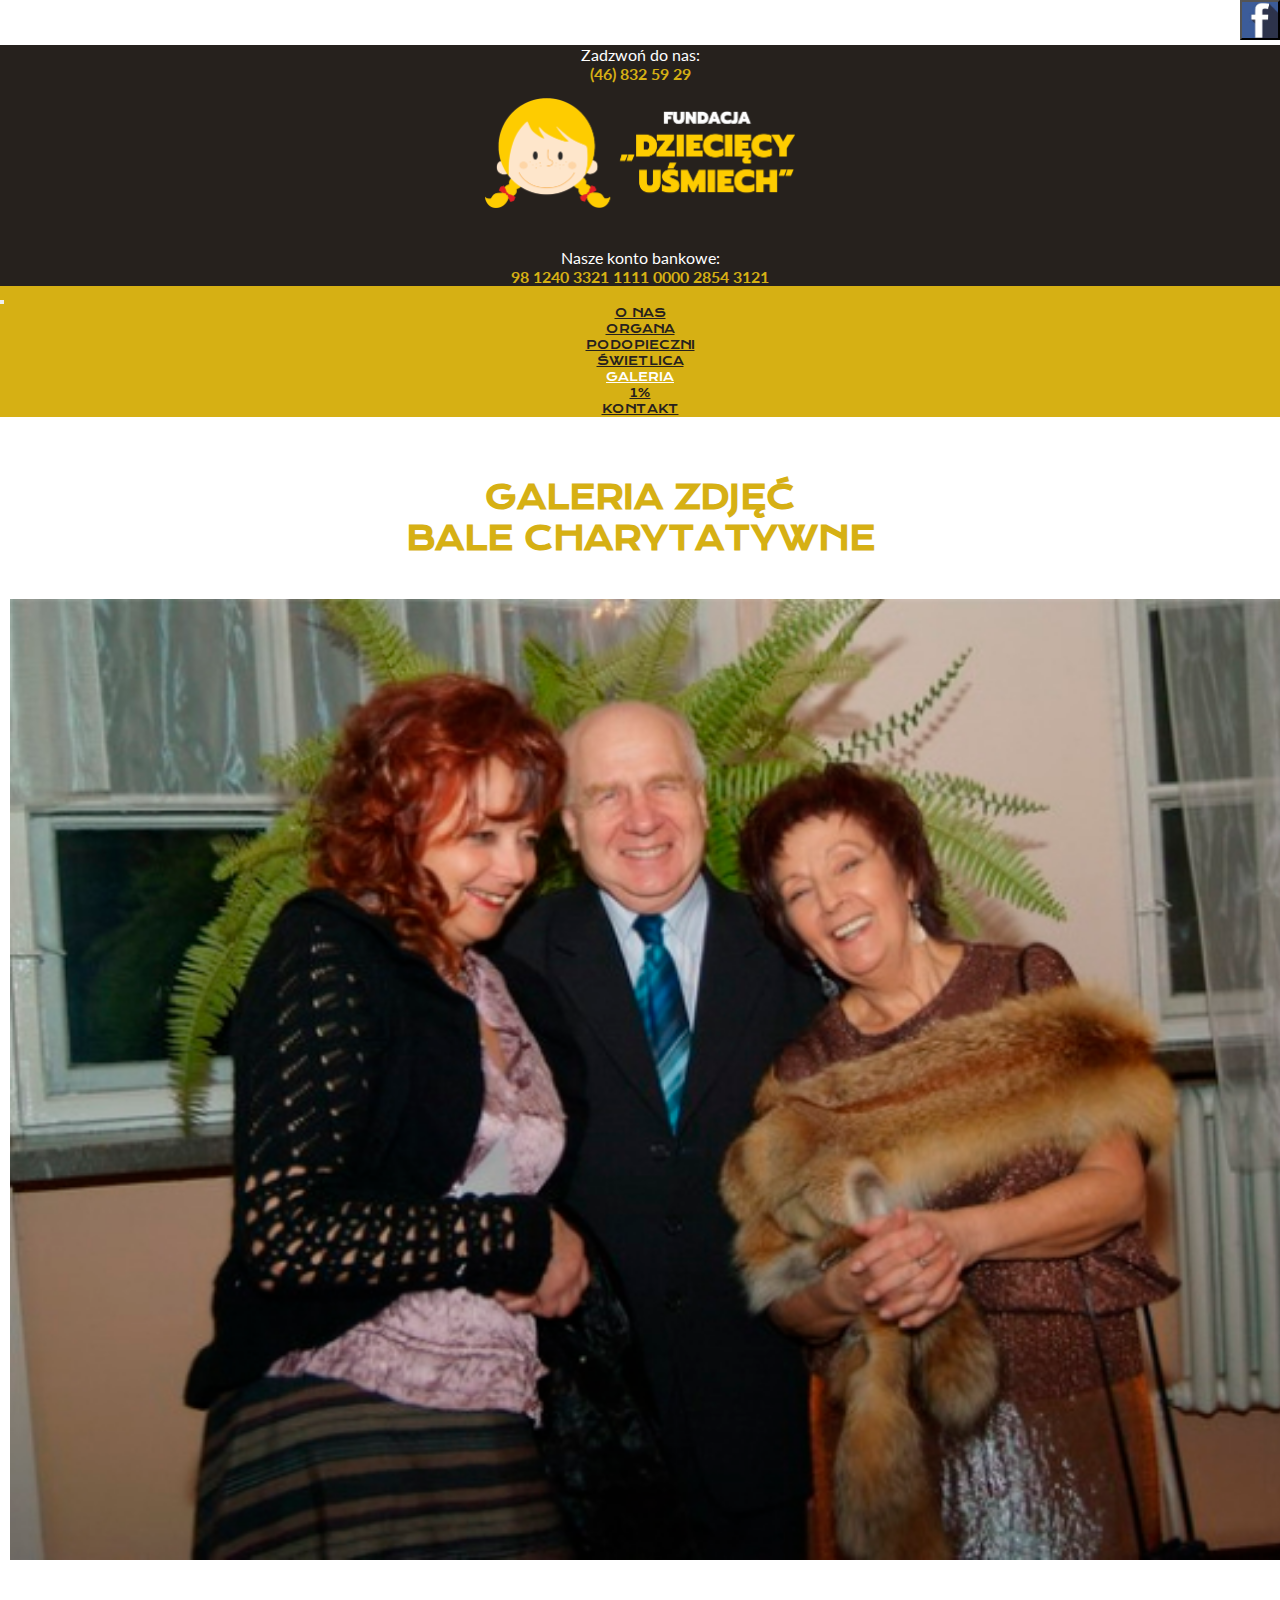
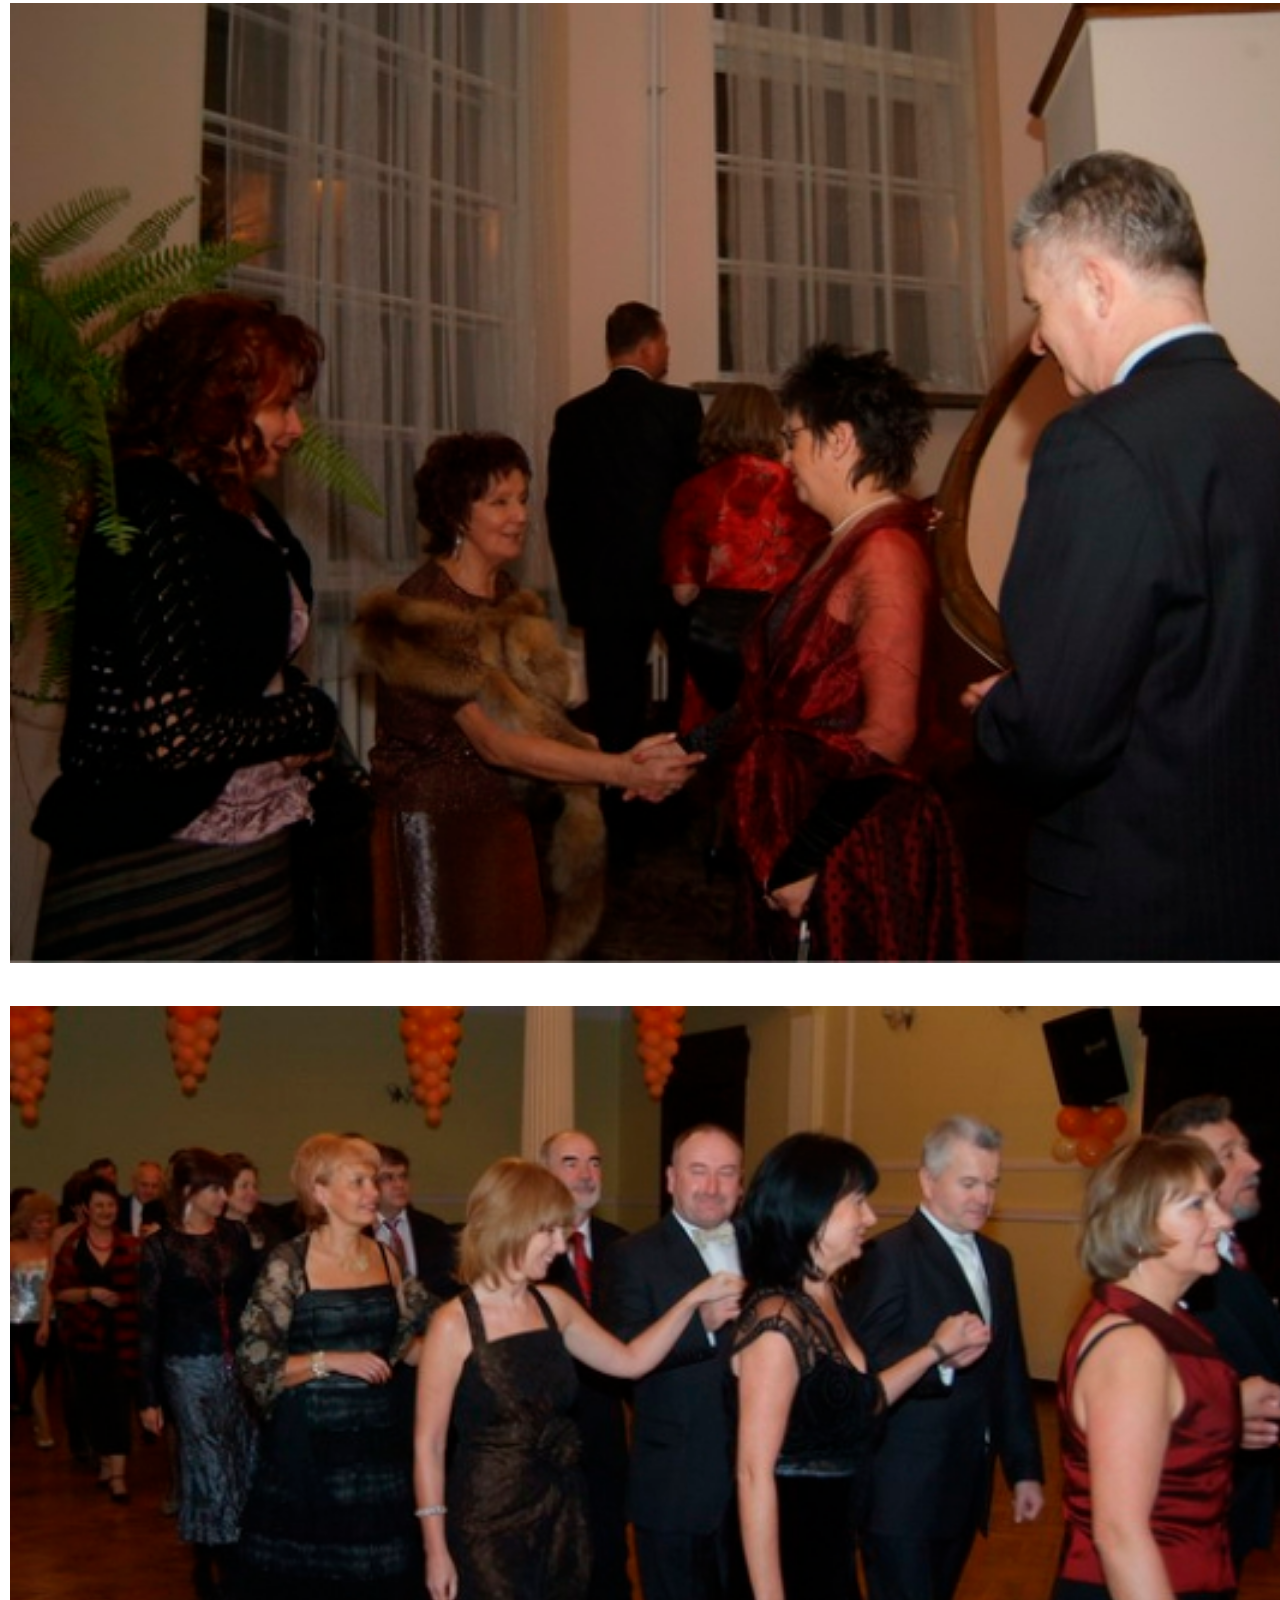
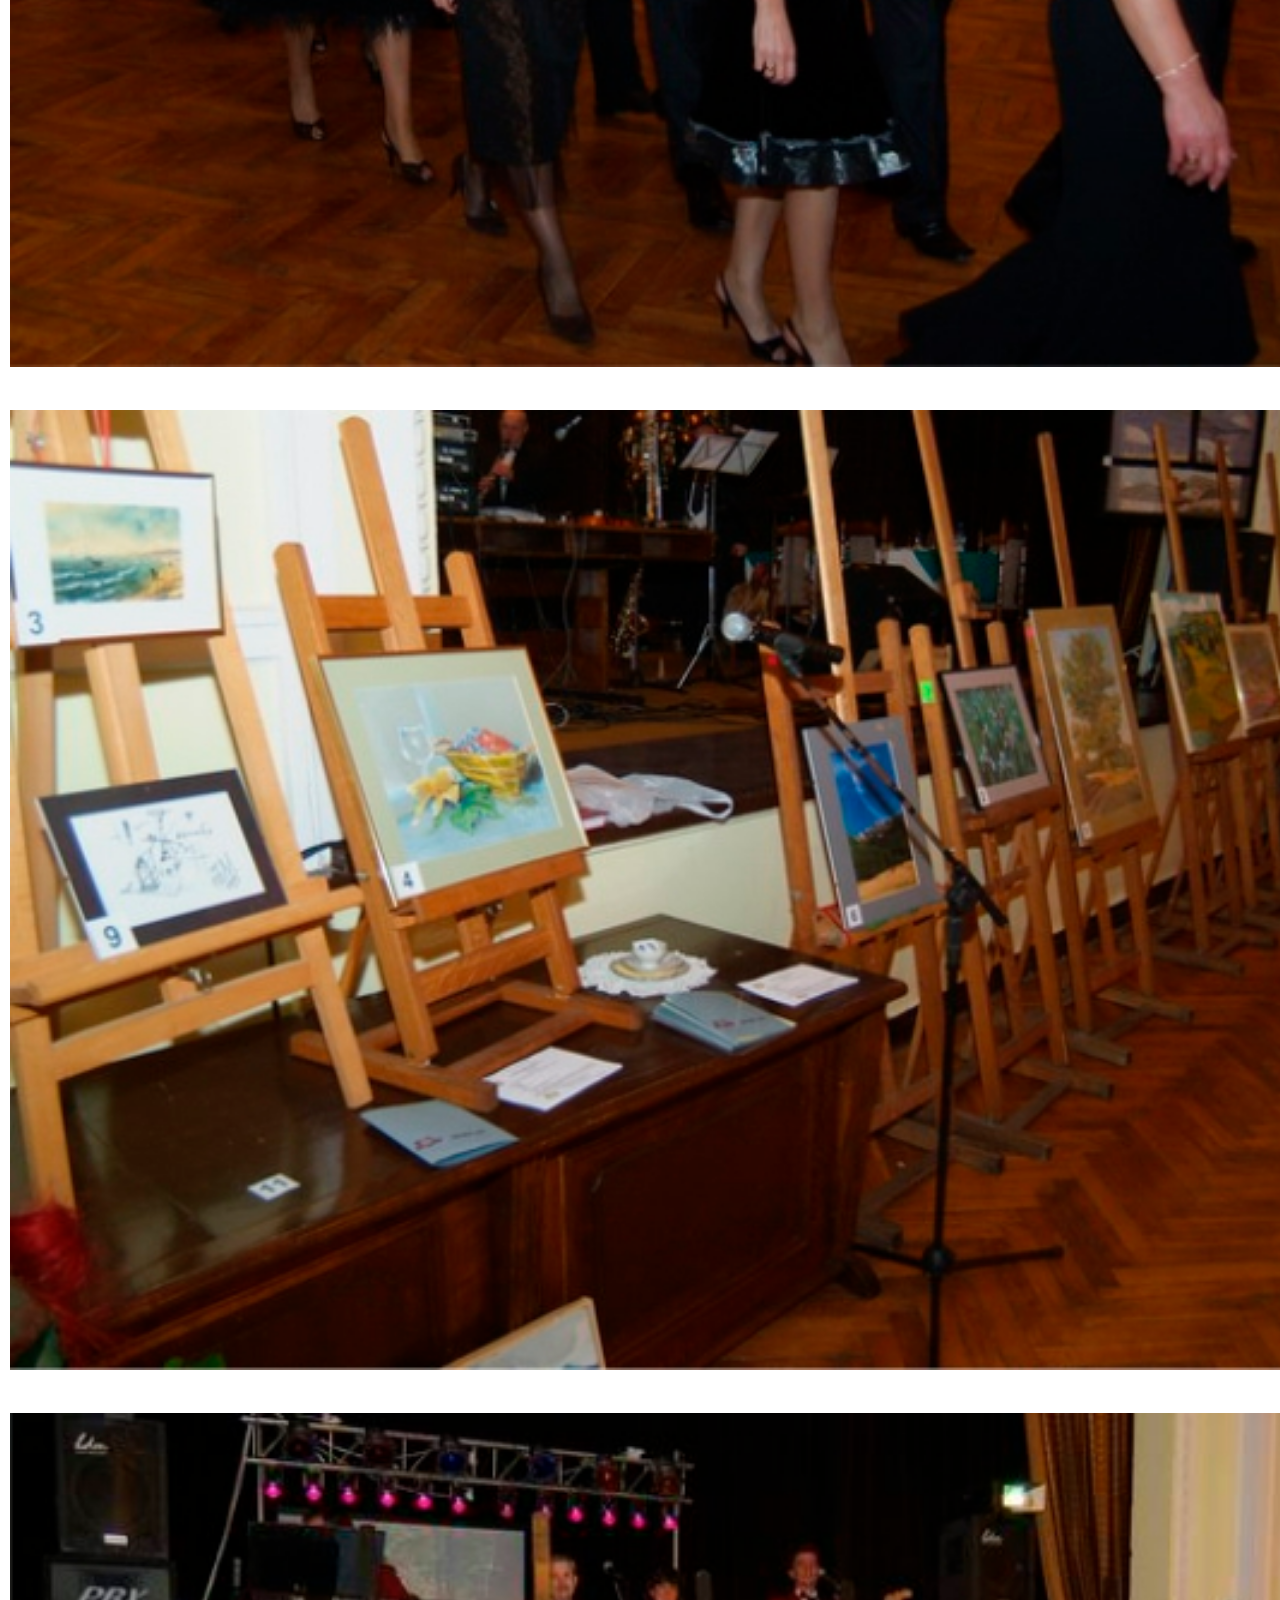
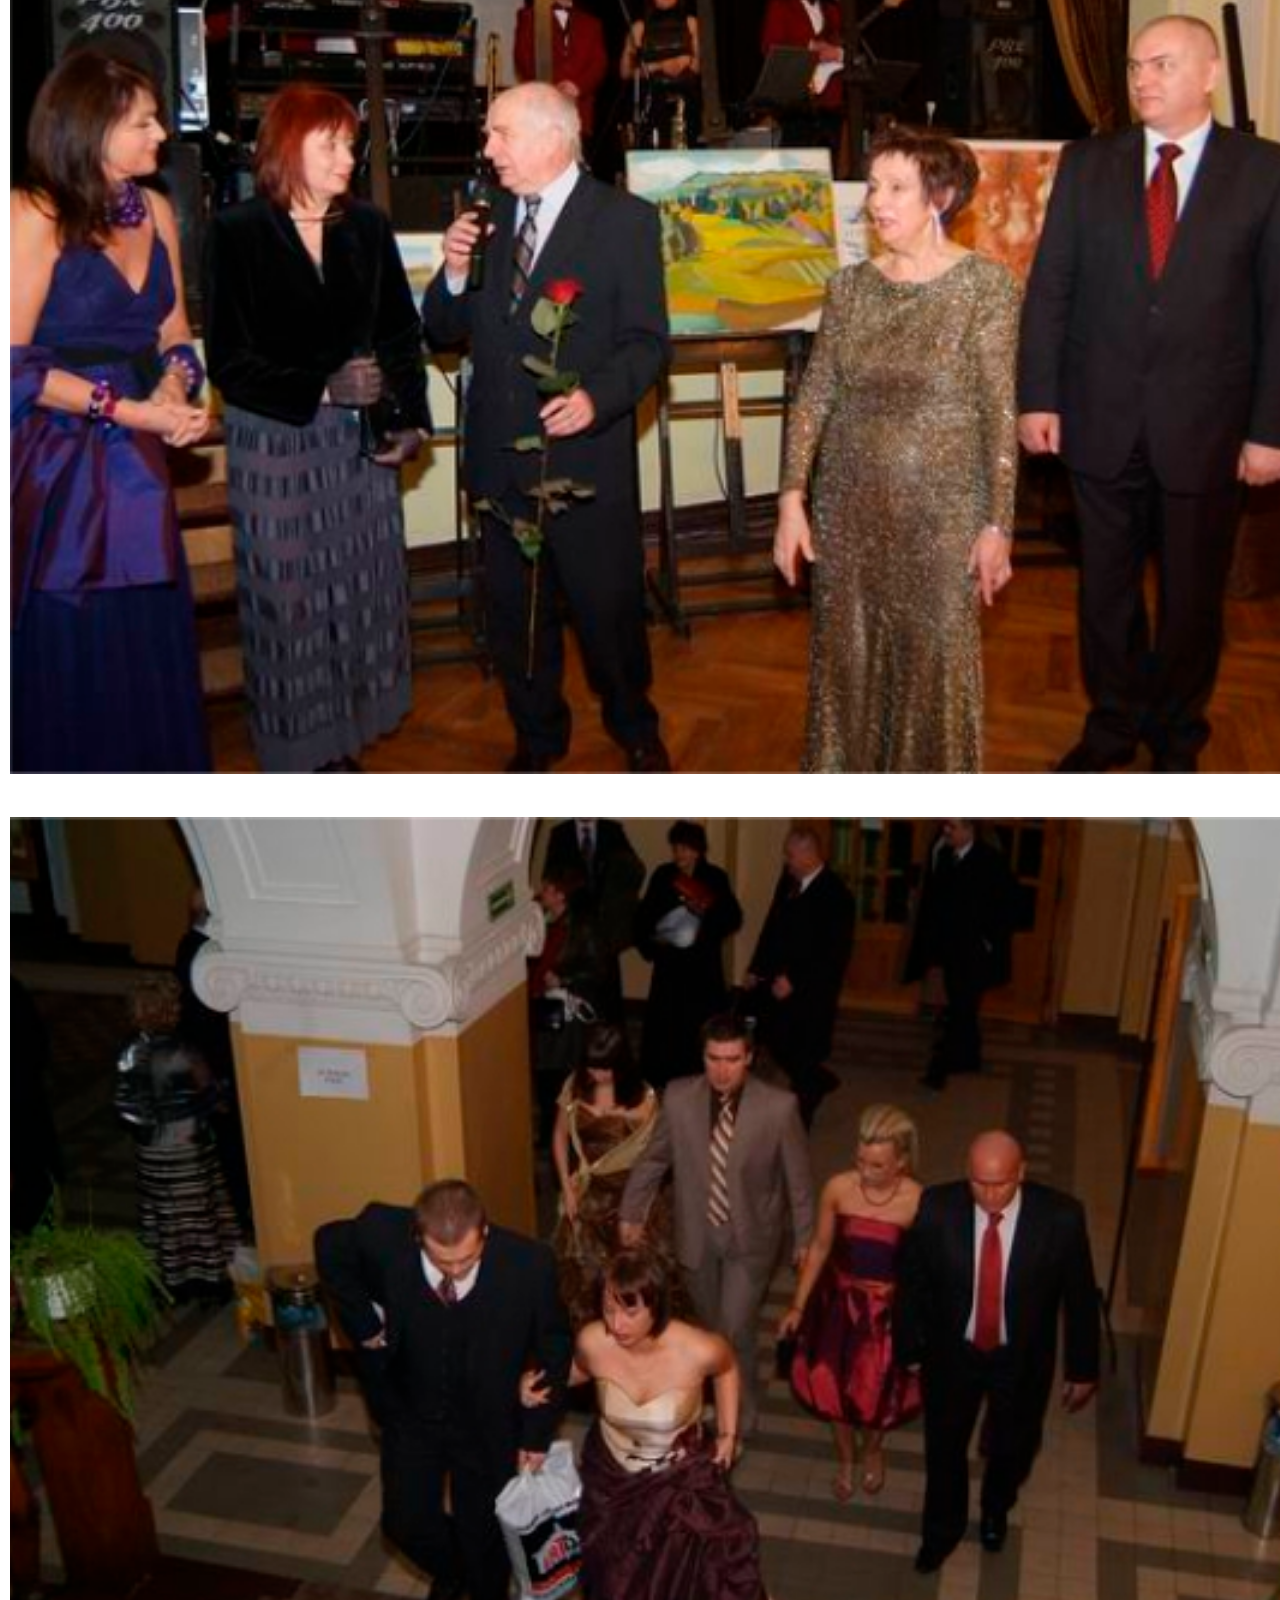
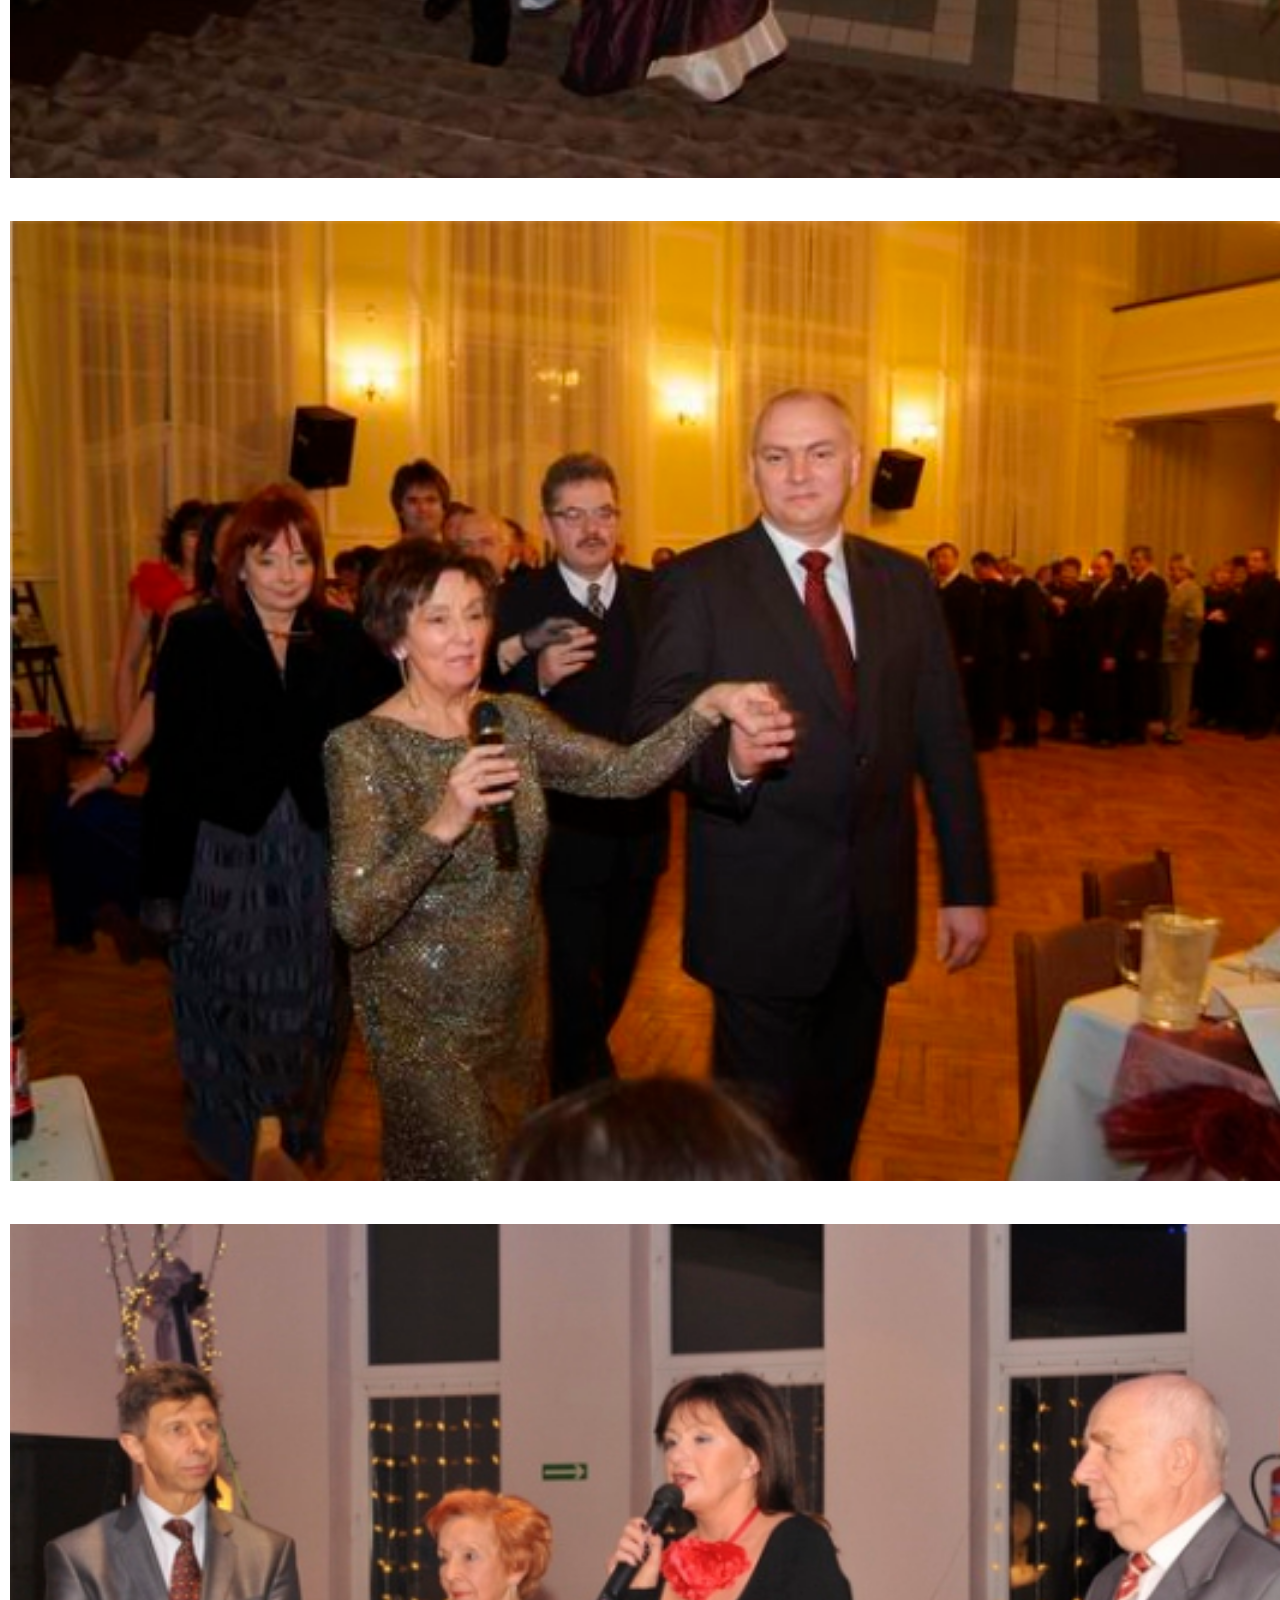
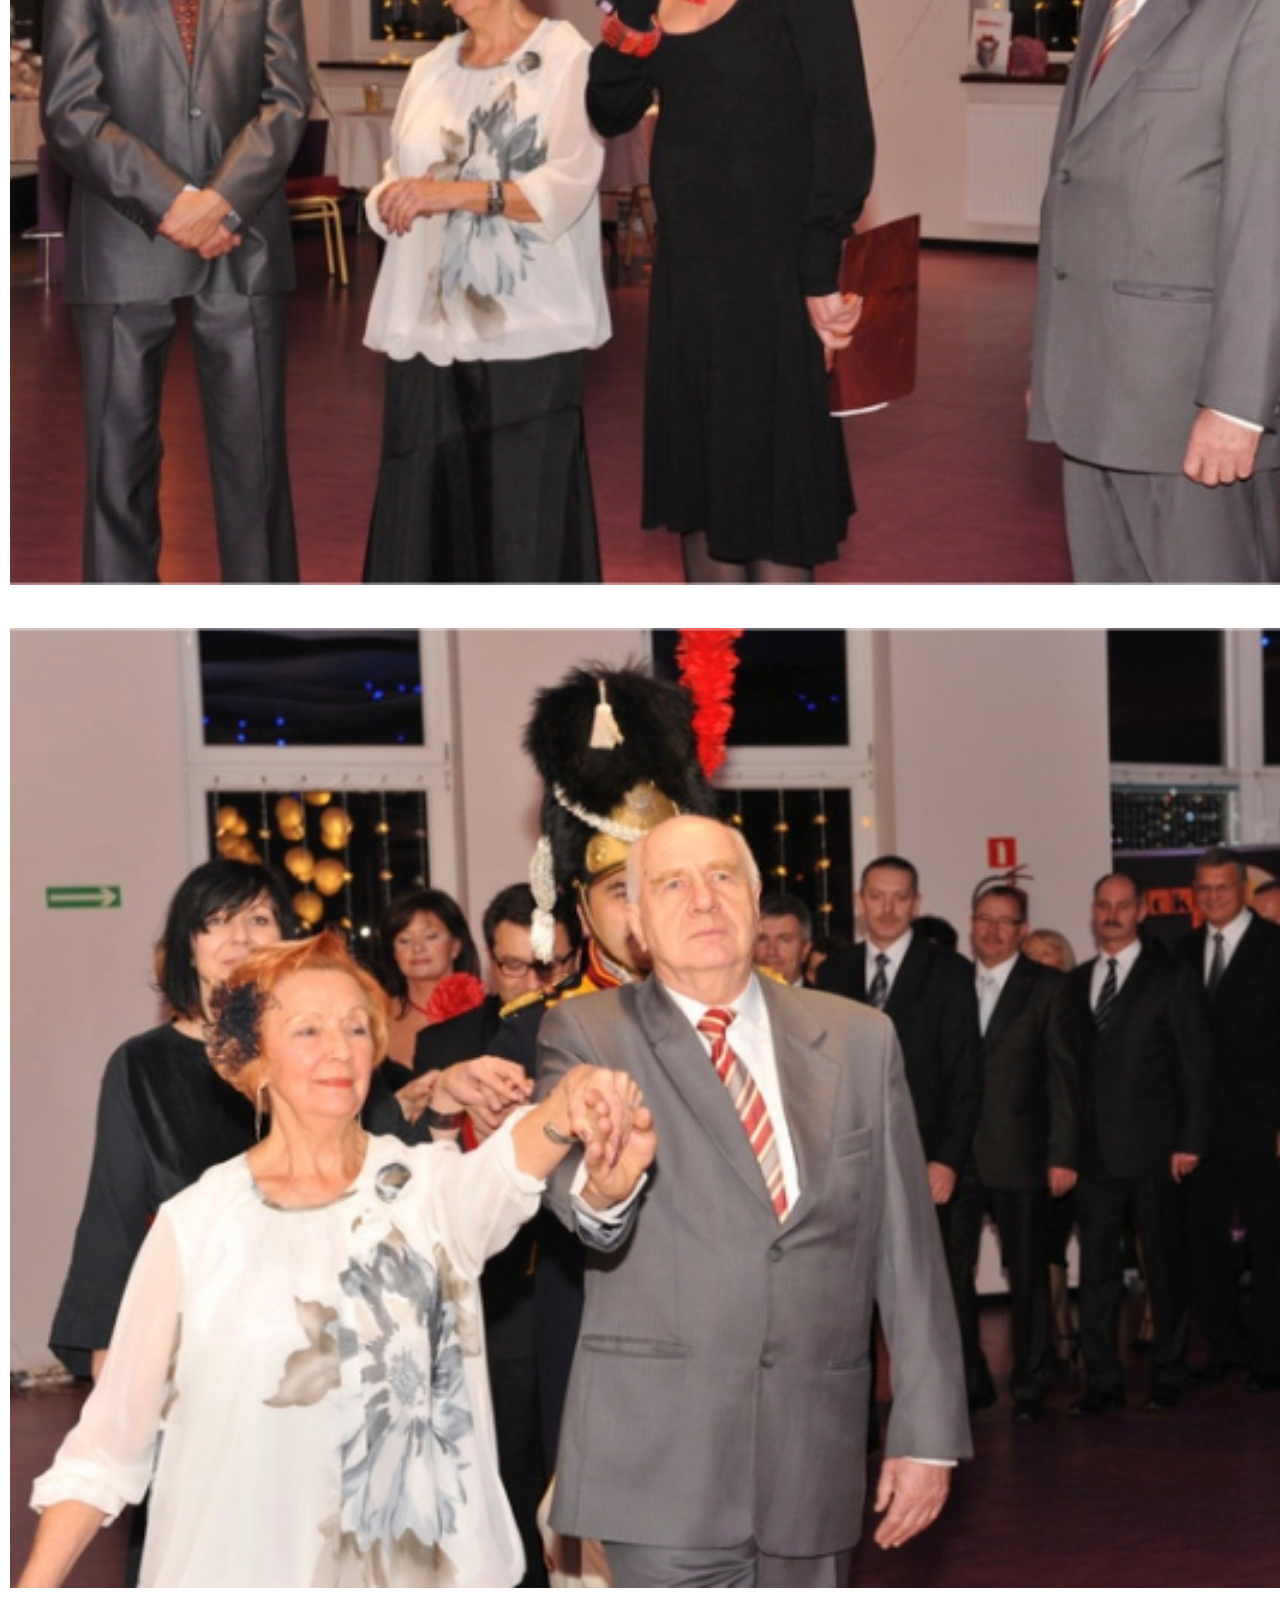
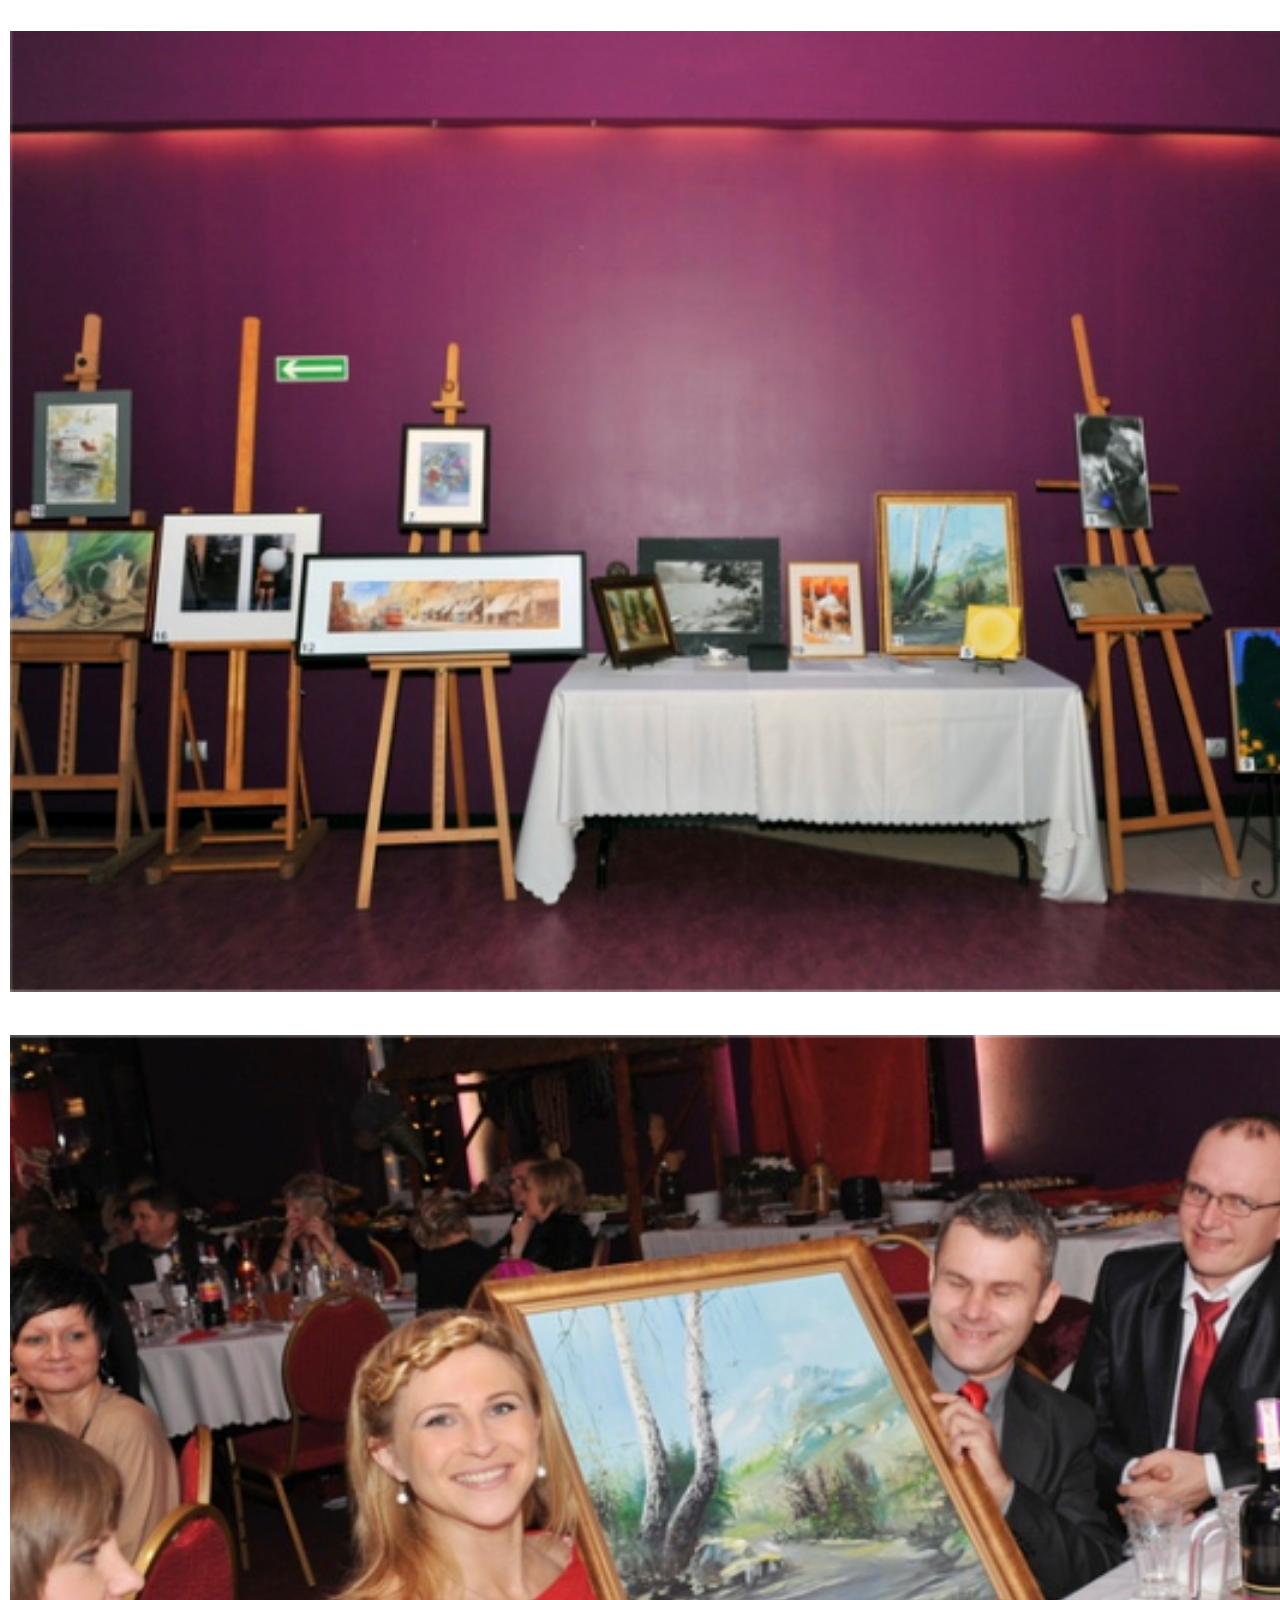
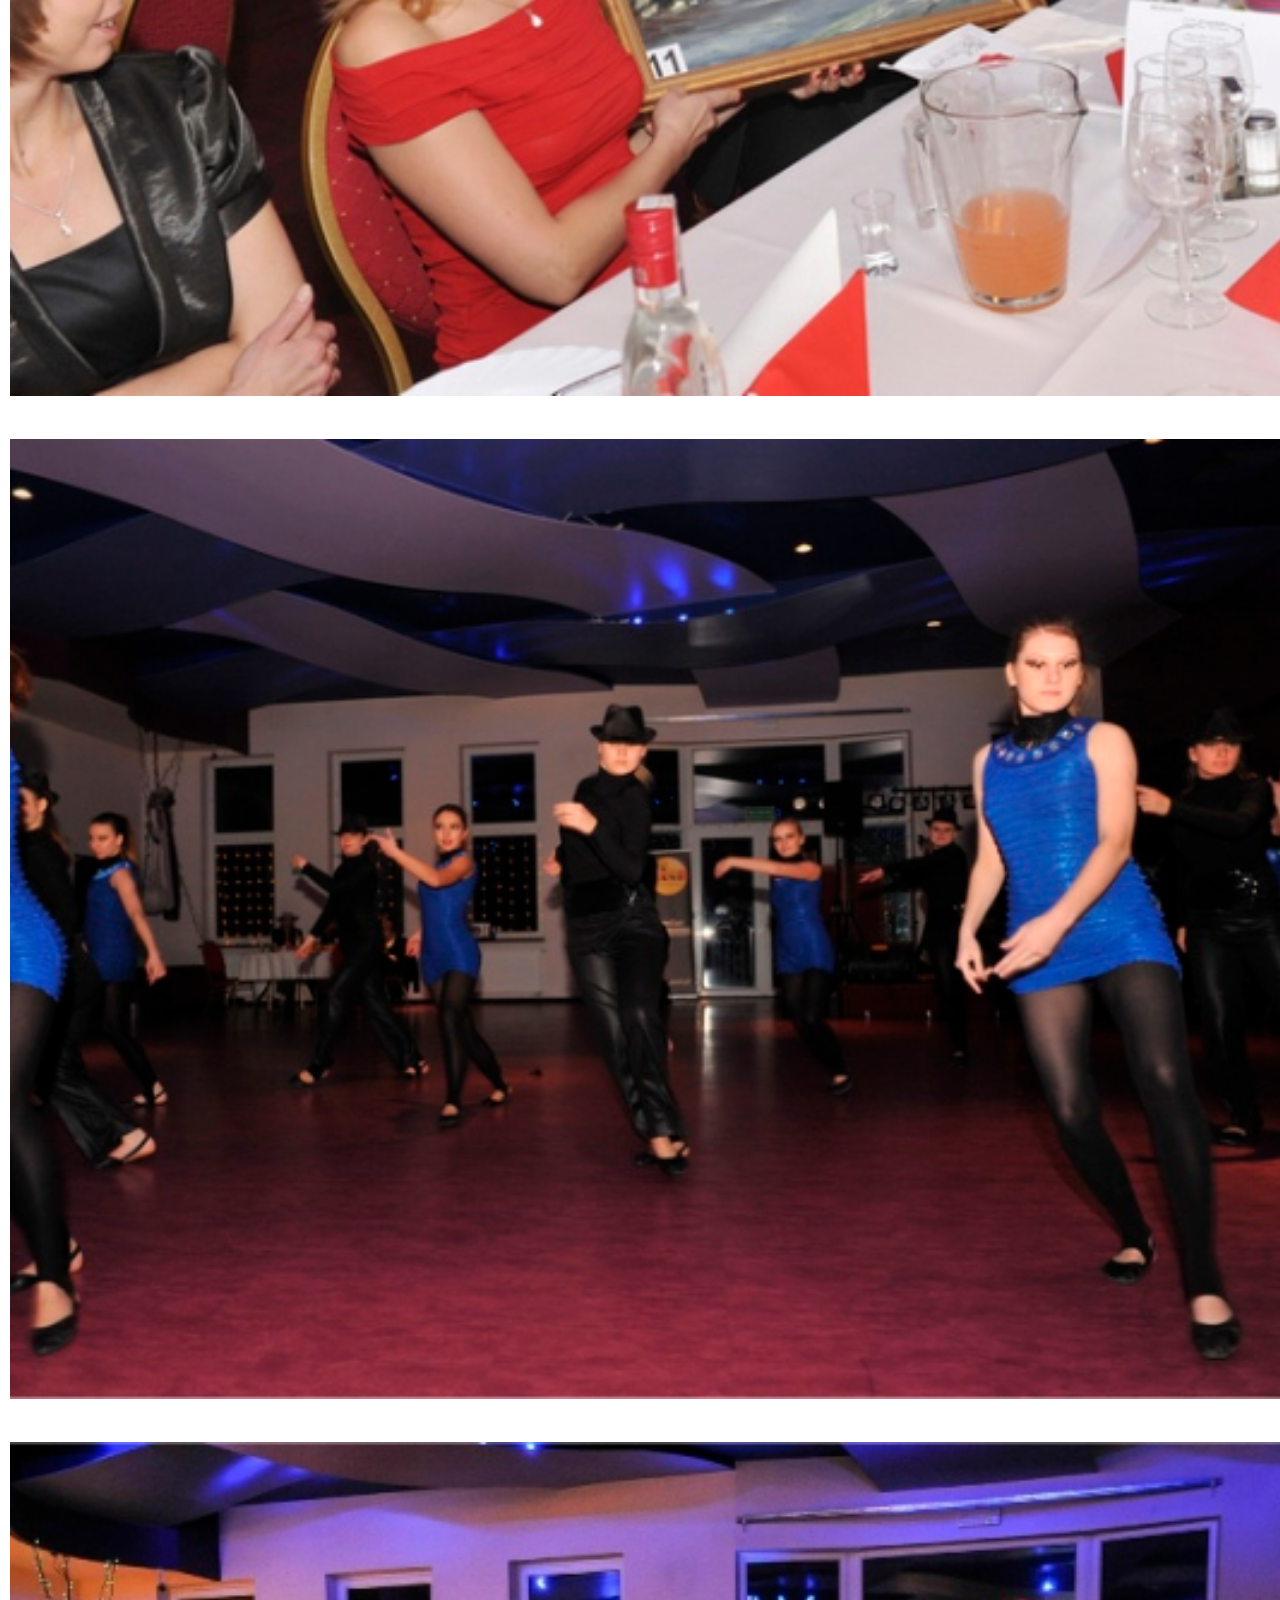
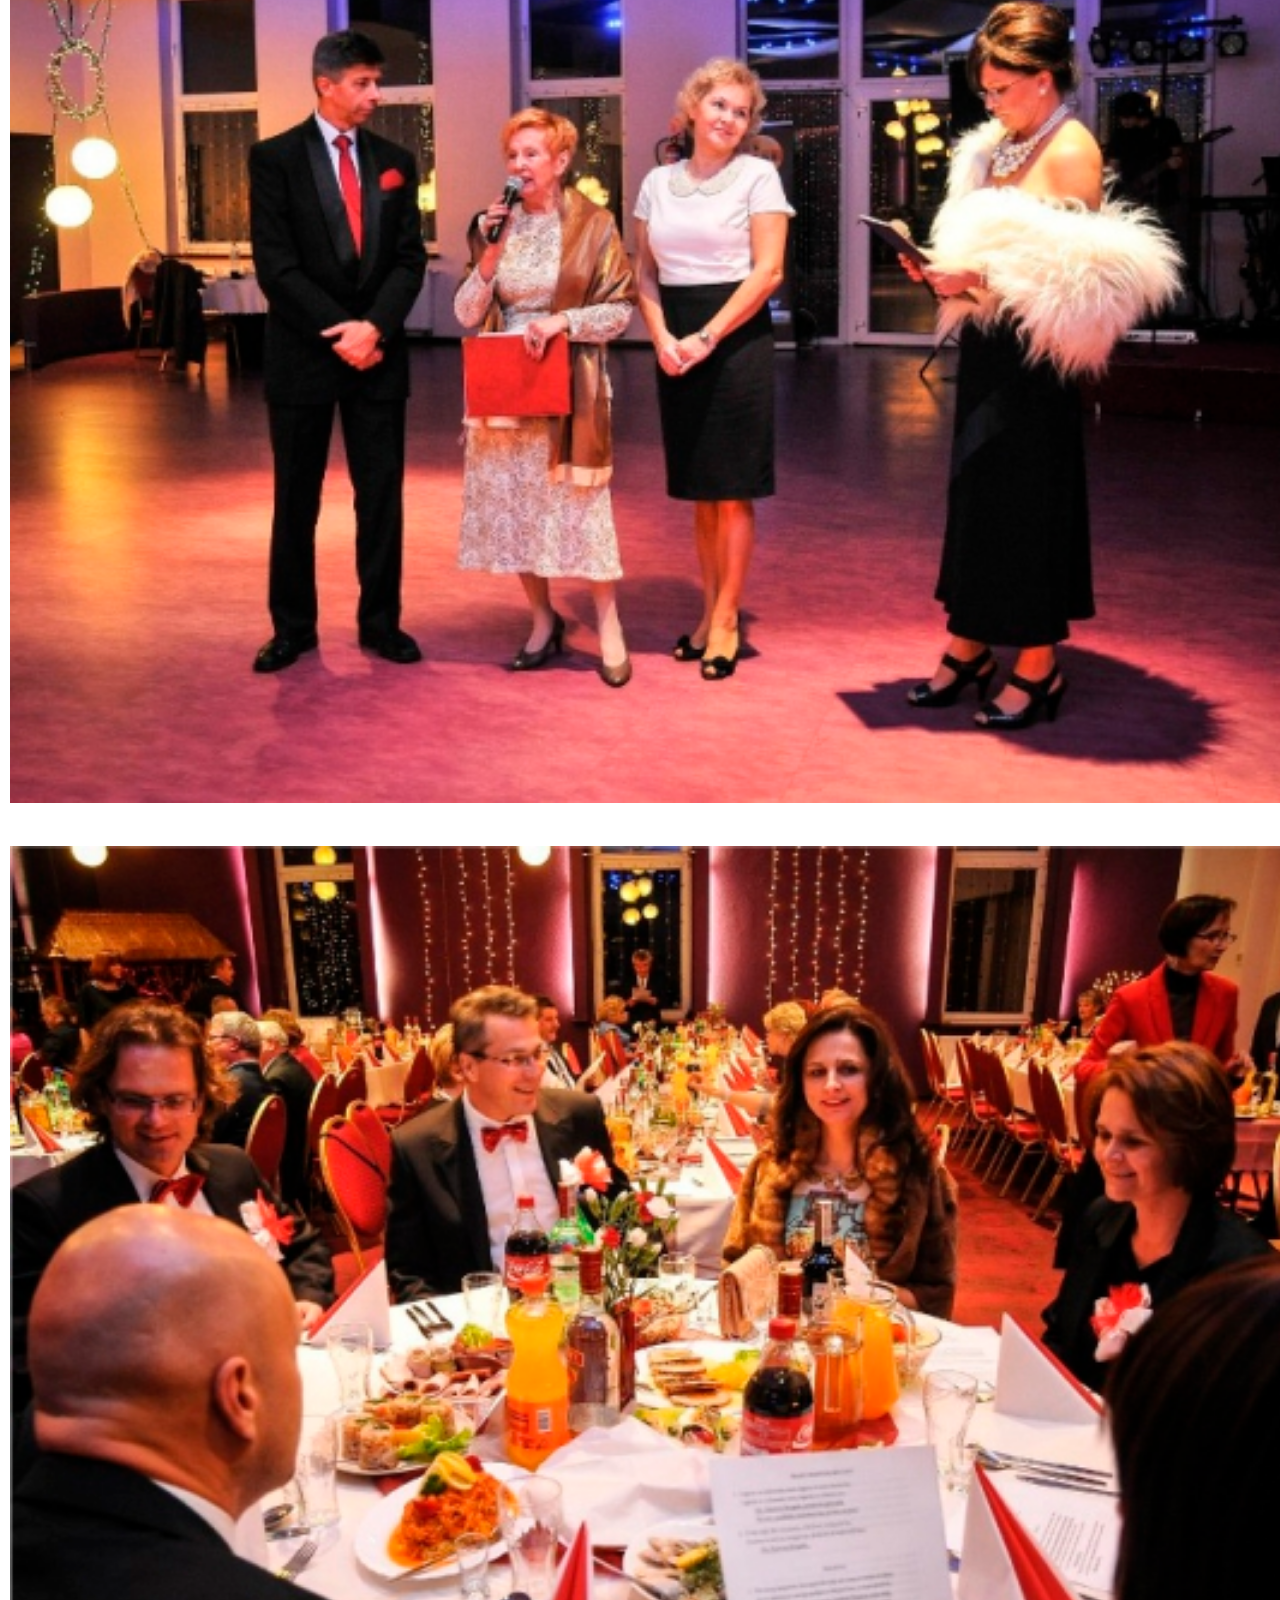
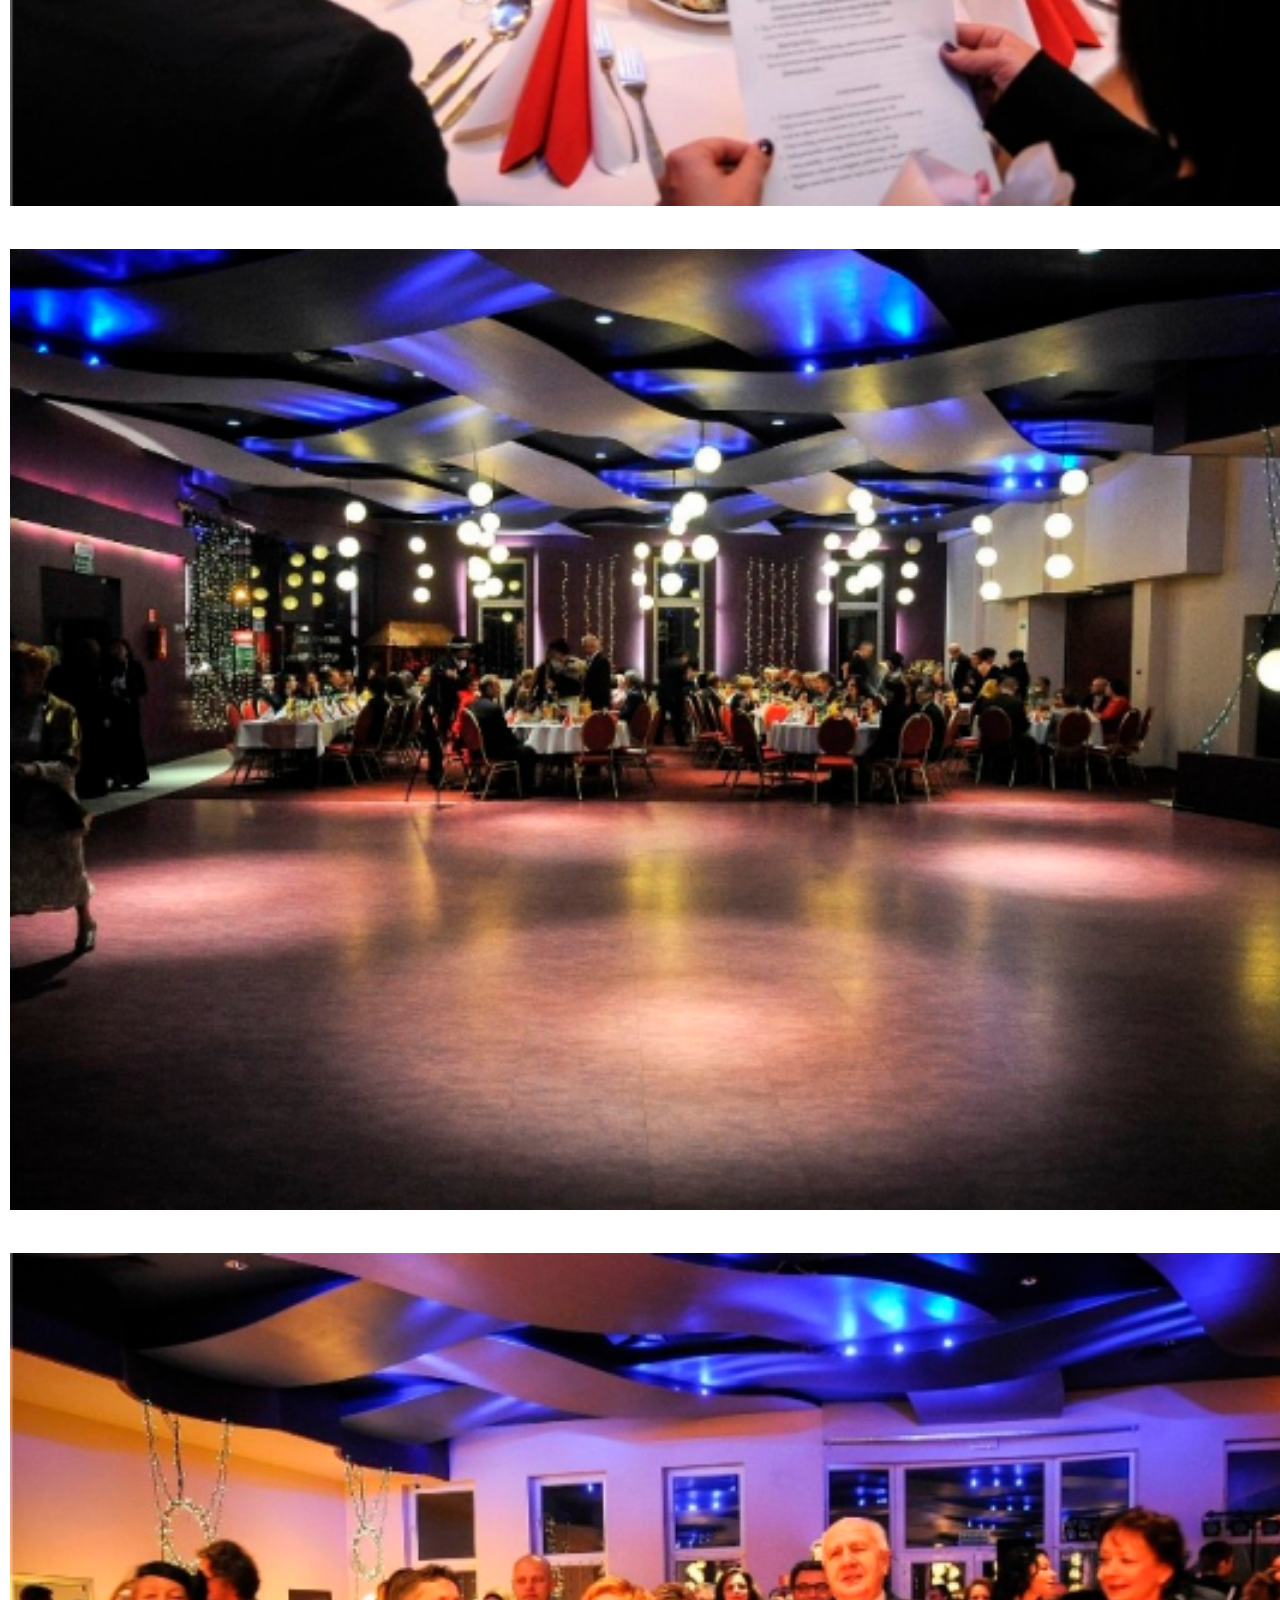
==== galeria-bale.html @ 439a2285 "strona - wersja 1" ====
<!DOCTYPE html>
<html lang="pl">
    <head>
        <meta charset='UTF-8'>
        <meta name='viewport' content='width=device-width, initial-scale=1.0, shrink-to-fit=no'>
        <meta name='description' content=''>
        <meta name='author' content='MW'>
        <meta name="keywords" content='fundacja Skierniewice, fundacja Skierniewice jagiellońska, skierniewice fundacja dzieciecy usmiech, skierniewice fundacja dziecięcy uśmiech, skierniewice 1%, prezes Krzesiak, galeria zdjęć fundacji, bal charytatywny skierniewice'>
        <title>galeria zdjęć - bale charytatywne Fundacji "Dziecięcy Uśmiech" w Skierniewicach</title>
        <!-- Bootstrap CSS -->
        <link rel='stylesheet' href='https://maxcdn.bootstrapcdn.com/bootstrap/4.0.0-beta/css/bootstrap.min.css' integrity='sha384-/Y6pD6FV/Vv2HJnA6t+vslU6fwYXjCFtcEpHbNJ0lyAFsXTsjBbfaDjzALeQsN6M' crossorigin='anonymous'>
        <!-- CSS -->
        <link rel='stylesheet' href='./css/style.css'>
        <!-- Fonts -->
        <link href='https://fonts.googleapis.com/css?family=Krona+One|Lato:400,700,900&amp;subset=latin-ext' rel='stylesheet'>
    </head>
    <body>
        <header class="header">
            <div class="container-fluid">
                <div class="container">
                    <div class="row">
                        <div class="col-sm-12 col-md-4">
                            <div class="call">
                                Zadzwoń do nas:<br>
                                <span>(46) 832 59 29</span>
                            </div>
                        </div>
                        <div class="col-sm-12 col-md-4">
                            <a href="./index.html">
                                <div class="logo" title="logo Fundacji 'Dziecięcy Uśmiech'">
                                </div>
                            </a>
                        </div>
                        <div class="col-sm-12 col-md-4">
                            <div class="bank">
                                Nasze konto bankowe:<br>
                                <span>98&nbsp;1240&nbsp;3321&nbsp;1111 0000&nbsp;2854&nbsp;3121</span>
                            </div>
                        </div>
                    </div>
                </div>
            </div>
            <nav class="navbar navbar-expand-lg navbar-light bg-faded py-lg-4 navigation">
                <div class="container">
                    <button class="navbar-toggler" type="button" data-toggle="collapse" data-target="#navbarResponsive" aria-controls="navbarResponsive" aria-expanded="false" aria-label="Toggle navigation">
                        <span class="navbar-toggler-icon"></span>
                    </button>
                    <div class="collapse navbar-collapse" id="navbarResponsive">
                        <ul class="navbar-nav mx-auto menu">
                            <li class="nav-item px-md-1" title='o nas - Fundacja "Dziecięcy Uśmiech"'>
                                <a id="link-o-nas" class="nav-link" href="./o-nas.html">o&nbsp;nas</a>
                            </li>
                            <li class="nav-item px-md-1" title='organa Fundacji "Dziecięcy Uśmiech"'>
                                <a id="link-organa" class="nav-link" href="./organa.html">organa</a>
                            </li>
                            <li class="nav-item px-md-1" title='podopieczni Fundacji "Dziecięcy Uśmiech"'>
                                <a id="link-podopieczni" class="nav-link" href="./podopieczni.html">podopieczni</a>
                            </li>
                            <li class="nav-item px-md-1" title='świetlica Fundacji "Dziecięcy Uśmiech"'>
                                <a id="link-swietlica" class="nav-link" href="./swietlica.html">świetlica</a>
                            </li>
                            <li class="nav-item px-md-1" title='galeria zdjęć Fundacji "Dziecięcy Uśmiech"'>
                                <a id="link-galeria" class="nav-link act" href="./galeria.html">galeria</a>
                            </li>
                            <li class="nav-item px-md-1" title='1% dla Fundacji "Dziecięcy Uśmiech"'>
                                <a id="link-jeden-procent" class="nav-link" href="./procent.html">1%</a>
                            </li>
                            <li class="nav-item px-md-1" title='kontakt z Fundacją "Dziecięcy Uśmiech"'>
                                <a id="link-kontakt" class="nav-link" href="./kontakt.html">kontakt</a>
                            </li>
                        </ul>
                    </div>
                </div>
            </nav>
        </header>

        <section class="galeria-bale" id="galeria-bale">
            <div class="container-fluid">
                <div class="container">
                    <div class="row">
                        <div class="col-sm-12">
                            <div class="title">
                                <h1>galeria zdjęć<br>bale charytatywne</h1>
                            </div>
                        </div>
                    </div>
                    <div class="row">
                        <div class="col-sm-12 col-md-6 col-lg-4 gal-item">
                            <a class="thumbnail" href="#" data-image-id="" data-toggle="modal" data-title="bal charytatywny 2007 - organizatorzy balu" data-caption="bal charytatywny 2007 - organizatorzy balu" data-image="./img/galeria/bale/bal-charytatywny-2007-organizatorzy-balu.jpg" data-target="#image-gallery">
                                <img class="img-responsive" src="./img/galeria/bale/bal-charytatywny-2007-organizatorzy-balu.jpg" alt="bal charytatywny 2007 - organizatorzy balu">
                            </a>
                        </div>
                        <div class="col-sm-12 col-md-6 col-lg-4 gal-item">
                            <a class="thumbnail" href="#" data-image-id="" data-toggle="modal" data-title="bal charytatywny 2007 - powitanie gości" data-caption="bal charytatywny 2007 - powitanie gości" data-image="./img/galeria/bale/bal-charytatywny-2007-powitanie-gosci.jpg" data-target="#image-gallery">
                                <img class="img-responsive" src="./img/galeria/bale/bal-charytatywny-2007-powitanie-gosci.jpg" alt="bal charytatywny 2007 - powitanie gości">
                            </a>
                        </div>
                        <div class="col-sm-12 col-md-6 col-lg-4 gal-item">
                            <a class="thumbnail" href="#" data-image-id="" data-toggle="modal" data-title="bal charytatywny 2007 - polonez" data-caption="bal charytatywny 2007 - polonez" data-image="./img/galeria/bale/bal-charytatywny-2007-polonez.jpg" data-target="#image-gallery">
                                <img class="img-responsive" src="./img/galeria/bale/bal-charytatywny-2007-polonez.jpg" alt="bal charytatywny 2007 - polonez">
                            </a>
                        </div>
                        <div class="col-sm-12 col-md-6 col-lg-4 gal-item">
                            <a class="thumbnail" href="#" data-image-id="" data-toggle="modal" data-title="bal charytatywny 2007 - aukcja obrazów" data-caption="bal charytatywny 2007 - aukcja obrazów" data-image="./img/galeria/bale/bal-charytatywny-2007-aukcja-obrazow.jpg" data-target="#image-gallery">
                                <img class="img-responsive" src="./img/galeria/bale/bal-charytatywny-2007-aukcja-obrazow.jpg" alt="bal charytatywny 2007 - aukcja obrazów">
                            </a>
                        </div>
                        <div class="col-sm-12 col-md-6 col-lg-4 gal-item">
                            <a class="thumbnail" href="#" data-image-id="" data-toggle="modal" data-title="bal charytatywny 2008 - organizatorzy balu" data-caption="bal charytatywny 2008 - organizatorzy balu" data-image="./img/galeria/bale/bal-charytatywny-2008-organizatorzy-balu.jpg" data-target="#image-gallery">
                                <img class="img-responsive" src="./img/galeria/bale/bal-charytatywny-2008-organizatorzy-balu.jpg" alt="bal charytatywny 2008 - organizatorzy balu">
                            </a>
                        </div>
                        <div class="col-sm-12 col-md-6 col-lg-4 gal-item">
                            <a class="thumbnail" href="#" data-image-id="" data-toggle="modal" data-title="bal charytatywny 2008 - goście" data-caption="bal charytatywny 2008 - goście" data-image="./img/galeria/bale/bal-charytatywny-2008-goscie.jpg" data-target="#image-gallery">
                                <img class="img-responsive" src="./img/galeria/bale/bal-charytatywny-2008-goscie.jpg" alt="bal charytatywny 2008 - goście">
                            </a>
                        </div>
                        <div class="col-sm-12 col-md-6 col-lg-4 gal-item">
                            <a class="thumbnail" href="#" data-image-id="" data-toggle="modal" data-title="bal charytatywny 2008 - polonez" data-caption="bal charytatywny 2008 - polonez" data-image="./img/galeria/bale/bal-charytatywny-2008-polonez.jpg" data-target="#image-gallery">
                                <img class="img-responsive" src="./img/galeria/bale/bal-charytatywny-2008-polonez.jpg" alt="bal charytatywny 2008 - polonez">
                            </a>
                        </div>
                        <div class="col-sm-12 col-md-6 col-lg-4 gal-item">
                            <a class="thumbnail" href="#" data-image-id="" data-toggle="modal" data-title="bal charytatywny 2011 - organizatorzy balu" data-caption="bal charytatywny 2011 - organizatorzy balu" data-image="./img/galeria/bale/bal-charytatywny-2011-organizatorzy-balu.jpg" data-target="#image-gallery">
                                <img class="img-responsive" src="./img/galeria/bale/bal-charytatywny-2011-organizatorzy-balu.jpg" alt="bal charytatywny 2011 - organizatorzy balu">
                            </a>
                        </div>
                        <div class="col-sm-12 col-md-6 col-lg-4 gal-item">
                            <a class="thumbnail" href="#" data-image-id="" data-toggle="modal" data-title="bal charytatywny 2011 - polonez" data-caption="bal charytatywny 2011 - polonez" data-image="./img/galeria/bale/bal-charytatywny-2011-polonez.jpg" data-target="#image-gallery">
                                <img class="img-responsive" src="./img/galeria/bale/bal-charytatywny-2011-polonez.jpg" alt="bal charytatywny 2011 - polonez">
                            </a>
                        </div>
                        <div class="col-sm-12 col-md-6 col-lg-4 gal-item">
                            <a class="thumbnail" href="#" data-image-id="" data-toggle="modal" data-title="bal charytatywny 2011 - przed licytacją" data-caption="bal charytatywny 2011 - przed licytacją" data-image="./img/galeria/bale/bal-charytatywny-2011-obrazy-przed-licytacja.jpg" data-target="#image-gallery">
                                <img class="img-responsive" src="./img/galeria/bale/bal-charytatywny-2011-obrazy-przed-licytacja.jpg" alt="bal charytatywny 2011 - przed licytacją">
                            </a>
                        </div>
                        <div class="col-sm-12 col-md-6 col-lg-4 gal-item">
                            <a class="thumbnail" href="#" data-image-id="" data-toggle="modal" data-title="bal charytatywny 2011 - nabywcy obrazu" data-caption="bal charytatywny 2011 - nabywcy obrazu" data-image="./img/galeria/bale/bal-charytatywny-2011-nabywcy-obrazu.jpg" data-target="#image-gallery">
                                <img class="img-responsive" src="./img/galeria/bale/bal-charytatywny-2011-nabywcy-obrazu.jpg" alt="bal charytatywny 2011 - nabywcy obrazu">
                            </a>
                        </div>
                        <div class="col-sm-12 col-md-6 col-lg-4 gal-item">
                            <a class="thumbnail" href="#" data-image-id="" data-toggle="modal" data-title="bal charytatywny 2011 - występ taneczny" data-caption="bal charytatywny 2011 - występ taneczny" data-image="./img/galeria/bale/bal-charytatywny-2011-wystep-taneczny.jpg" data-target="#image-gallery">
                                <img class="img-responsive" src="./img/galeria/bale/bal-charytatywny-2011-wystep-taneczny.jpg" alt="bal charytatywny 2011 - występ taneczny">
                            </a>
                        </div>
                        <div class="col-sm-12 col-md-6 col-lg-4 gal-item">
                            <a class="thumbnail" href="#" data-image-id="" data-toggle="modal" data-title="bal charytatywny 2013 - organizatorzy balu" data-caption="bal charytatywny 2013 - organizatorzy balu" data-image="./img/galeria/bale/bal-charytatywny-2013-organizatorzy.jpg" data-target="#image-gallery">
                                <img class="img-responsive" src="./img/galeria/bale/bal-charytatywny-2013-organizatorzy.jpg" alt="bal charytatywny 2013 - organizatorzy balu">
                            </a>
                        </div>
                        <div class="col-sm-12 col-md-6 col-lg-4 gal-item">
                            <a class="thumbnail" href="#" data-image-id="" data-toggle="modal" data-title="bal charytatywny 2013 - goście" data-caption="bal charytatywny 2013 - goście" data-image="./img/galeria/bale/bal-charytatywny-2013-goscie.jpg" data-target="#image-gallery">
                                <img class="img-responsive" src="./img/galeria/bale/bal-charytatywny-2013-goscie.jpg" alt="bal charytatywny 2013 - goście">
                            </a>
                        </div>
                        <div class="col-sm-12 col-md-6 col-lg-4 gal-item">
                            <a class="thumbnail" href="#" data-image-id="" data-toggle="modal" data-title="bal charytatywny 2013 - sala balowa" data-caption="bal charytatywny 2013 - sala balowa" data-image="./img/galeria/bale/bal-charytatywny-2013-sala-balowa.jpg" data-target="#image-gallery">
                                <img class="img-responsive" src="./img/galeria/bale/bal-charytatywny-2013-sala-balowa.jpg" alt="bal charytatywny 2013 - sala balowa">
                            </a>
                        </div>
                        <div class="col-sm-12 col-md-6 col-lg-4 gal-item">
                            <a class="thumbnail" href="#" data-image-id="" data-toggle="modal" data-title="bal charytatywny 2013 - polonez" data-caption="bal charytatywny 2013 - polonez" data-image="./img/galeria/bale/bal-charytatywny-2013-polonez.jpg" data-target="#image-gallery">
                                <img class="img-responsive" src="./img/galeria/bale/bal-charytatywny-2013-polonez.jpg" alt="bal charytatywny 2013 - polonez">
                            </a>
                        </div>
                        <div class="col-sm-12 col-md-6 col-lg-4 gal-item">
                            <a class="thumbnail" href="#" data-image-id="" data-toggle="modal" data-title="bal charytatywny 2013 - przed licytacją" data-caption="bal charytatywny 2013 - przed licytacją" data-image="./img/galeria/bale/bal-charytatywny-2013-przed-licytacja-obrazow.jpg" data-target="#image-gallery">
                                <img class="img-responsive" src="./img/galeria/bale/bal-charytatywny-2013-przed-licytacja-obrazow.jpg" alt="bal charytatywny 2013 - przed licytacją">
                            </a>
                        </div>
                    </div>
                    <div class="modal fade" id="image-gallery" tabindex="-1" role="dialog" aria-labelledby="myModalLabel" aria-hidden="true">
                        <div class="modal-dialog">
                            <div class="modal-content">
                                <div class="modal-body">
                                    <button type="button" class="close" data-dismiss="modal"><span aria-hidden="true">×</span></button>
                                    <img id="image-gallery-image" class="img-responsive" src="">
                                </div>
                                <div class="modal-footer">
                                    <div id="image-gallery-caption">
                                    </div>
                                </div>
                                <div class="col-md-2">
                                    <button type="button" class="btn-primary" id="show-previous-image">&lt;</button>
                                </div>
                                <div class="col-md-2">
                                    <button type="button" id="show-next-image" class="btn-default">&gt;</button>
                                </div>
                            </div>
                        </div>
                    </div>
                    <div class="row">
                        <div class="col-sm-12 col-md-6">
                        <a href="galeria-ferie.html">
                            <button type="button" class="btn btn-sm btn-block"  title="galeria zdjęć - ferie">
                                &lt;&lt; Poprzednia galeria
                            </button>
                        </a>
                    </div>
                        <div class="col-sm-12 col-md-6">
                            <a href="galeria-koncerty.html">
                                <button type="button" class="btn btn-sm btn-block" title="galeria zdjęć - koncerty">
                                    Następna galeria &gt;&gt;
                                </button>
                            </a>
                        </div>
                    </div>
                    <div class="row">
                        <div class="col-sm-12">
                            <a href="galeria.html">
                                <button type="button" class="btn btn-sm btn-block" title="galeria zdjęć">
                                    Powrót
                                </button>
                            </a>
                        </div>
                    </div>
                </div>
            </div>
        </section>

        <footer>
            <div class="container-fluid">
                <div class="container">
                    <div class="row">
                        <div class="col-sm-12">
                            <p>
                                <strong>Fundacja "Dziecięcy Uśmiech"</strong> &copy; 2018. Wszystkie prawa zastrzeżone.
                            </p>
                        </div>
                    </div>
                </div>
            </div>
        </footer>

        <a href="https://www.facebook.com/Fundacja-Dzieci%C4%99cy-U%C5%9Bmiech-360753877364679/" target="_blank">
            <button class="fb" title="Odwiedź nas na fb!">
            </button>
        </a>

        <a href="./galeria-bale.html">
            <button class="scrollup" title="Do góry">
                GÓRA
            </button>
        </a>

        <!-- jQuery, Popper.js, Bootstrap JS -->
        <script src="https://code.jquery.com/jquery-3.2.1.js" integrity="sha256-DZAnKJ/6XZ9si04Hgrsxu/8s717jcIzLy3oi35EouyE=" crossorigin="anonymous"></script>
        <script src="./js/jquery.viewportchecker.min.js"></script>
        <script src="https://cdnjs.cloudflare.com/ajax/libs/popper.js/1.11.0/umd/popper.min.js" integrity="sha384-b/U6ypiBEHpOf/4+1nzFpr53nxSS+GLCkfwBdFNTxtclqqenISfwAzpKaMNFNmj4" crossorigin="anonymous"></script>
        <script src="https://npmcdn.com/tether@1.2.4/dist/js/tether.min.js"></script>
        <script src="https://maxcdn.bootstrapcdn.com/bootstrap/4.0.0-alpha.6/js/bootstrap.min.js" integrity="sha384-vBWWzlZJ8ea9aCX4pEW3rVHjgjt7zpkNpZk+02D9phzyeVkE+jo0ieGizqPLForn" crossorigin="anonymous"></script>
        <script src="./js/jquery.scrollTo.min.js"></script>
        <script src="./js/app-gallery.js"></script>
        <script>
            $(document).ready(function() {
                // scroll-to-up
                        // kiedy użytkownik zescrolluje w dół dokumentu 300px, pokaze się klawisz "do góry"
                        window.onscroll = function() {scrollFunction()};

                        function scrollFunction() {
                            if (document.body.scrollTop > 300 || document.documentElement.scrollTop > 300) {
                                document.querySelector(".scrollup").style.display = "block";
                            } else {
                                document.querySelector(".scrollup").style.display = "none";
                            }
                        }

            });
        </script>
    </body>
</html>
---- css/style.css ----
* {
    box-sizing: border-box;
    padding: 0;
    margin: 0;
}

body {
    font-size: 16px;
    font-family: "Lato", sans-serif;
    color: #26211d;
    text-align: justify;
}

a:hover {
    text-decoration: none;
}

.title {
    font-family: 'Krona One', sans-serif;
    text-transform: uppercase;
    text-align: center;
    margin: 30px 0;
    color: #d6b014;
}

@media screen and (max-width: 620px) {
    .title h1 {
        font-size: 16px;
    }
}
@media screen and (min-width: 621px) and (max-width: 768px) {
    .title h1 {
        font-size: 26px;
    }
}

.fb {
    width: 40px;
    height: 40px;
    position: fixed;
    top: 0;
    right: 0;
    z-index: 9999;
    cursor: pointer;
    outline: 0;
    background-image: url(../img/fb.jpg);
    background-position: center center;
    background-repeat: no-repeat;
    background-size: 40px 40px;
}

.scrollup {
    position: fixed;
    display: none;
    bottom: 0;
    right: 0;
    width: 70px;
    height: 40px;
    text-decoration: none;
    z-index: 999;
    background-color: rgba(214,176,20,0.5);
    color: #fff;
    font-weight: 700;
    font-size: 14px;
    cursor: pointer;
}

.scrollup:hover {
    background-color: rgba(214,176,20,0.9);
}

section {
    padding: 30px 0;
}

/*Nagłówek*/
.header {
    width: 100%;
    min-height: 170px;
    background-color: #26211d;
}

.header .navigation {
    background-color: #d6b014;
    min-height: 40px;
}

.logo {
    background-image: url(../img/DzieciecyUsmiech-logo.png);
    background-position: center;
    background-repeat: no-repeat;
    -webkit-background-size: contain;
    -moz-background-size: contain;
    background-size: contain;
    -o-background-size: contain;
    height: 110px;
    margin: 15px auto;
}

.call, .bank {
    color: #fff;
    text-align: center;
}

.call {
    margin-top: 45px;
}

.bank {
    margin-top: 40px;
}

@media screen and (max-width: 768px) {
    .call, .bank {
        display: none;
    }
}

.call span, .bank span {
    color: #d6b014;
    font-weight: 700;
}

nav .menu {
    list-style-type: none;
    font-family: 'Krona One', sans-serif;
    font-size: 12px;
}

nav .menu li {
    text-transform: uppercase;
    text-align: center;
    width: 100%;
    list-style-type: none;
}

nav .menu li a {
    color: #26211d !important;
}

nav .menu li a:hover {
    color: #fff !important;
}

nav .menu li .act {
    color: #fff !important;
}

button {
    margin: 0 auto;
    color: white;
}

/*Zdjęcie główne*/
.main {
    width: 100%;
    height: 450px;
    background: url(../img/dzieci.jpg) no-repeat center center;
    -webkit-background-size: cover;
    -moz-background-size: cover;
    background-size: cover;
    -o-background-size: cover;
}

.main p {
    padding: 150px 0;
    font-size: 30px;
    font-weight: 700;
    color: #d6b014;
    text-shadow: 2px 2px 5px #000;
}

.main p span {
    font-size: 48px;
}

@media screen and (max-width: 768px) {
    .main {
        display: none;
    }
}

/*Sekcje*/
.sekcje {
    padding: 30px 0;
    width: 100%;
    min-height: 450px;
    background-color: #fff;
}

.sekcja {
    -webkit-background-size: cover;
    -moz-background-size: cover;
    background-size: cover;
    -o-background-size: cover;
}

.nazwa {
    font-size: 20px;
    font-weight: 400px;
    font-family: 'Krona One', sans-serif;
    text-transform: uppercase;
    text-align: center;
    padding: 10px 0;
}

.procent {
    width: 100%;
    height: 280px;
    background: url(../img/1procent.jpg) no-repeat center center;
}

.swietlica {
    width: 100%;
    height: 280px;
    background: url(../img/swietlica.jpg) no-repeat center center;
    /*<a href="https://pl.freepik.com/darmowe-zdjecie/szczęśliwy-nauczyciel-słuchać-jej-uczniow_863620.htm">Zaprojektowane przez Freepik</a>*/
}

.podopieczni {
    width: 100%;
    height: 280px;
    background: url(../img/podopieczni.jpg) no-repeat center center;
    /*<a href="https://pl.freepik.com/darmowe-zdjecie/dziewczyna-trzyma-się-za-ręce-uśmiechnięte_1267707.htm">Zaprojektowane przez Freepik</a>*/
}

.klik {
    background-color: #26211d;
    width: 50%;
    height: 30px;
    line-height: 30px;
    text-align: center;
    text-transform: uppercase;
    cursor: pointer;
    font-size: 14px;
    font-weight: 700;
    position: relative;
    bottom: 0;
    margin: 0 auto;
    color: #fff;
}

.klik:hover {
    color: #d6b014;
}

.procent:hover, .swietlica:hover, .podopieczni:hover {
    -o-transition: all 0.6s;
    -moz-transition: all 0.6s;
    -webkit-transition: all 0.6s;
    -moz-transform: scale(1.05);
    -o-transform: scale(1.05);
    -webkit-transform: scale(1.05);
}

/*o nas*/
.przedsiewziecia {
    list-style-type: none;
    text-indent: 50px;
}

/*organa*/
table {
    margin: 0 auto;
    margin-bottom: 30px;
}

table tr, table th {
    text-align: center;
}

table th {
    font-size: 20px;
    padding: 10px 0;
    text-transform: uppercase;
}

table td {
    padding: 0 8px;
    color: grey;
}

#podopieczni p {
    margin: 150px 0;
    text-align: center;
    font-size: 20px;
    text-transform: uppercase;
}

/*świetlica*/
#swietlica li {
    list-style-type: none;
    text-indent: 50px;
}

/*galeria*/
.title2 {
    text-transform: uppercase;
    font-family: 'Krona One', sans-serif;
    font-weight: 700;
    color: #26211d;
    background-color: rgba(255,255,255,.6);
    text-shadow: 2px 2px 5px #fff;
    position: relative;
    top: 200px;
}

.title2 h2 {
    font-size: 26px;
}

.img1, .img2, .img3, .img4, .img5, .img6 {
    -webkit-background-size: cover;
    -moz-background-size: cover;
    background-size: cover;
    -o-background-size: cover;
    height: 300px;
    margin-bottom: 15px;
}

.img1 {
    background: url(../img/galeria/swietlica/zajecia-plastyczne.jpg) no-repeat center center;
}

.img2 {
    background: url(../img/galeria/wakacje/wakacje2016-grupa.jpg) no-repeat bottom center;
}

.img3 {
    background: url(../img/galeria/ferie/ferie2016-lyzwy.jpg) no-repeat center center;
}

.img4 {
    background: url(../img/galeria/bale/bal-charytatywny-2013-sala-balowa.jpg) no-repeat center center;
}

.img5 {
    background: url(../img/galeria/koncerty/koncert-charytatywny-2010-Katarzyna-Dabrowska.jpg) no-repeat center center;
}

.img6 {
    background: url(../img/galeria/uroczystosci/wigilia-2017-jaselka.jpg) no-repeat center left;
}

.img1:hover, .img2:hover, .img3:hover, .img4:hover, .img5:hover, .img6:hover {
    -webkit-box-shadow: 0 0 5px 5px rgba(0,0,0,0.35);
    -moz-box-shadow: 0 0 5px 5px rgba(0,0,0,0.35);
	box-shadow: 0 0 5px 5px rgba(0,0,0,0.35);
}

.img-responsive {
    padding-bottom: 20px;
}

.modal-dialog {
    max-width: 580px;
}

.modal-body{
    margin: 0 auto;
    display: block;
}

.modal-footer {
    border-top: none;
    justify-content: center;
}

@media screen and (max-width: 620px) {
    .modal-dialog img {
        width: 100%;
    }
    .modal {
        margin-top: 50px;
    }
}

button.close, #show-previous-image, #show-next-image {
    width: 40px;
    height: 40px;
    background-color: #fff;
    opacity: 1;
    color: #d6b014;
    border-radius: 50%;
    border: none;
    font-size: 25px;
    line-height: 40px;
    font-weight: 900;
    -webkit-box-shadow: 0 0 2px 2px rgba(0,0,0,0.35);
    -moz-box-shadow: 0 0 2px 2px rgba(0,0,0,0.35);
	box-shadow: 0 0 2px 2px rgba(0,0,0,0.35);
}

button.close {
    position: absolute;
    z-index: 3;
    right: -25px;
    top: -15px;
}

#show-previous-image {
    position: absolute;
    z-index: 3;
    left: -48px;
    top: -300px;
}

#show-next-image {
    position: absolute;
    z-index: 3;
    right: -530px;
    top: -300px;
}

button.close:hover, #show-previous-image:hover, #show-next-image:hover{
    font-size: 30px;
    color: #d6b014;
    background-color: #fff;
    opacity: 1;
    box-shadow: 0 0 10px rgba(0,0,0,0.5);
    -webkit-box-shadow: 0 0 10px rgba(0,0,0,0.5);
    -moz-box-shadow: 0 0 10px rgba(0,0,0,0.5);
}

#image-gallery-caption {
	margin: 15px 0 30px 0;
	color: #26211d;
	font-size: 16px;
    font-family: 'Krona One', sans-serif;
	line-height: 16px;
    text-align: center;
    font-weight: 400;
}

.thumbnail img {
	height: 100%;
	width: 100%;
    margin: 10px;
}

.btn-block {
    cursor: pointer;
    border-radius: 0;
    text-align: center;
    text-transform: uppercase;
    padding: 10px;
    margin: 10px 0;
    background-color: #d6b014;
    font-weight: 700;
}

.btn-block:hover {
    box-shadow: 0 0 10px rgba(0,0,0,0.5);
    -webkit-box-shadow: 0 0 10px rgba(0,0,0,0.5);
    -moz-box-shadow: 0 0 10px rgba(0,0,0,0.5);
}

/*1procent*/
.center {
    margin: 20px 0;
    text-align: center;
}

#procent span {
    font-size: 20px;
    font-weight: 700;
}

/*kontakt */
#kontakt {
    padding-bottom: 0;
}

.type-data {
    margin-top: 10px;
    font-size: 20px;
    text-align: center;
    font-weight: 700;
    text-transform: uppercase;
}

.data {
    text-align: center;
    margin-bottom: 25px;
    color: grey;
    font-size: 18px;
}

.data a {
    color: inherit;
}

.map {
    width: 100%;
    height: 500px;
    margin-top: 20px;
}

/*Stopka*/
footer {
    width: 100%;
    min-height: 30px;
    padding: 25px 0;
    font-size: 13px;
    background-color: #26211d;
    color: #fff;
}

footer p {
    text-align: center;
}
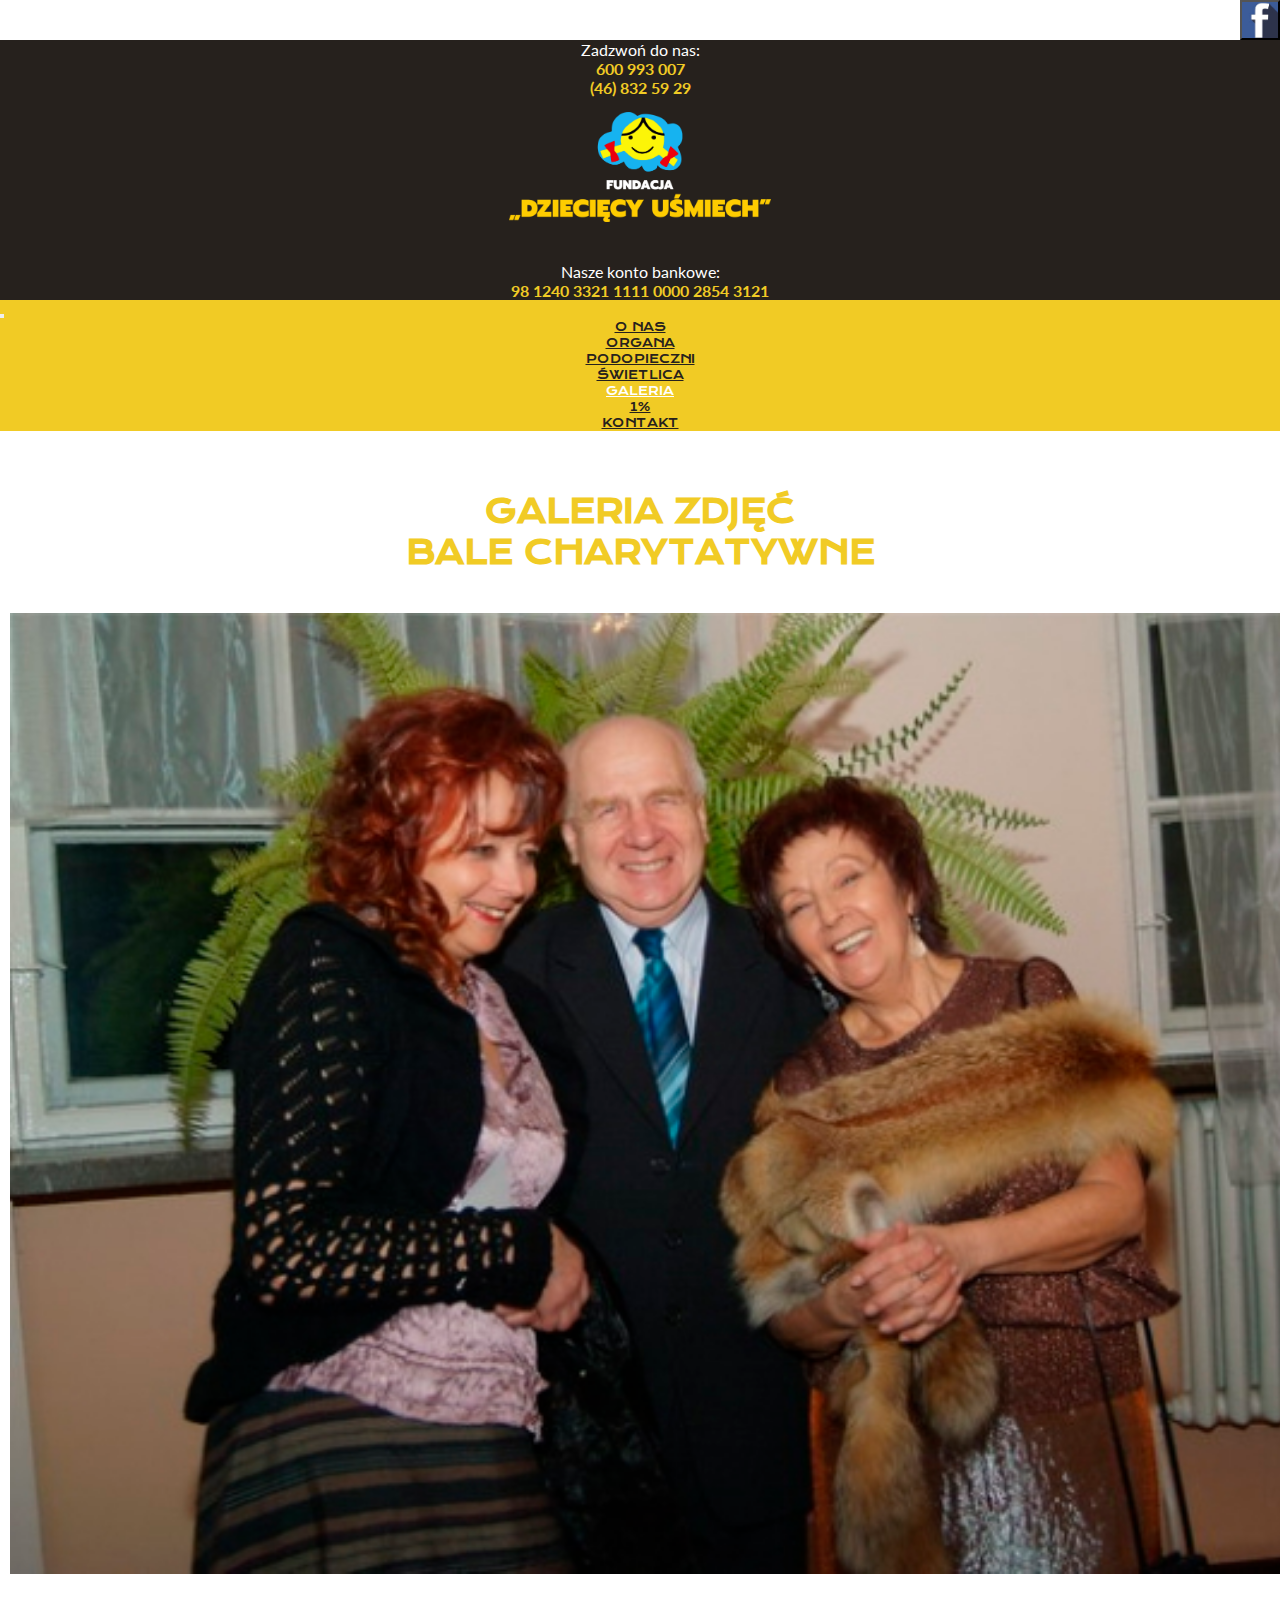
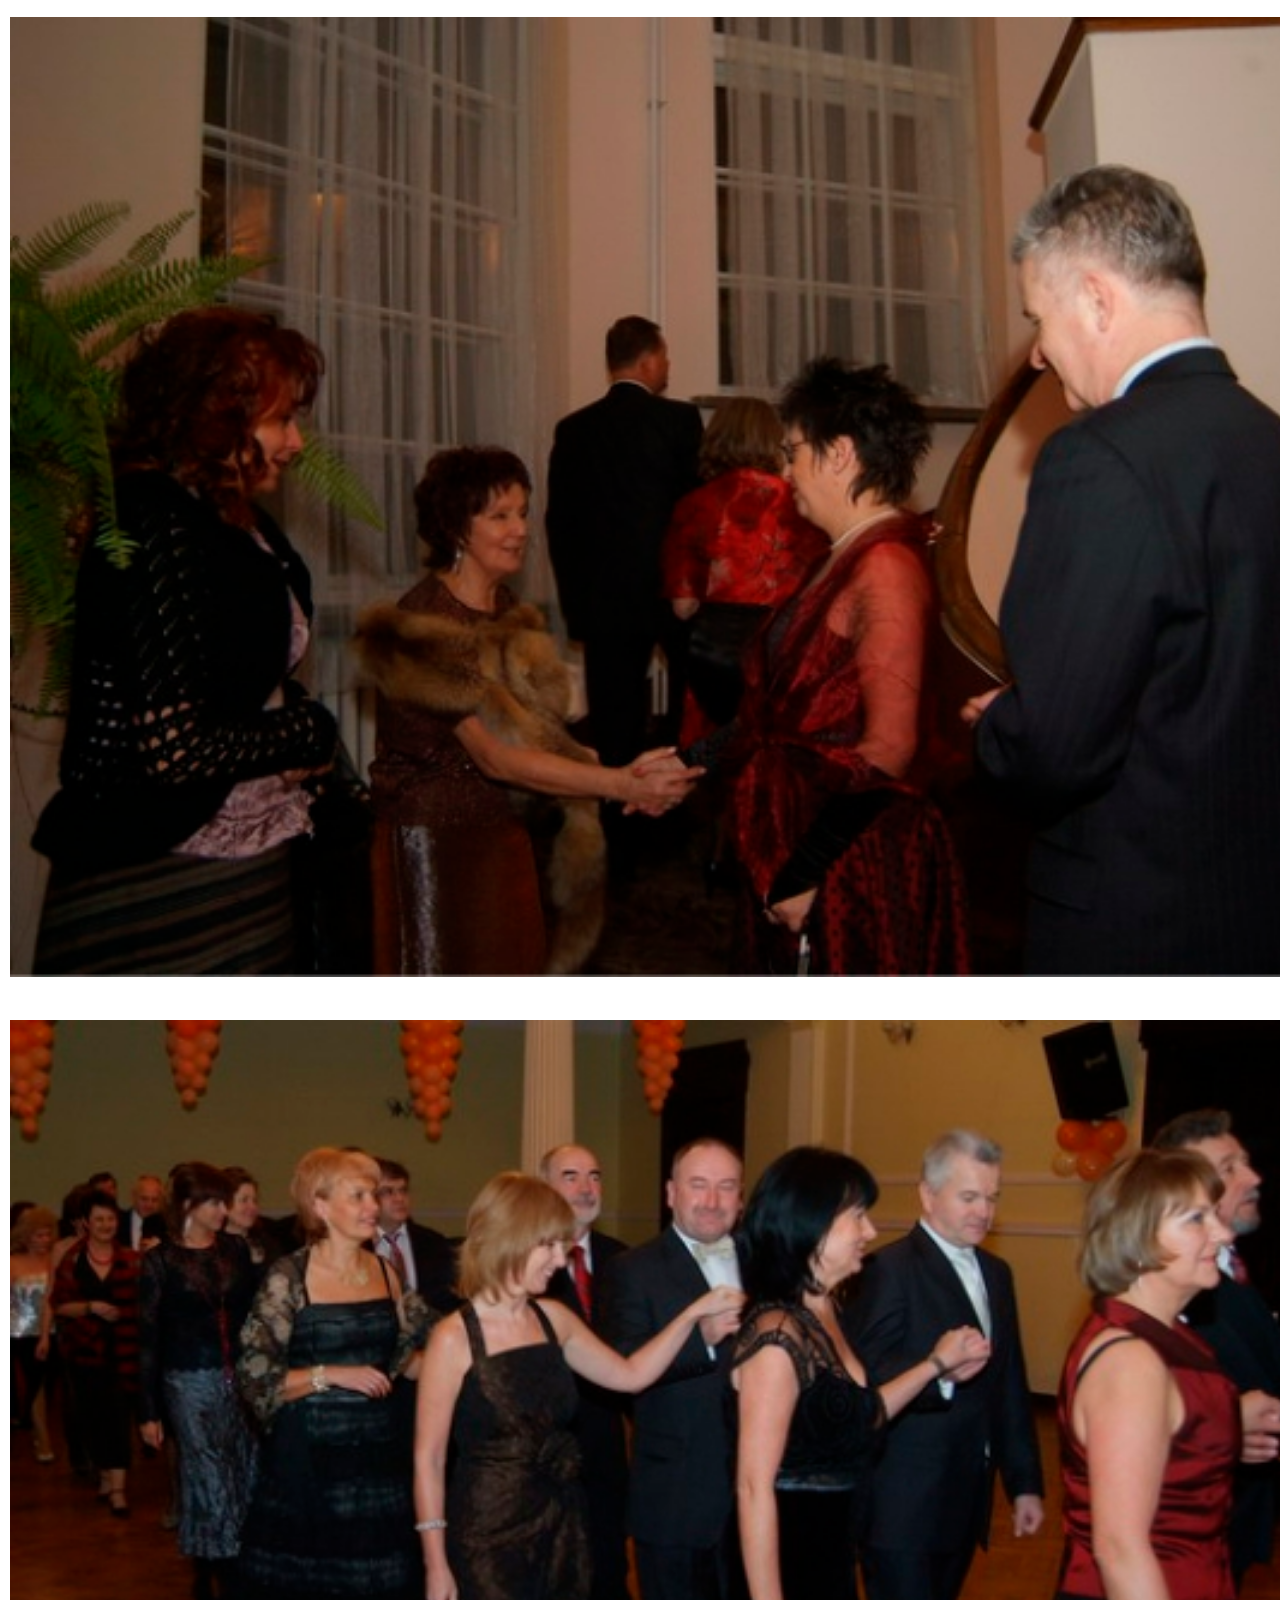
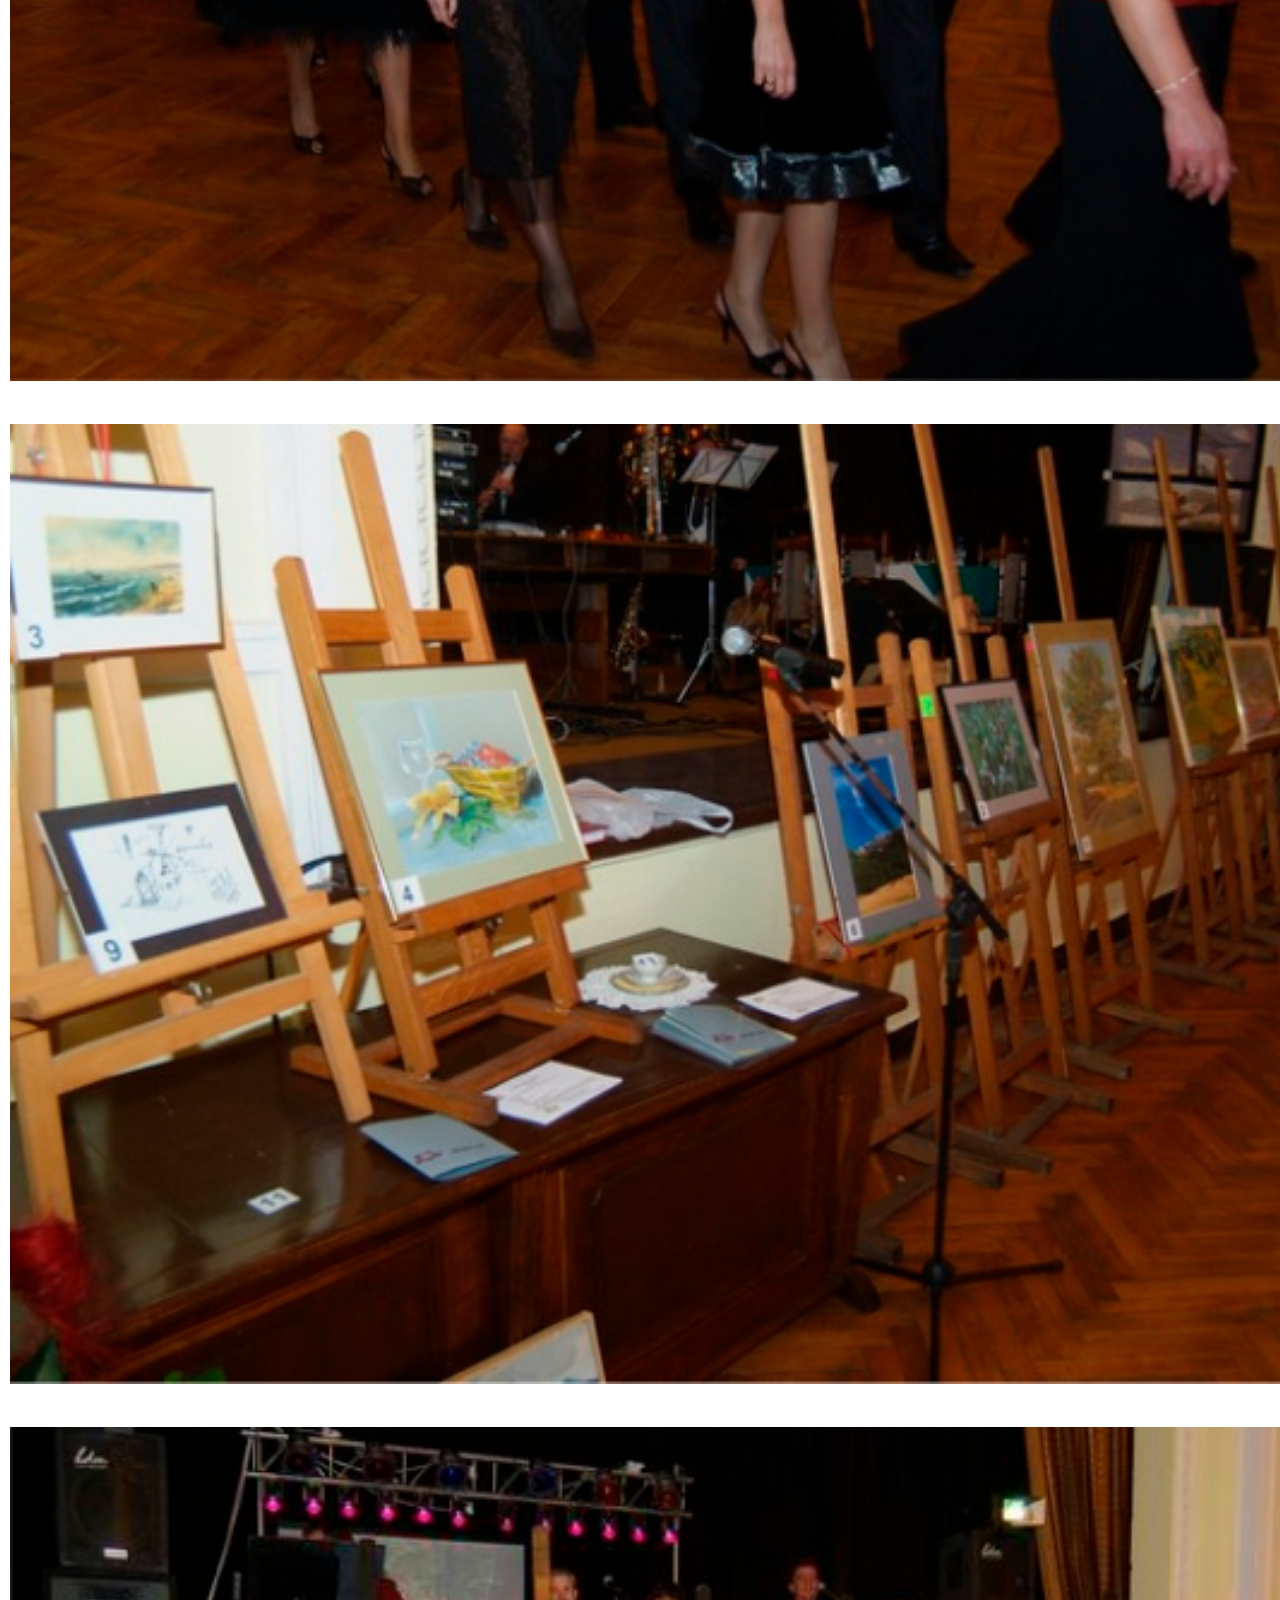
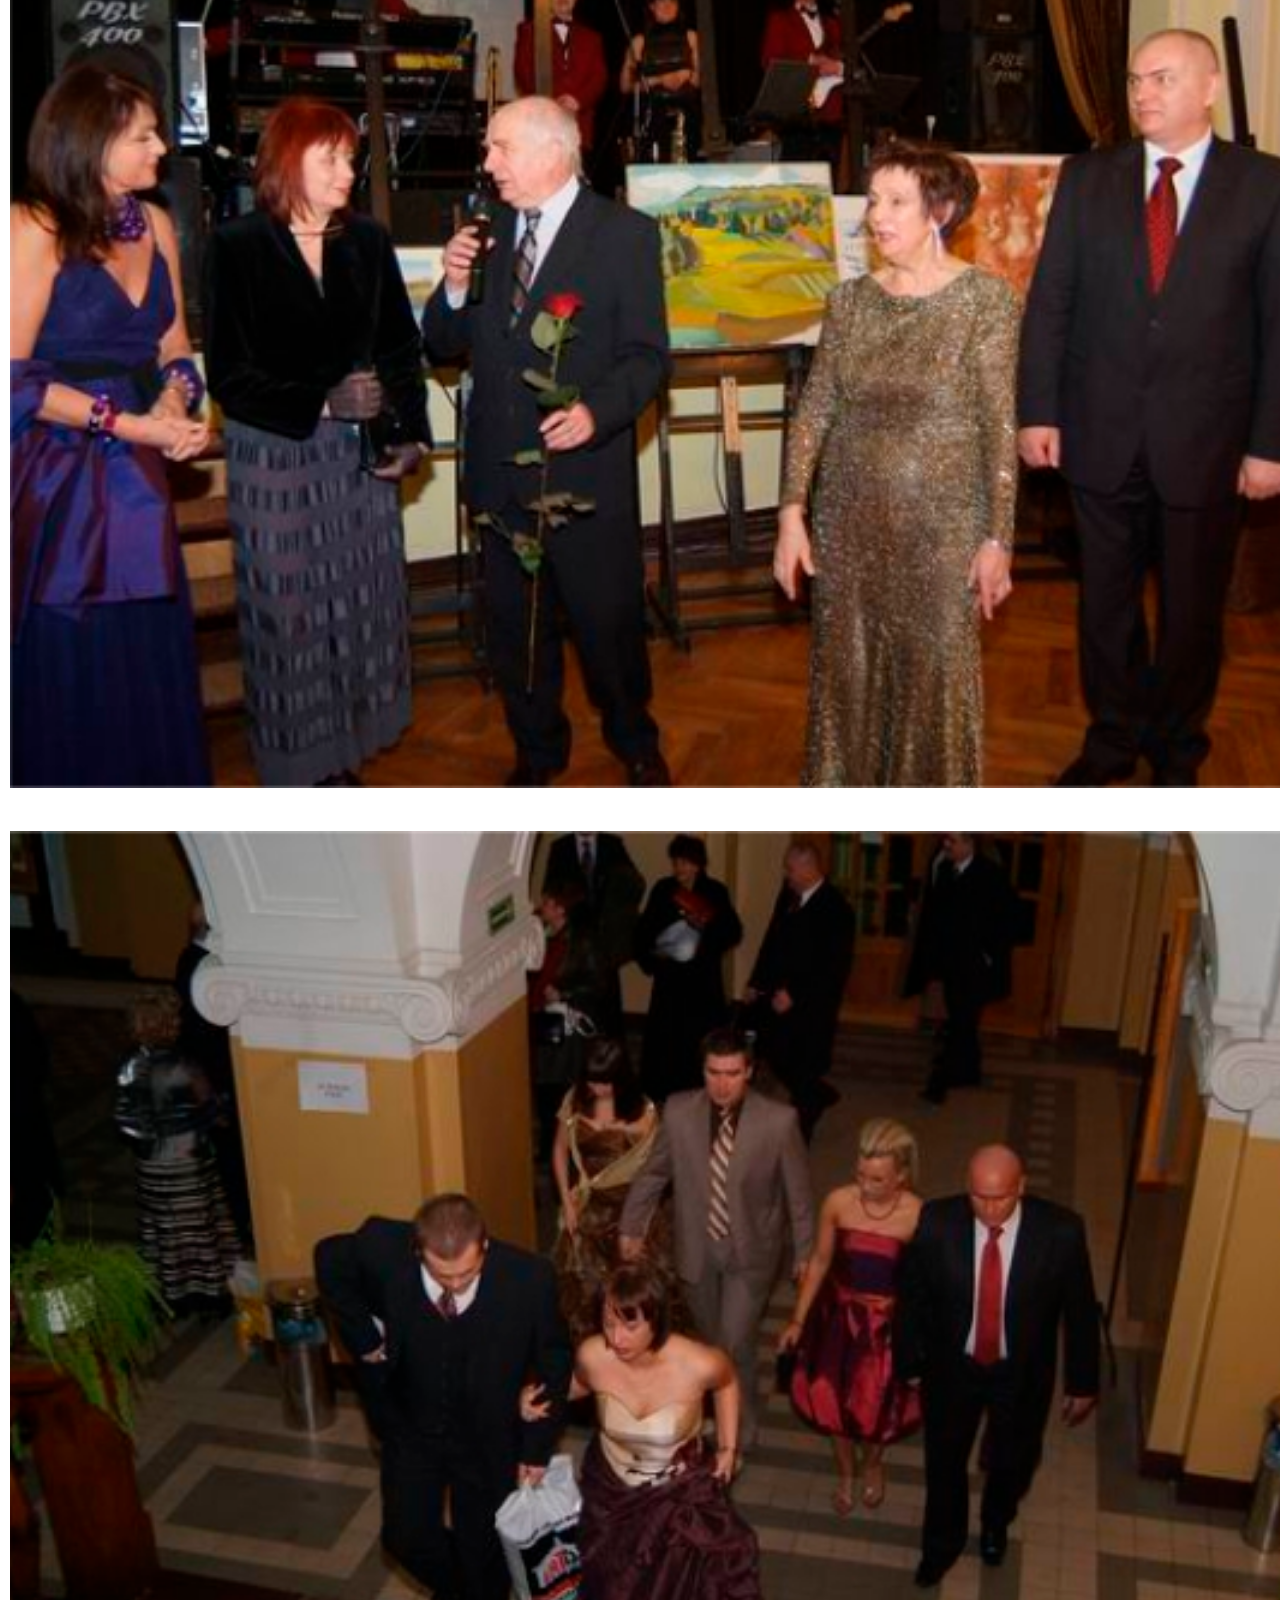
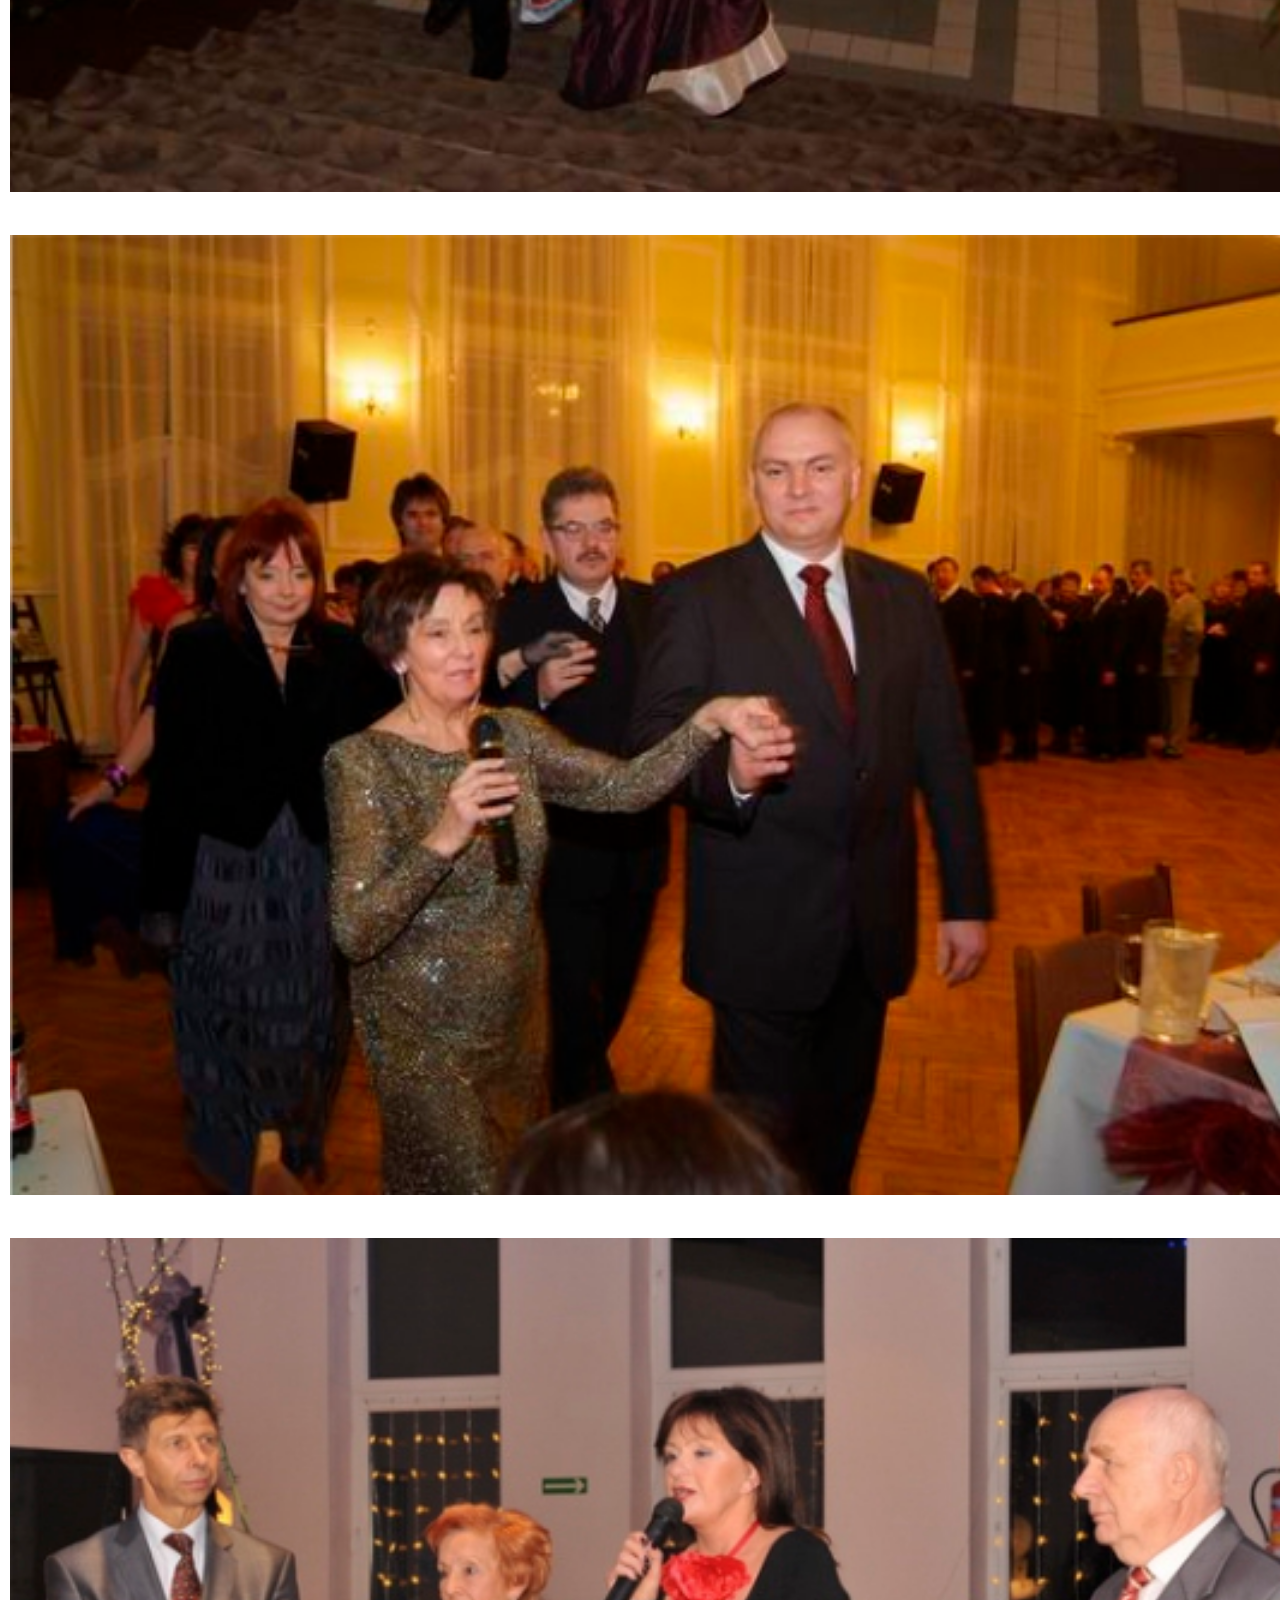
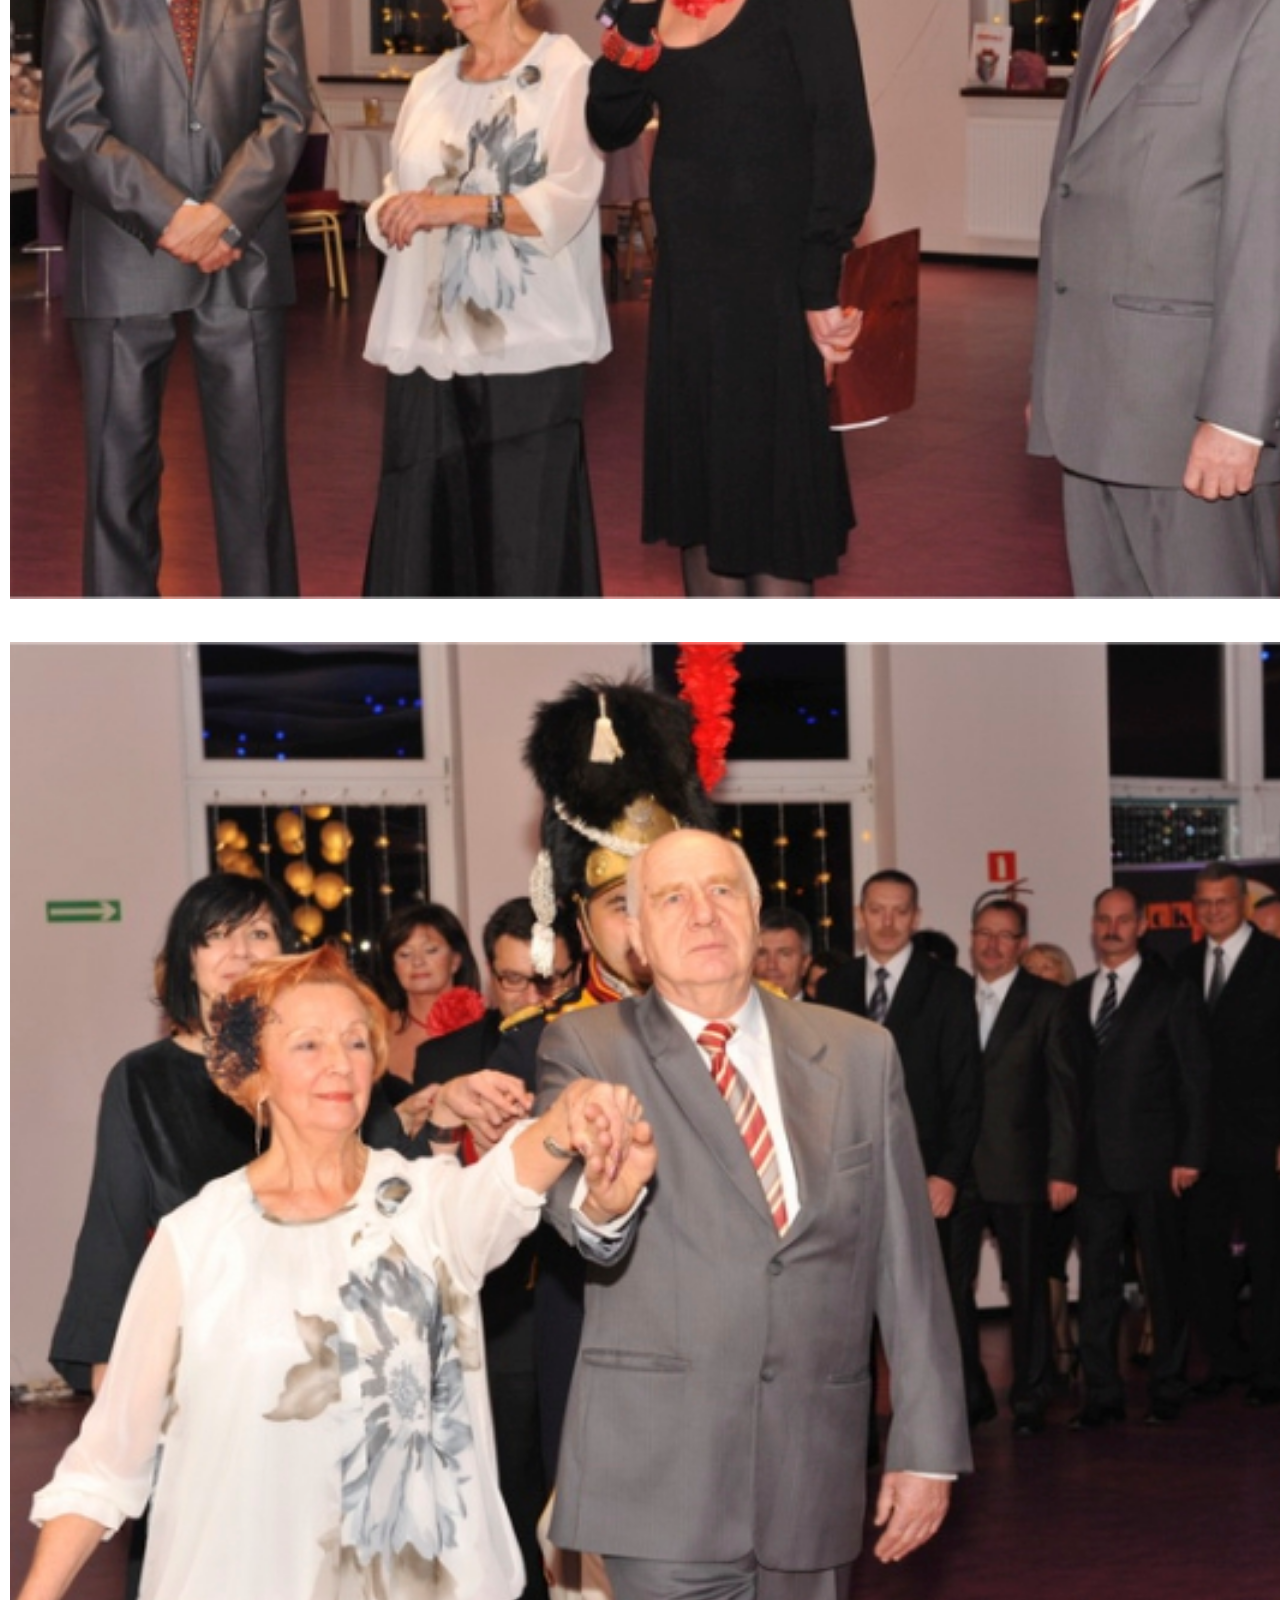
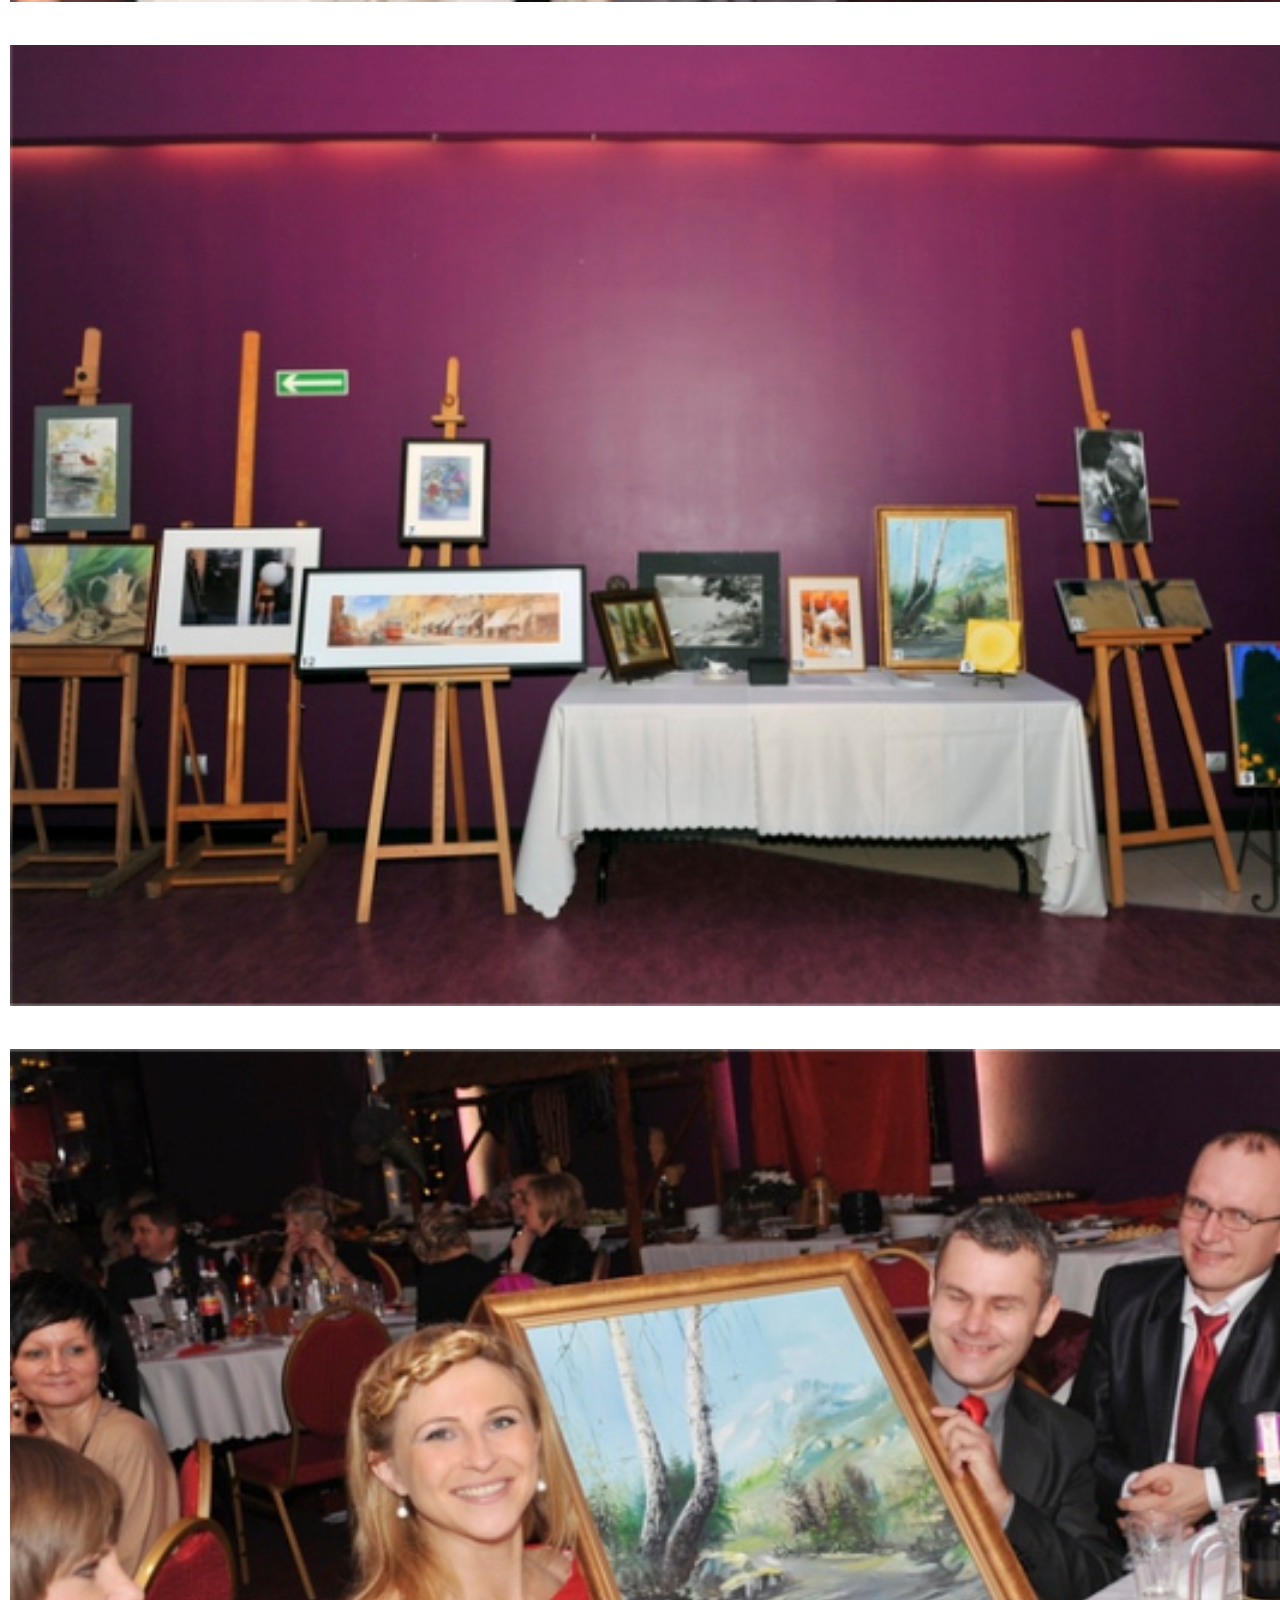
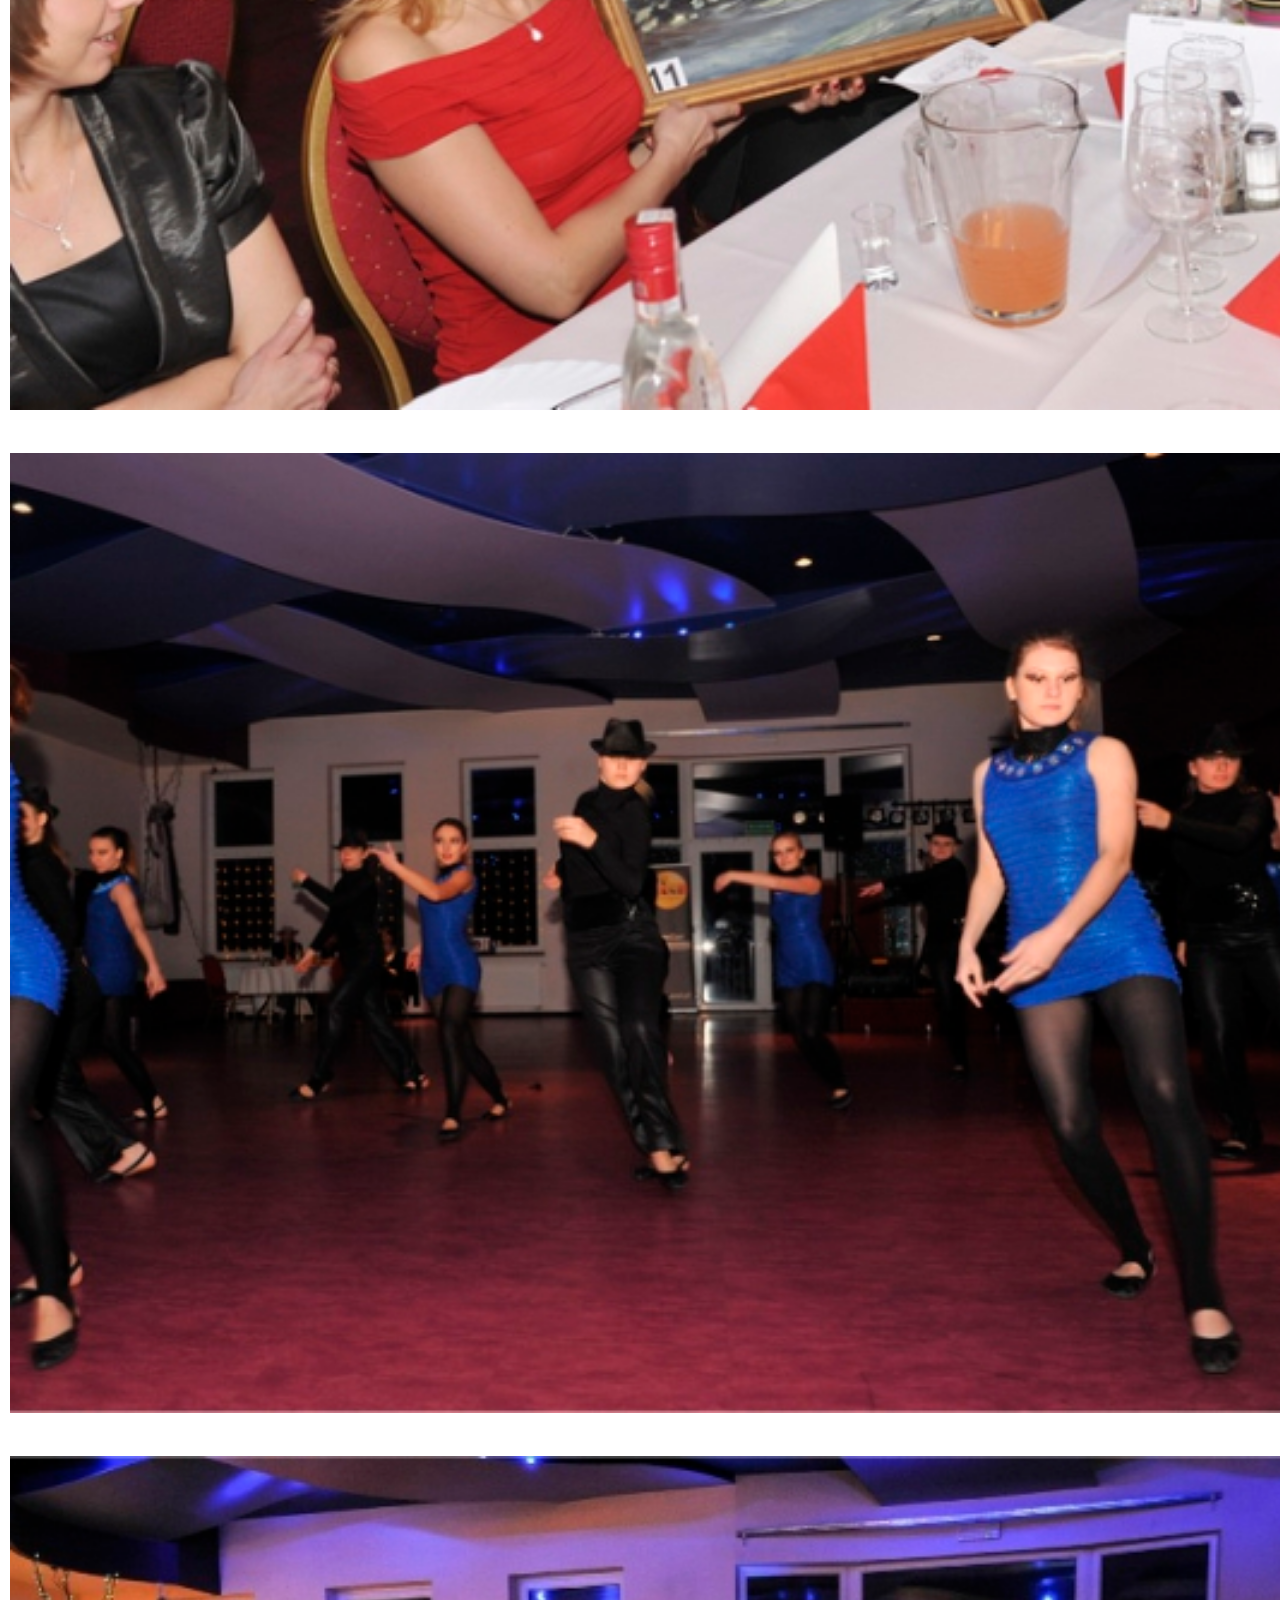
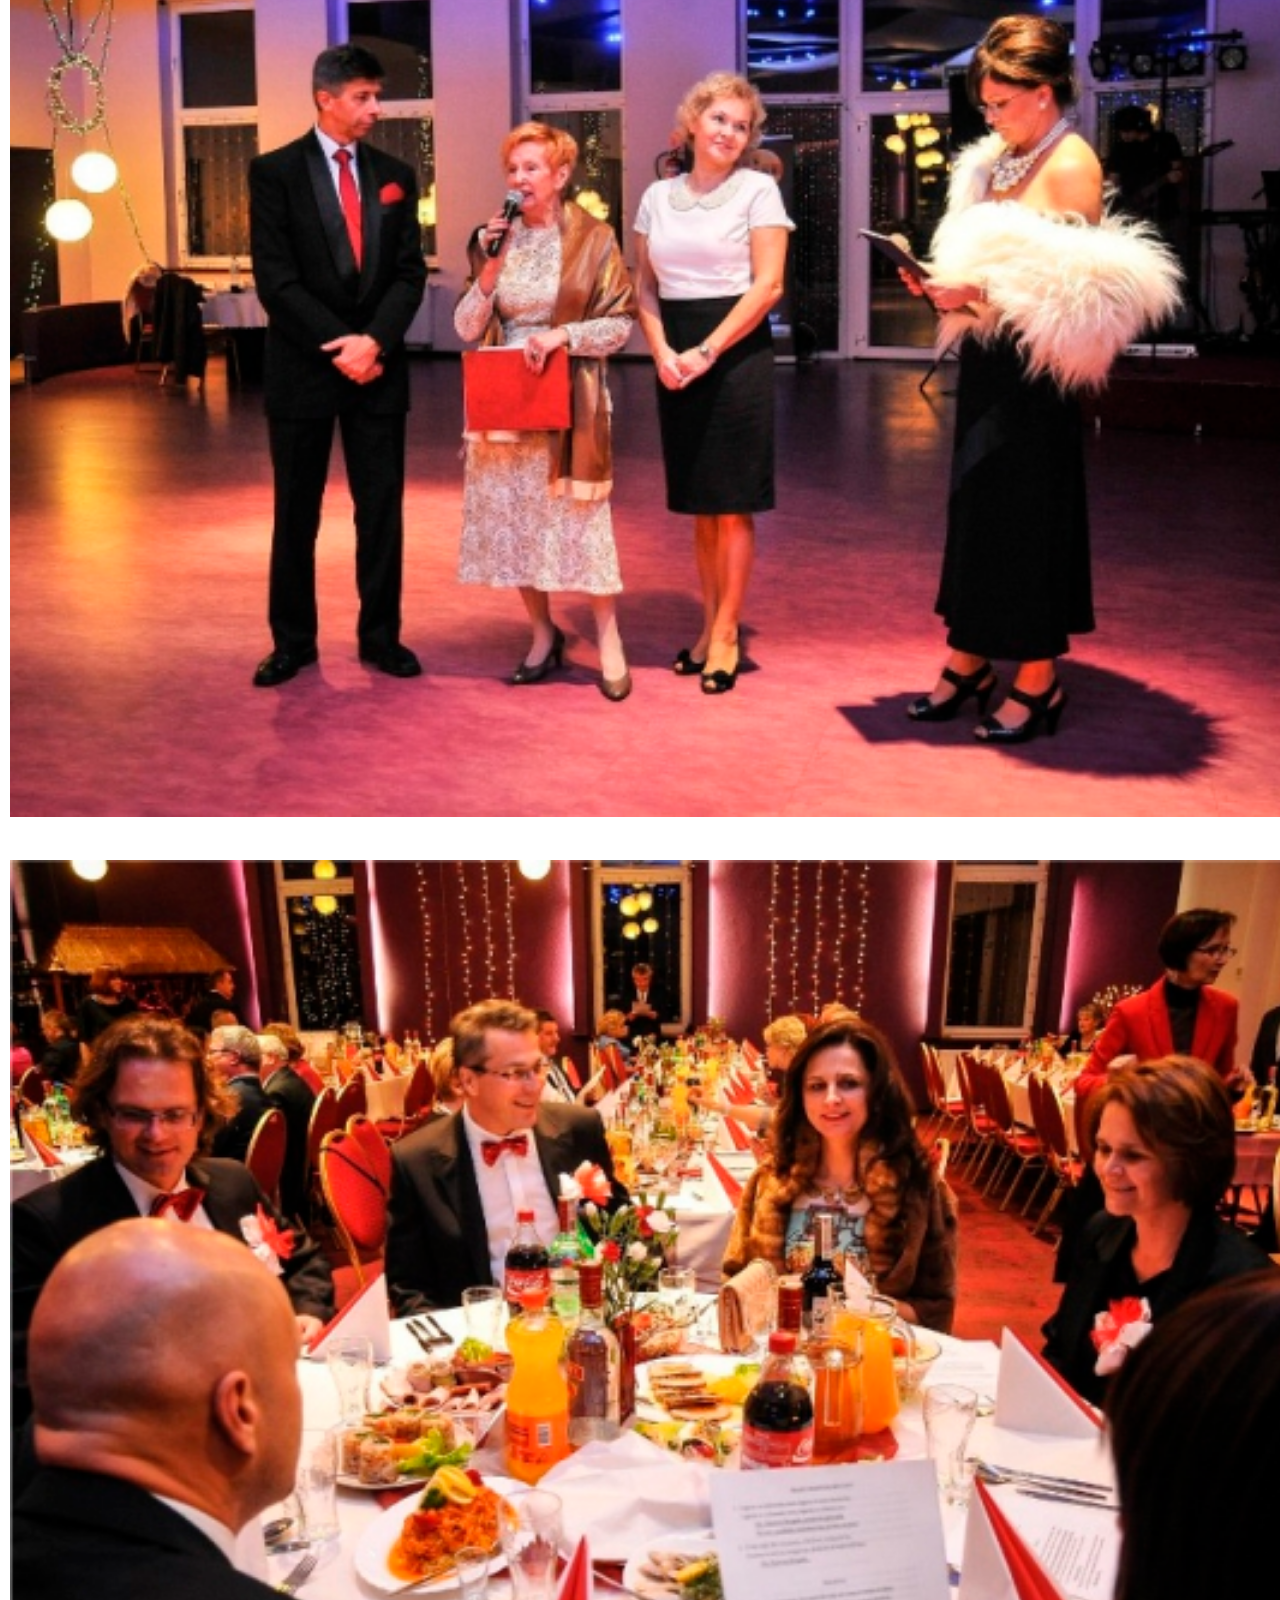
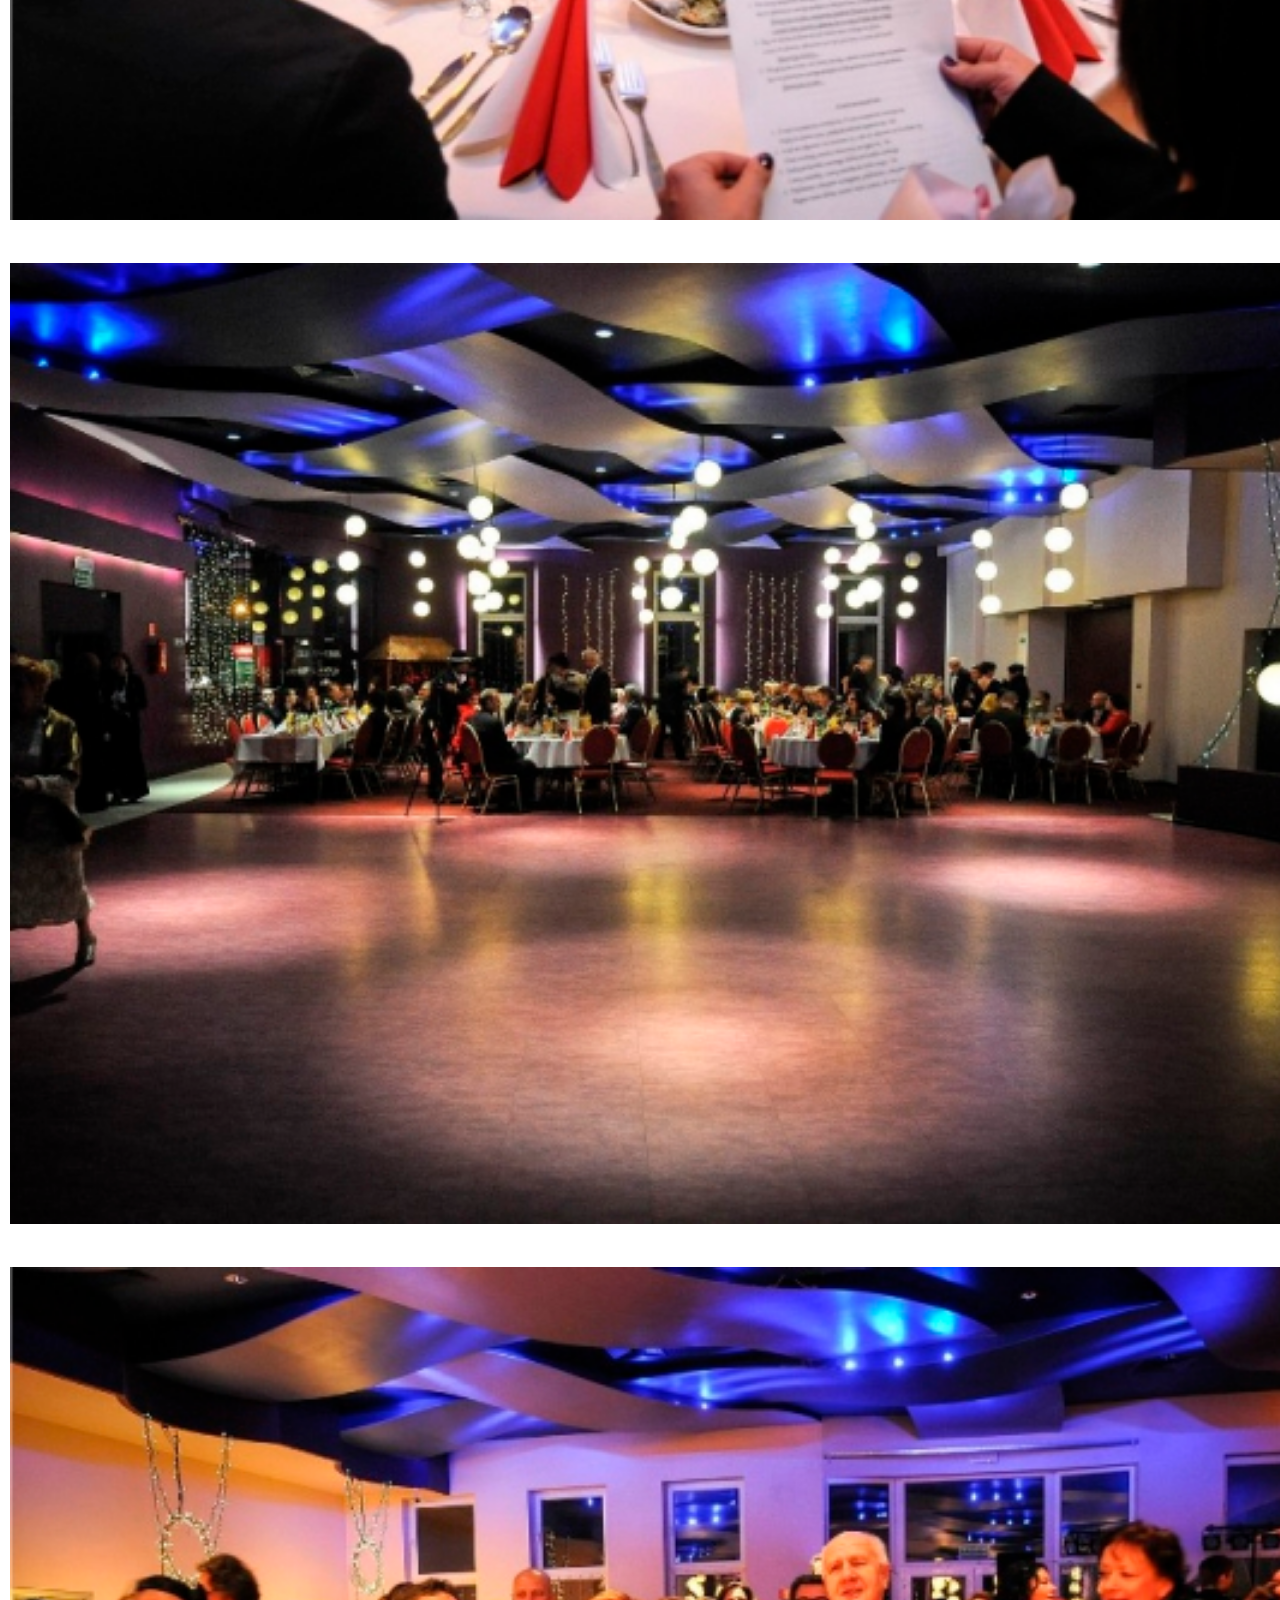
==== commit 8053624a: "logo, opisy o nas i swietlica" ====
--- a/galeria-bale.html
+++ b/galeria-bale.html
@@ -21,7 +21,8 @@
                     <div class="row">
                         <div class="col-sm-12 col-md-4">
                             <div class="call">
-                                Zadzwoń do nas:<br>
+                                Zadzwoń do nas:</br>
+                                <span>600 993 007</span></br>
                                 <span>(46) 832 59 29</span>
                             </div>
                         </div>
--- a/css/style.css
+++ b/css/style.css
@@ -20,12 +20,12 @@
     text-transform: uppercase;
     text-align: center;
     margin: 30px 0;
-    color: #d6b014;
+    color: #f1cb25;
 }
 
 @media screen and (max-width: 620px) {
     .title h1 {
-        font-size: 16px;
+        font-size: 22px;
     }
 }
 @media screen and (min-width: 621px) and (max-width: 768px) {
@@ -81,7 +81,7 @@
 }
 
 .header .navigation {
-    background-color: #d6b014;
+    background-color: #f1cb25;
     min-height: 40px;
 }
 
@@ -100,13 +100,6 @@
 .call, .bank {
     color: #fff;
     text-align: center;
-}
-
-.call {
-    margin-top: 45px;
-}
-
-.bank {
     margin-top: 40px;
 }
 
@@ -117,7 +110,7 @@
 }
 
 .call span, .bank span {
-    color: #d6b014;
+    color: #f1cb25;
     font-weight: 700;
 }
 
@@ -166,7 +159,7 @@
     padding: 150px 0;
     font-size: 30px;
     font-weight: 700;
-    color: #d6b014;
+    color: #f1cb25;
     text-shadow: 2px 2px 5px #000;
 }
 
@@ -224,9 +217,7 @@
     /*<a href="https://pl.freepik.com/darmowe-zdjecie/dziewczyna-trzyma-się-za-ręce-uśmiechnięte_1267707.htm">Zaprojektowane przez Freepik</a>*/
 }
 
-.klik {
-    background-color: #26211d;
-    width: 50%;
+.klik, .gal {
     height: 30px;
     line-height: 30px;
     text-align: center;
@@ -234,16 +225,29 @@
     cursor: pointer;
     font-size: 14px;
     font-weight: 700;
+    color: #fff;
+}
+
+.klik {
+    width: 50%;
+    background-color: #26211d;
     position: relative;
     bottom: 0;
     margin: 0 auto;
-    color: #fff;
+}
+
+.gal {
+    width: 35%;
+    background-color: #f1cb25;
 }
 
 .klik:hover {
-    color: #d6b014;
-}
-
+    color: #f1cb25;
+}
+
+.gal:hover {
+    color: #26211d;
+}
 .procent:hover, .swietlica:hover, .podopieczni:hover {
     -o-transition: all 0.6s;
     -moz-transition: all 0.6s;
@@ -259,6 +263,12 @@
     text-indent: 50px;
 }
 
+blockquote {
+    border-left: 5px solid #ddd;
+    padding-left: 25px;
+    position: relative;
+}
+
 /*organa*/
 table {
     margin: 0 auto;
@@ -291,6 +301,14 @@
 #swietlica li {
     list-style-type: none;
     text-indent: 50px;
+}
+
+.second {
+    padding-left: 30px;
+}
+
+.center {
+    margin: 0 auto;
 }
 
 /*galeria*/
@@ -380,7 +398,7 @@
     height: 40px;
     background-color: #fff;
     opacity: 1;
-    color: #d6b014;
+    color: #f1cb25;
     border-radius: 50%;
     border: none;
     font-size: 25px;
@@ -414,7 +432,7 @@
 
 button.close:hover, #show-previous-image:hover, #show-next-image:hover{
     font-size: 30px;
-    color: #d6b014;
+    color: #f1cb25;
     background-color: #fff;
     opacity: 1;
     box-shadow: 0 0 10px rgba(0,0,0,0.5);
@@ -445,7 +463,7 @@
     text-transform: uppercase;
     padding: 10px;
     margin: 10px 0;
-    background-color: #d6b014;
+    background-color: #f1cb25;
     font-weight: 700;
 }
 
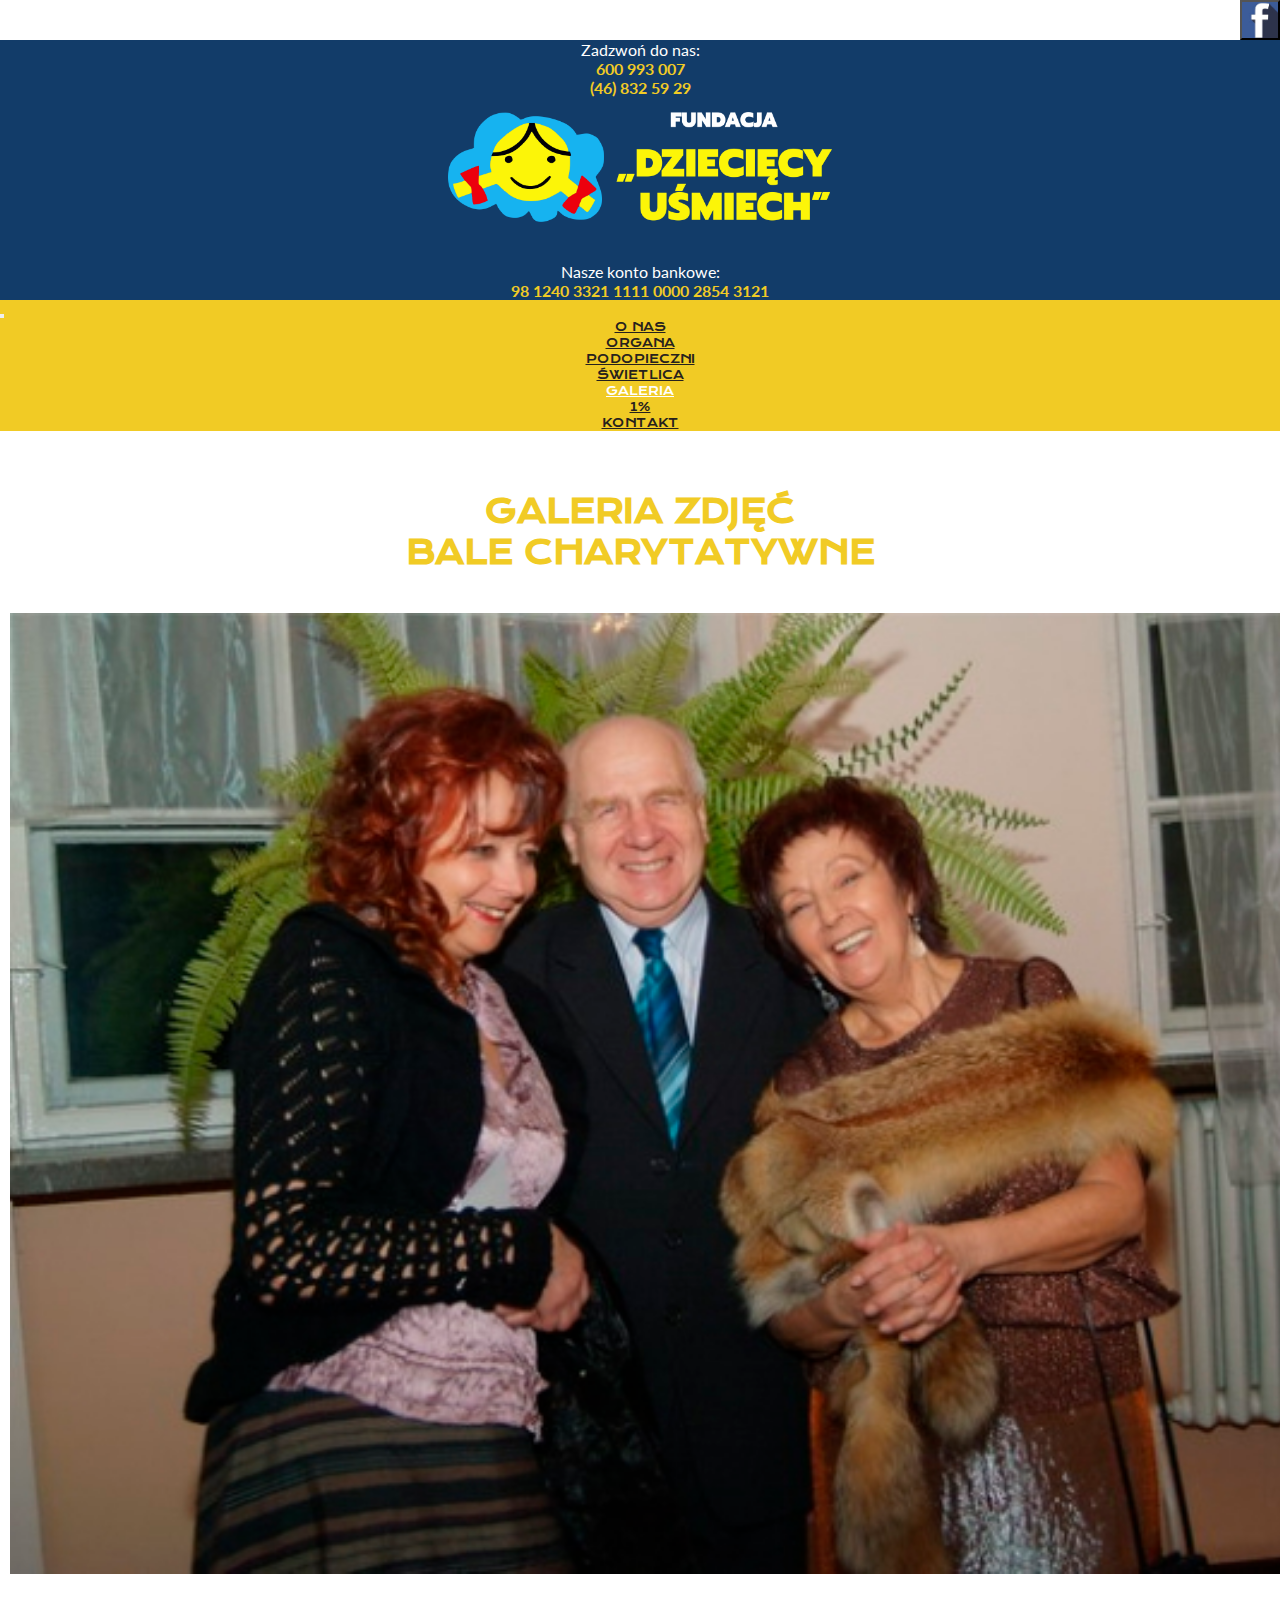
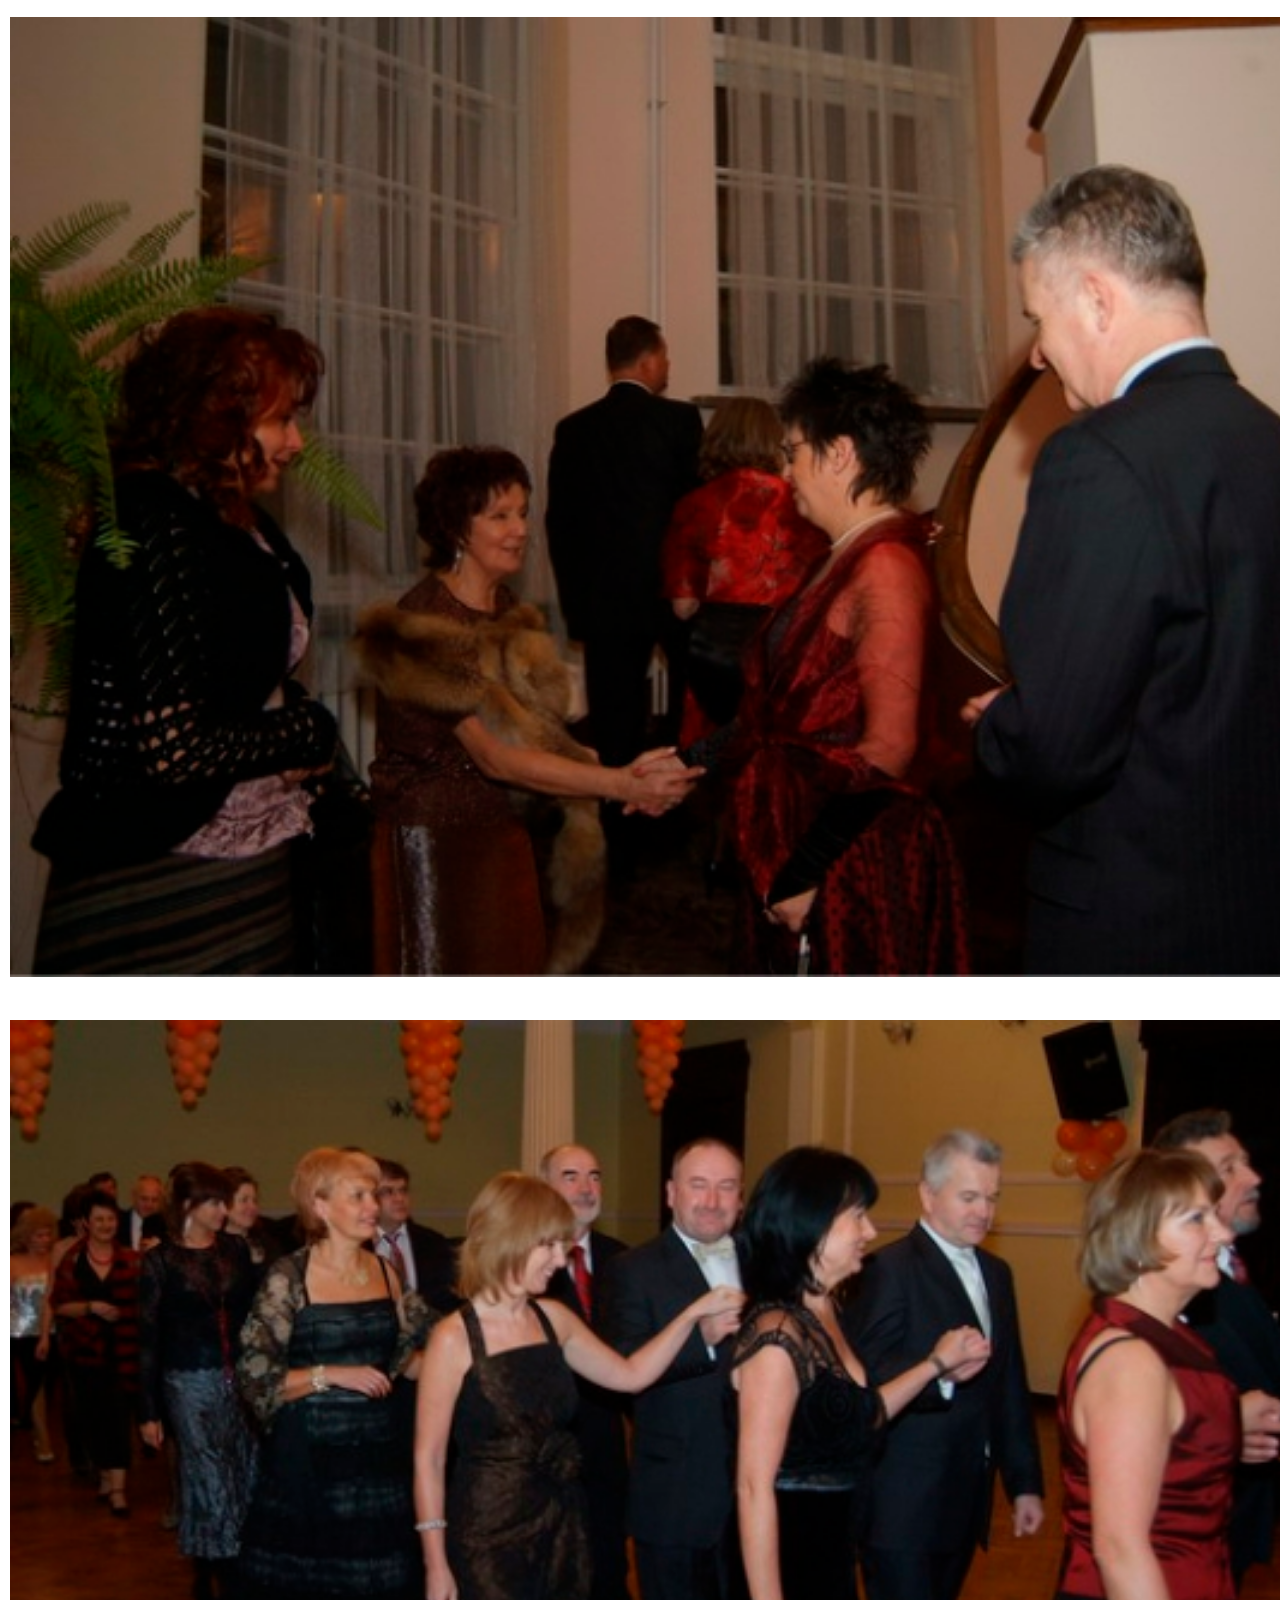
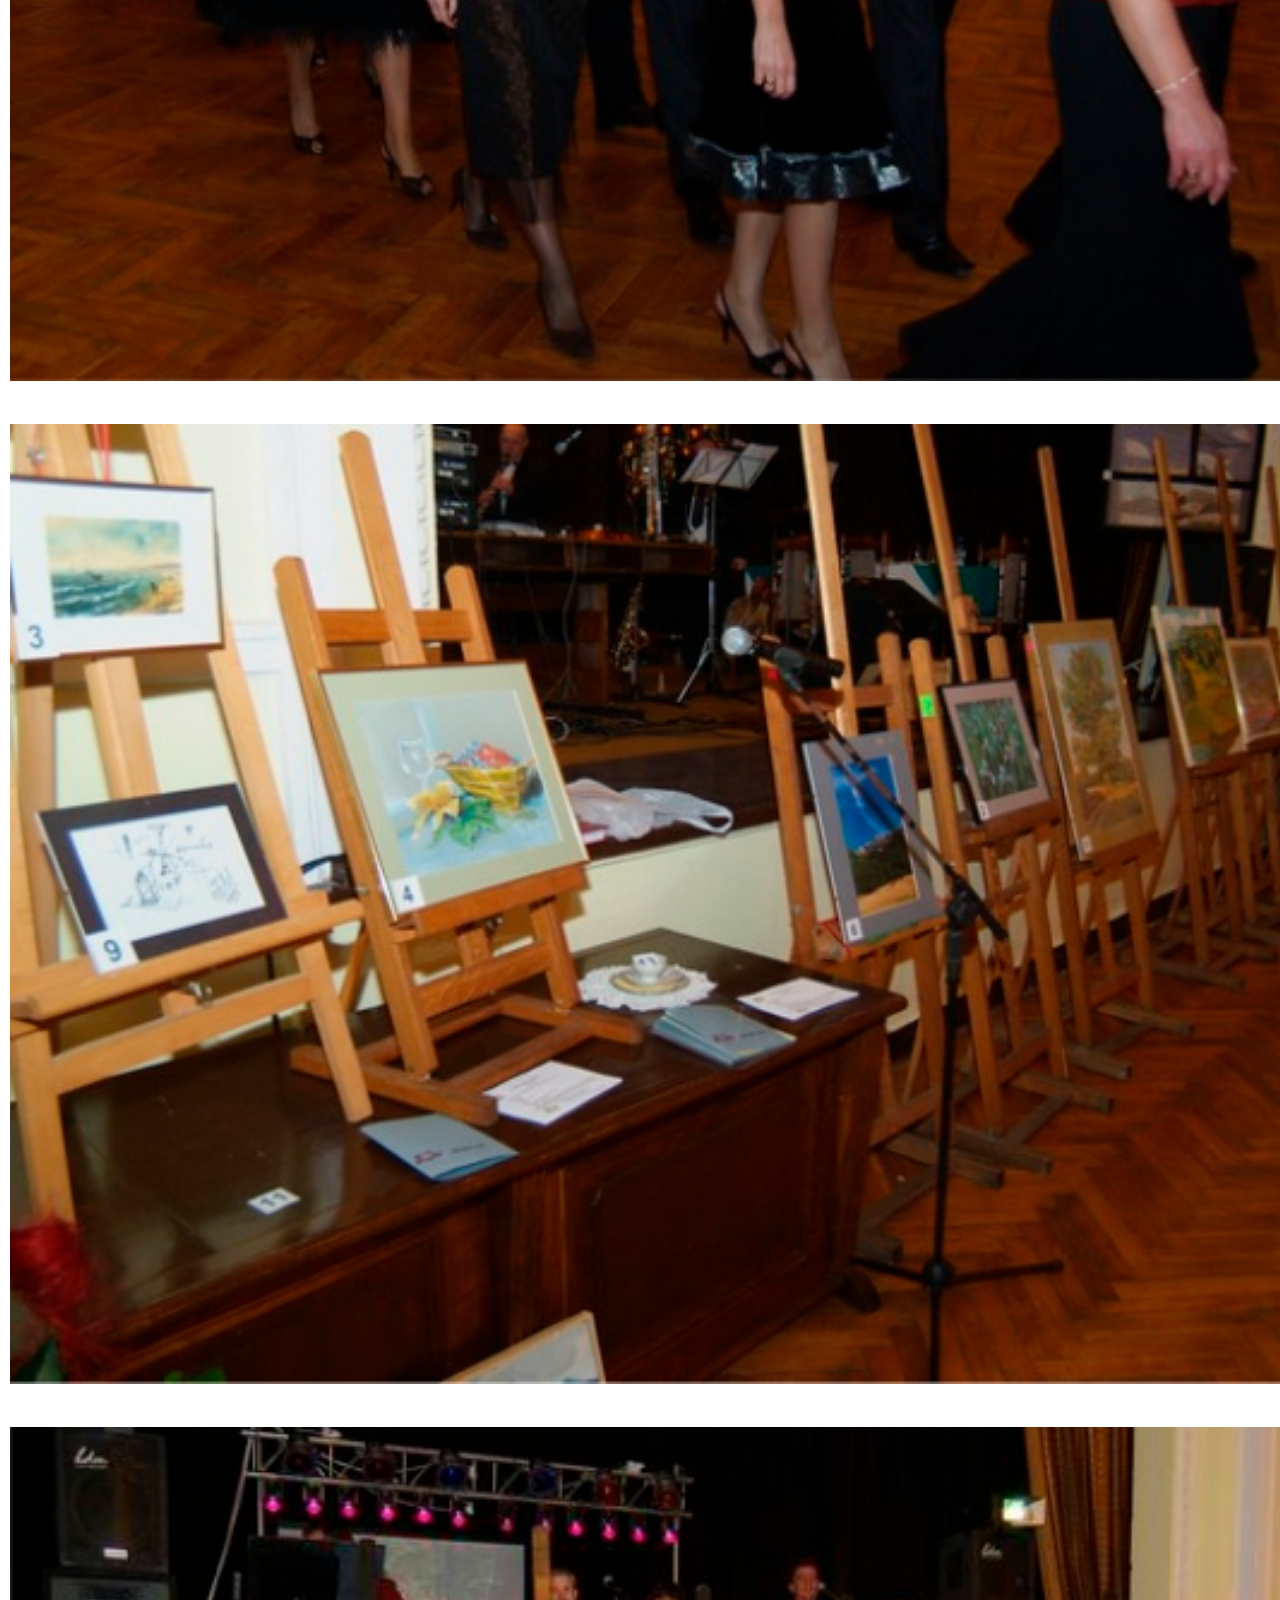
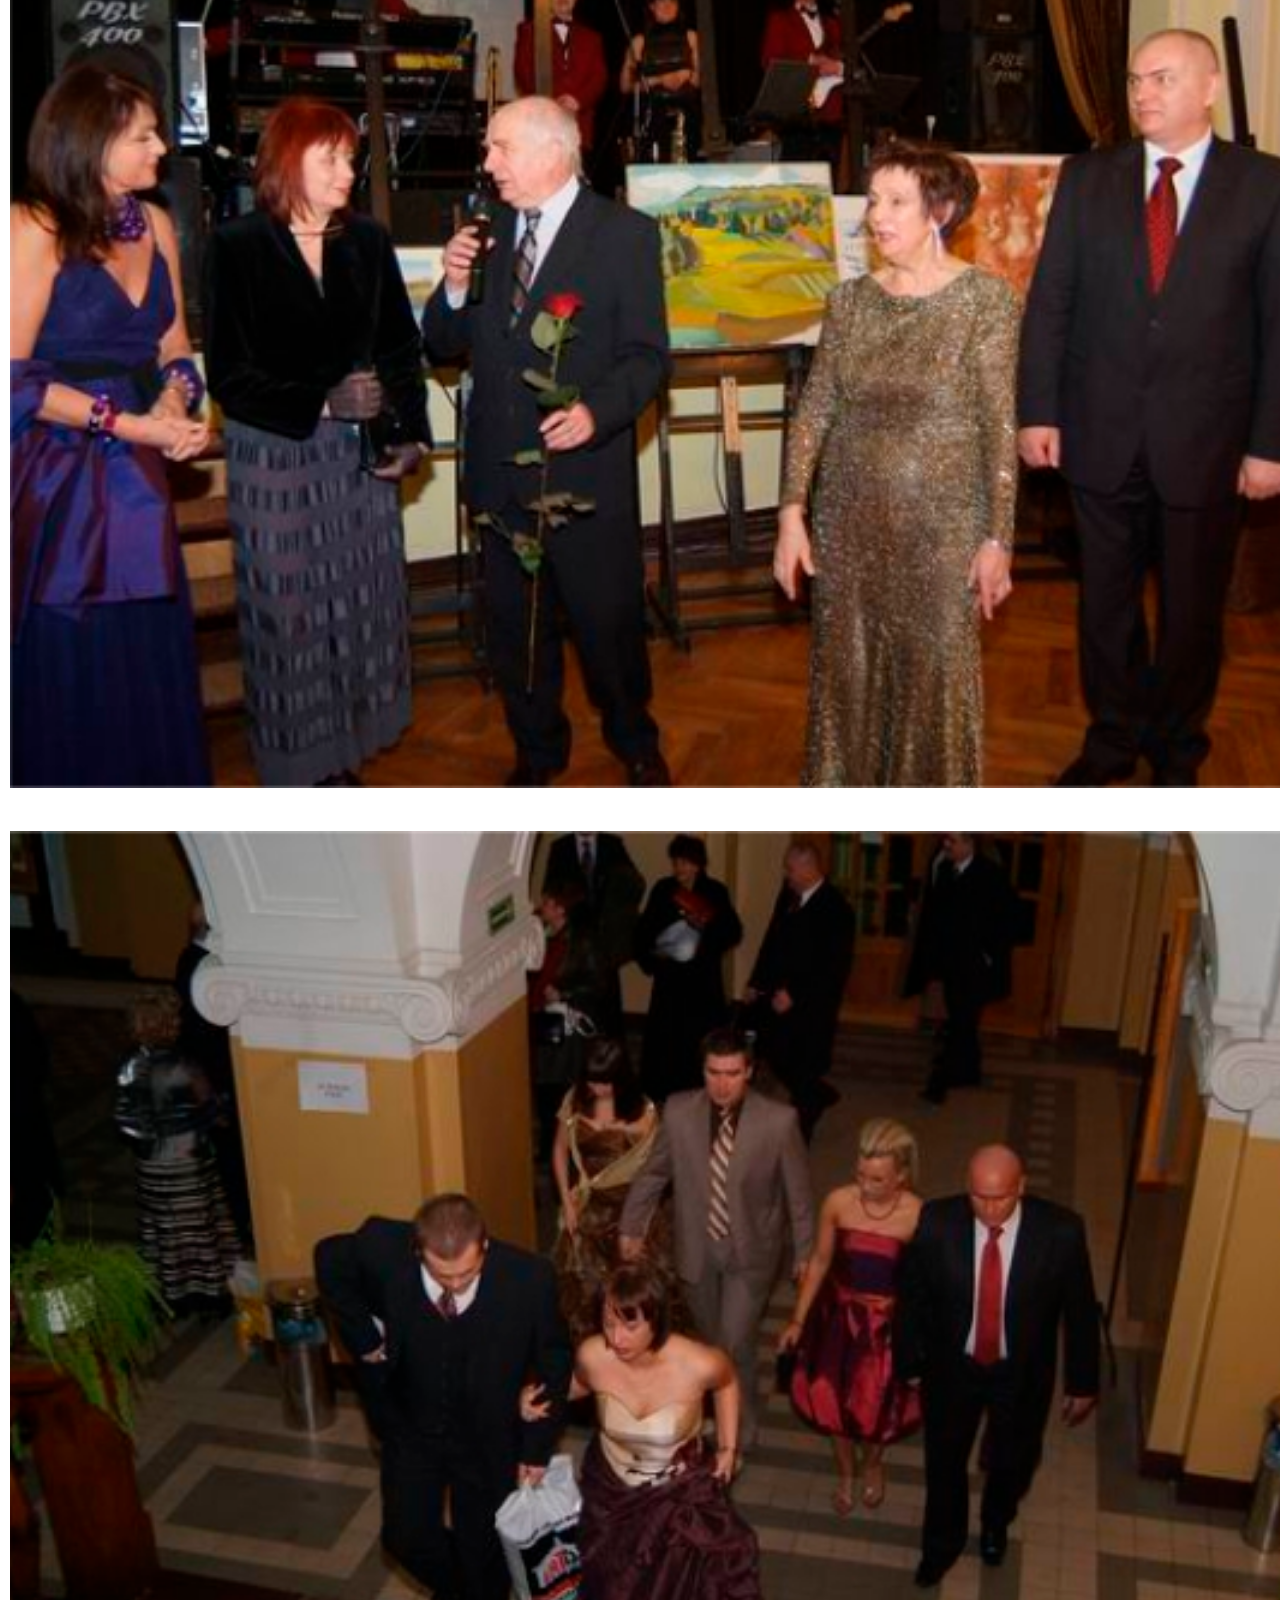
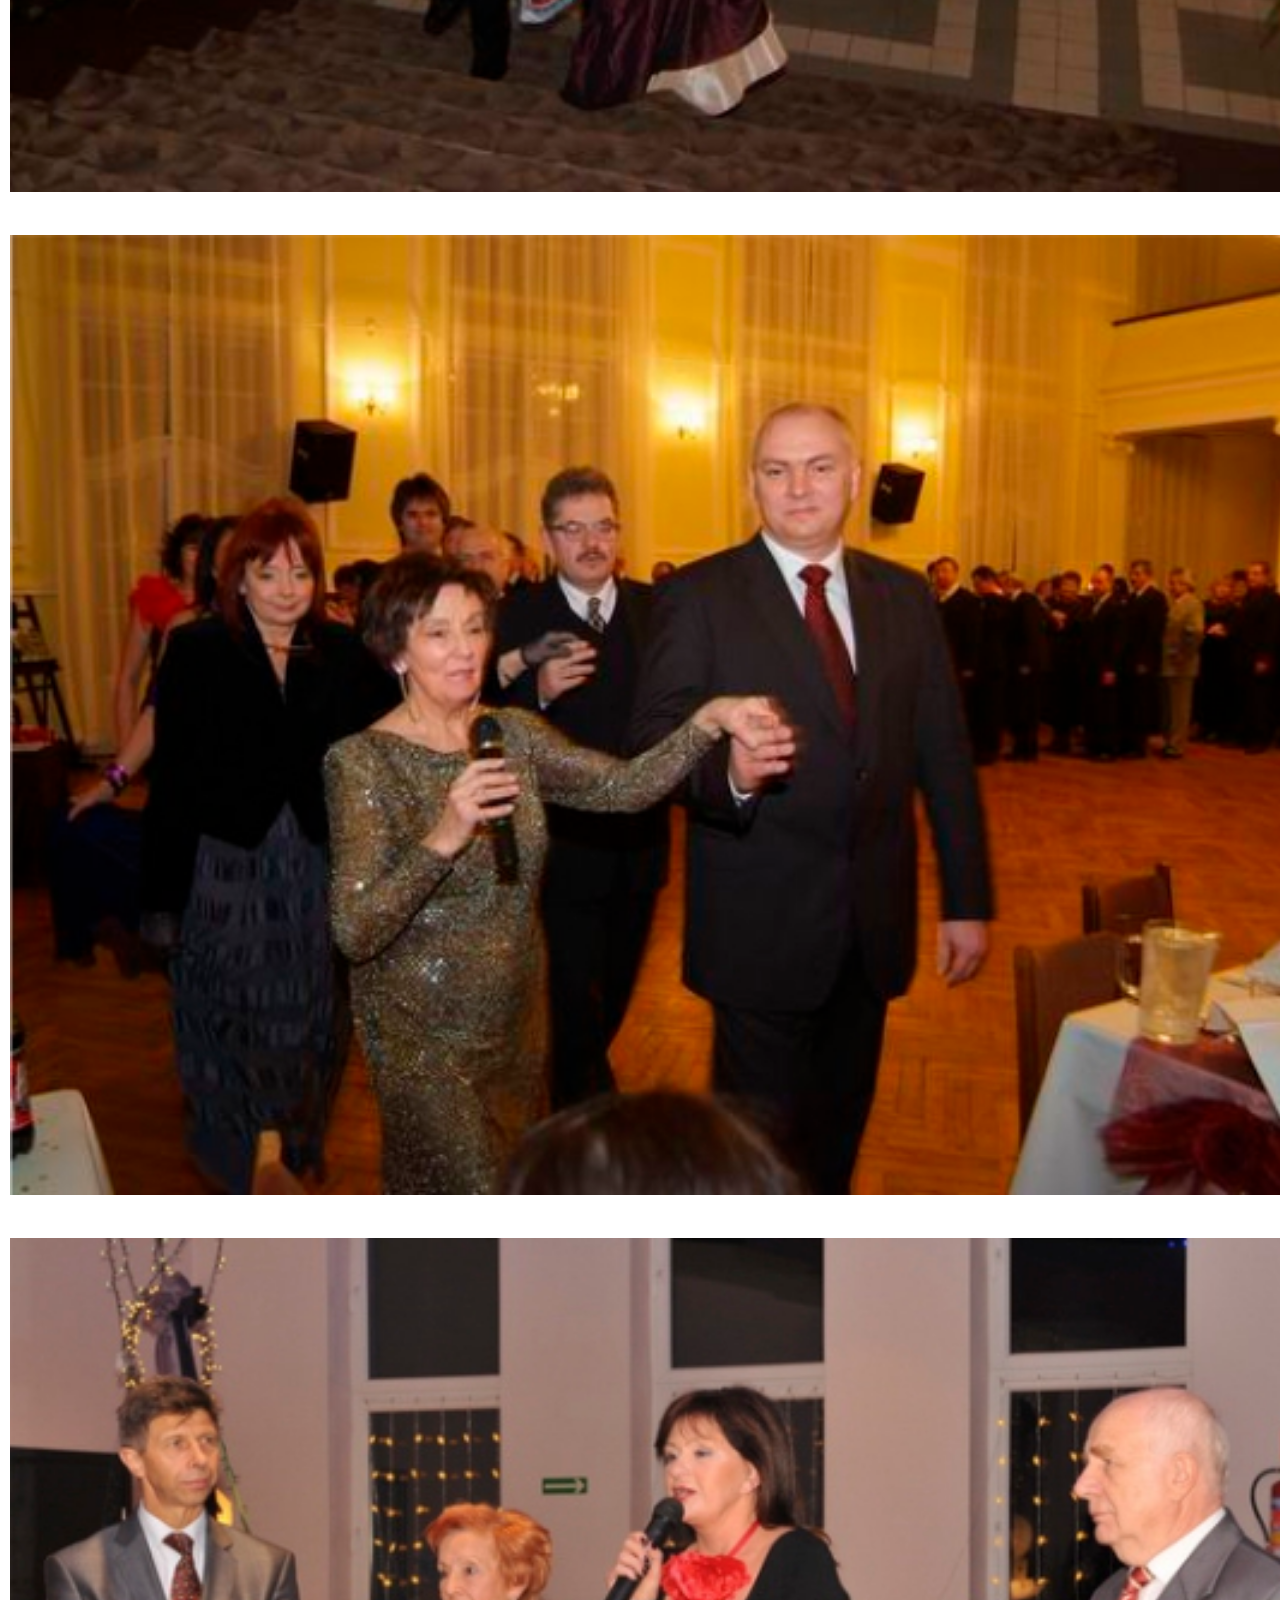
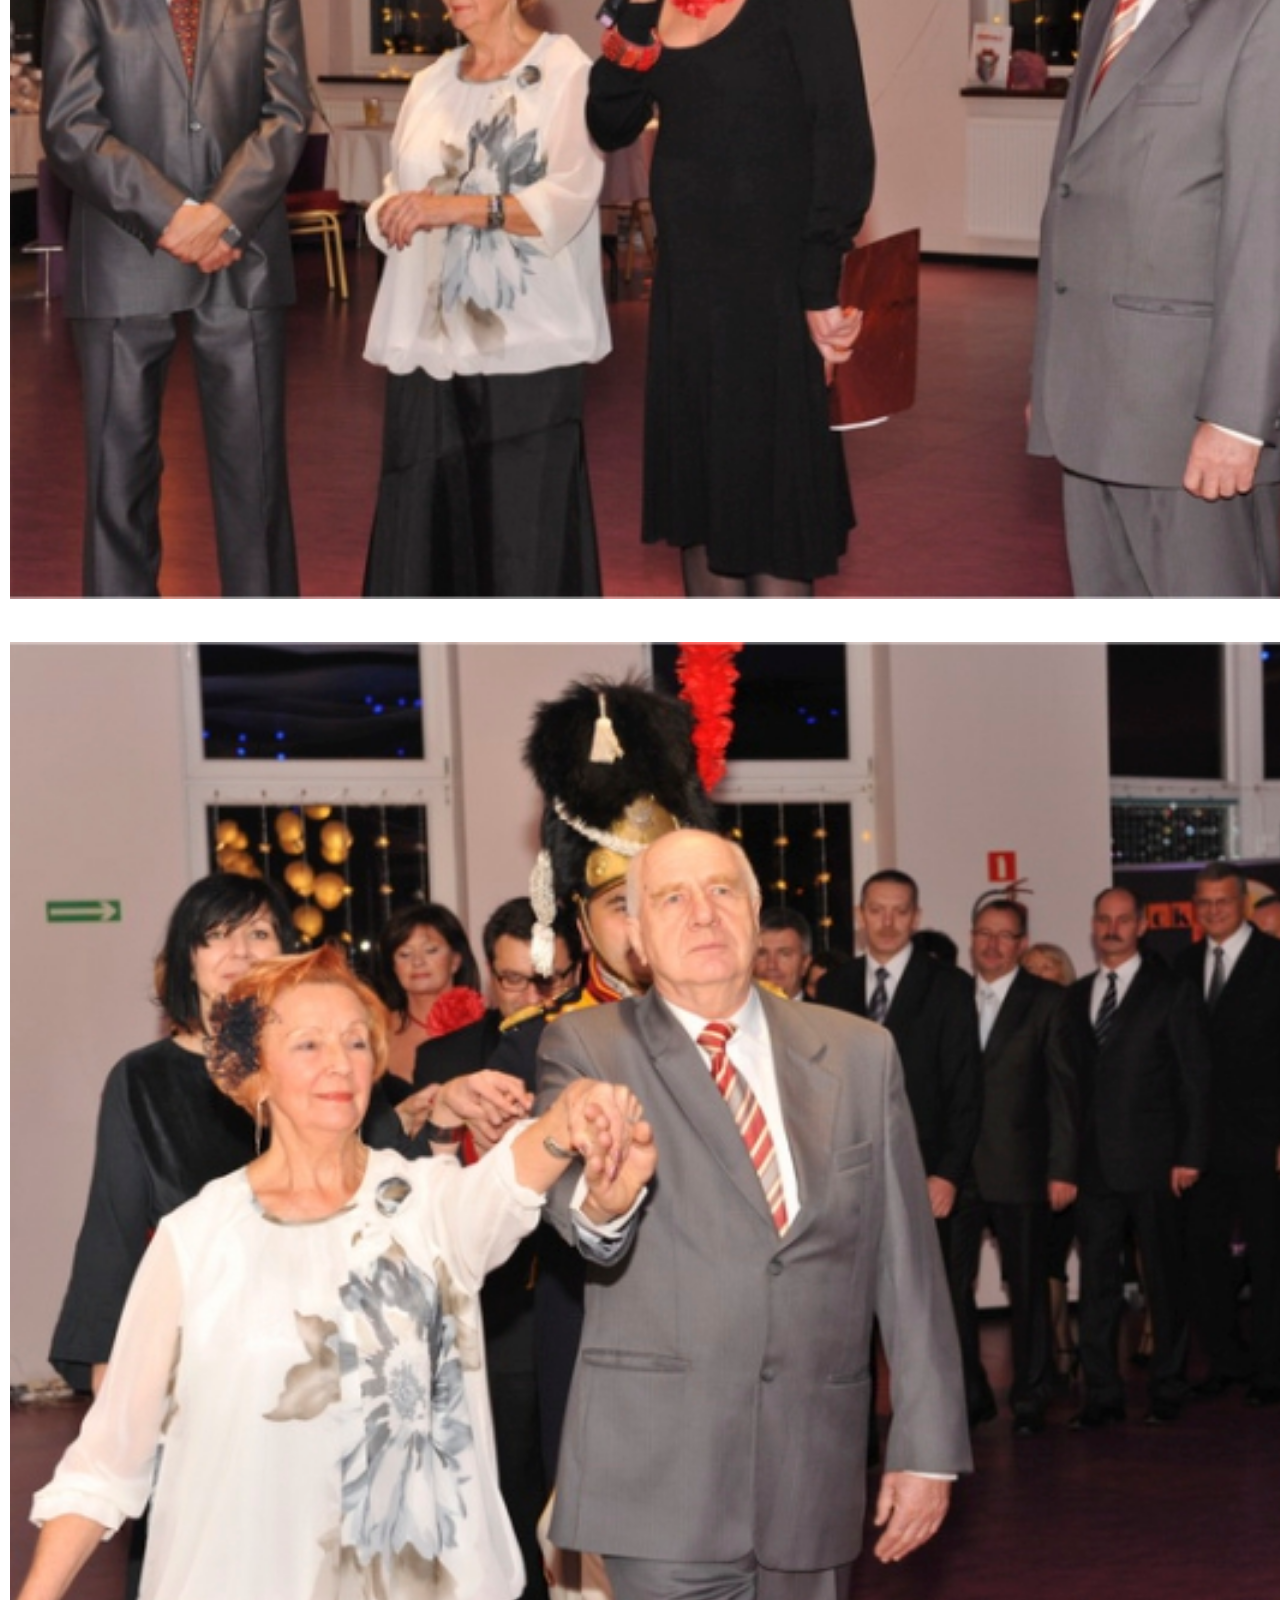
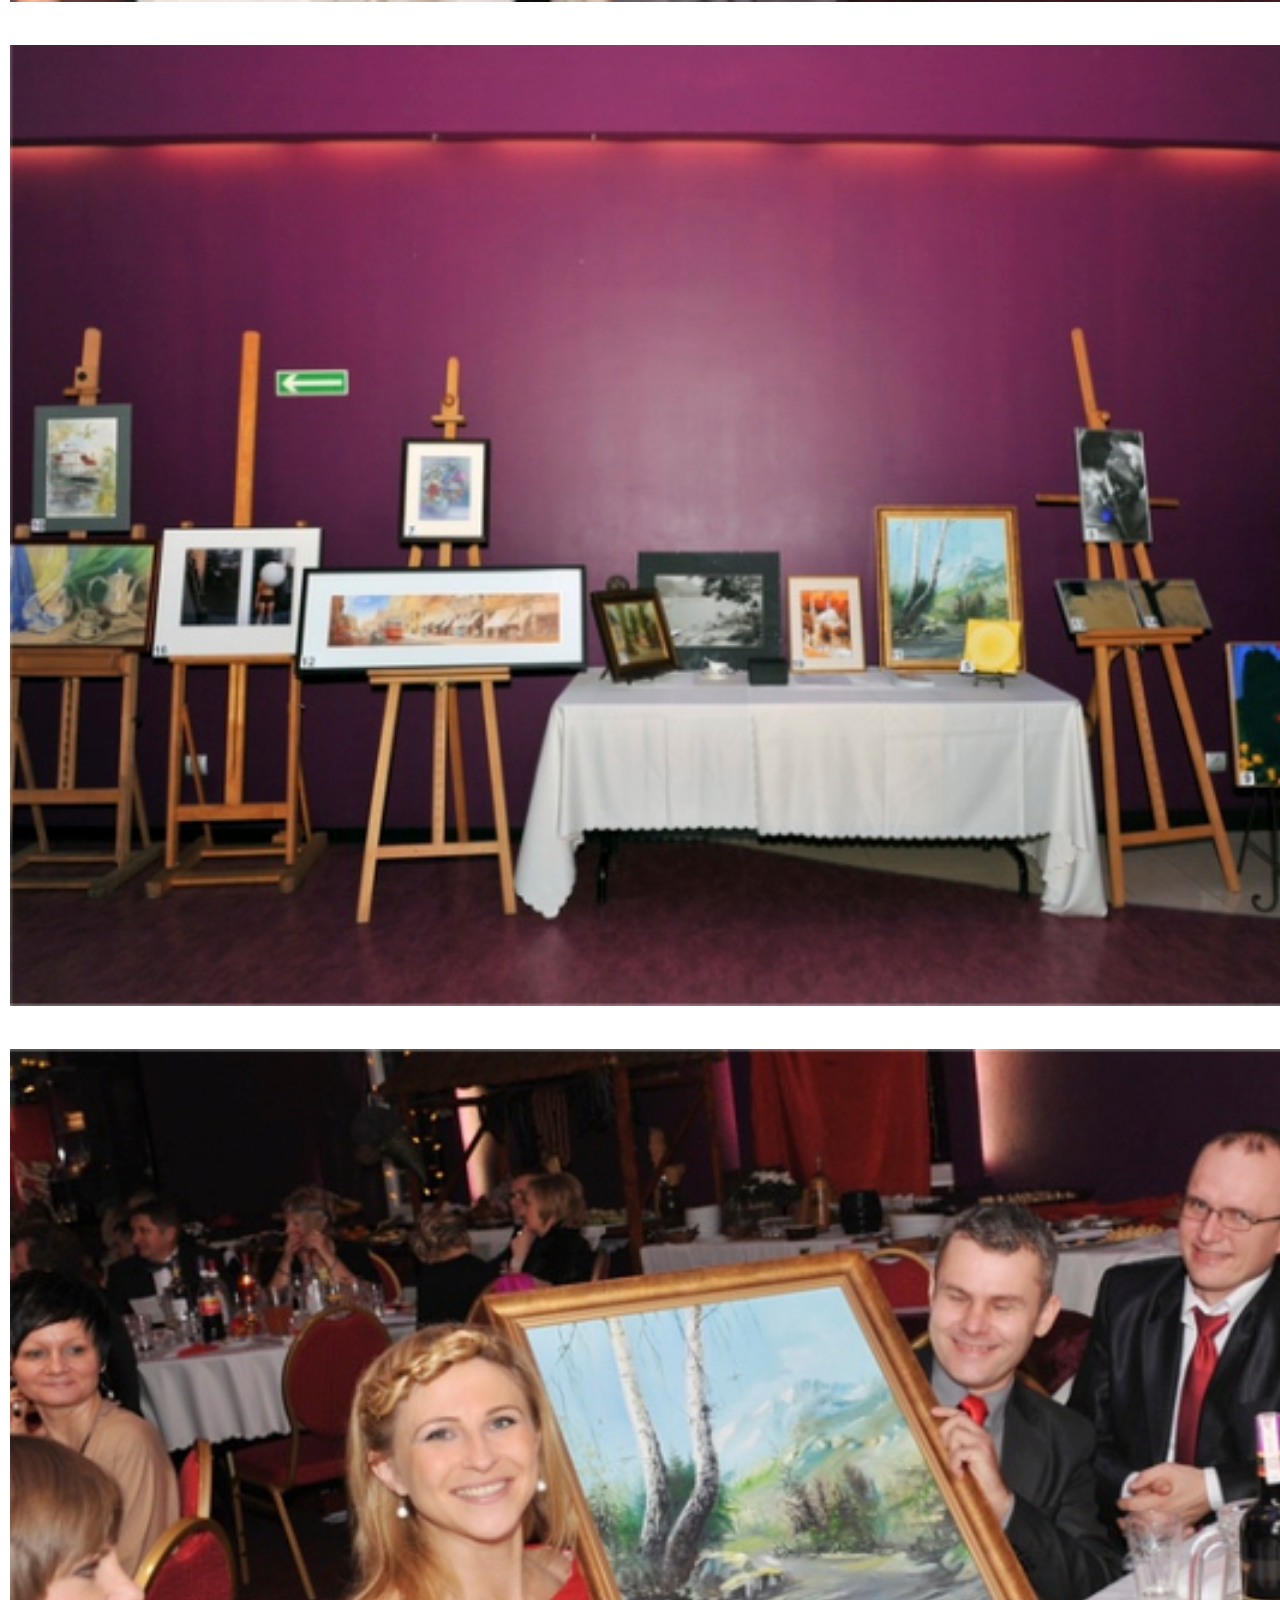
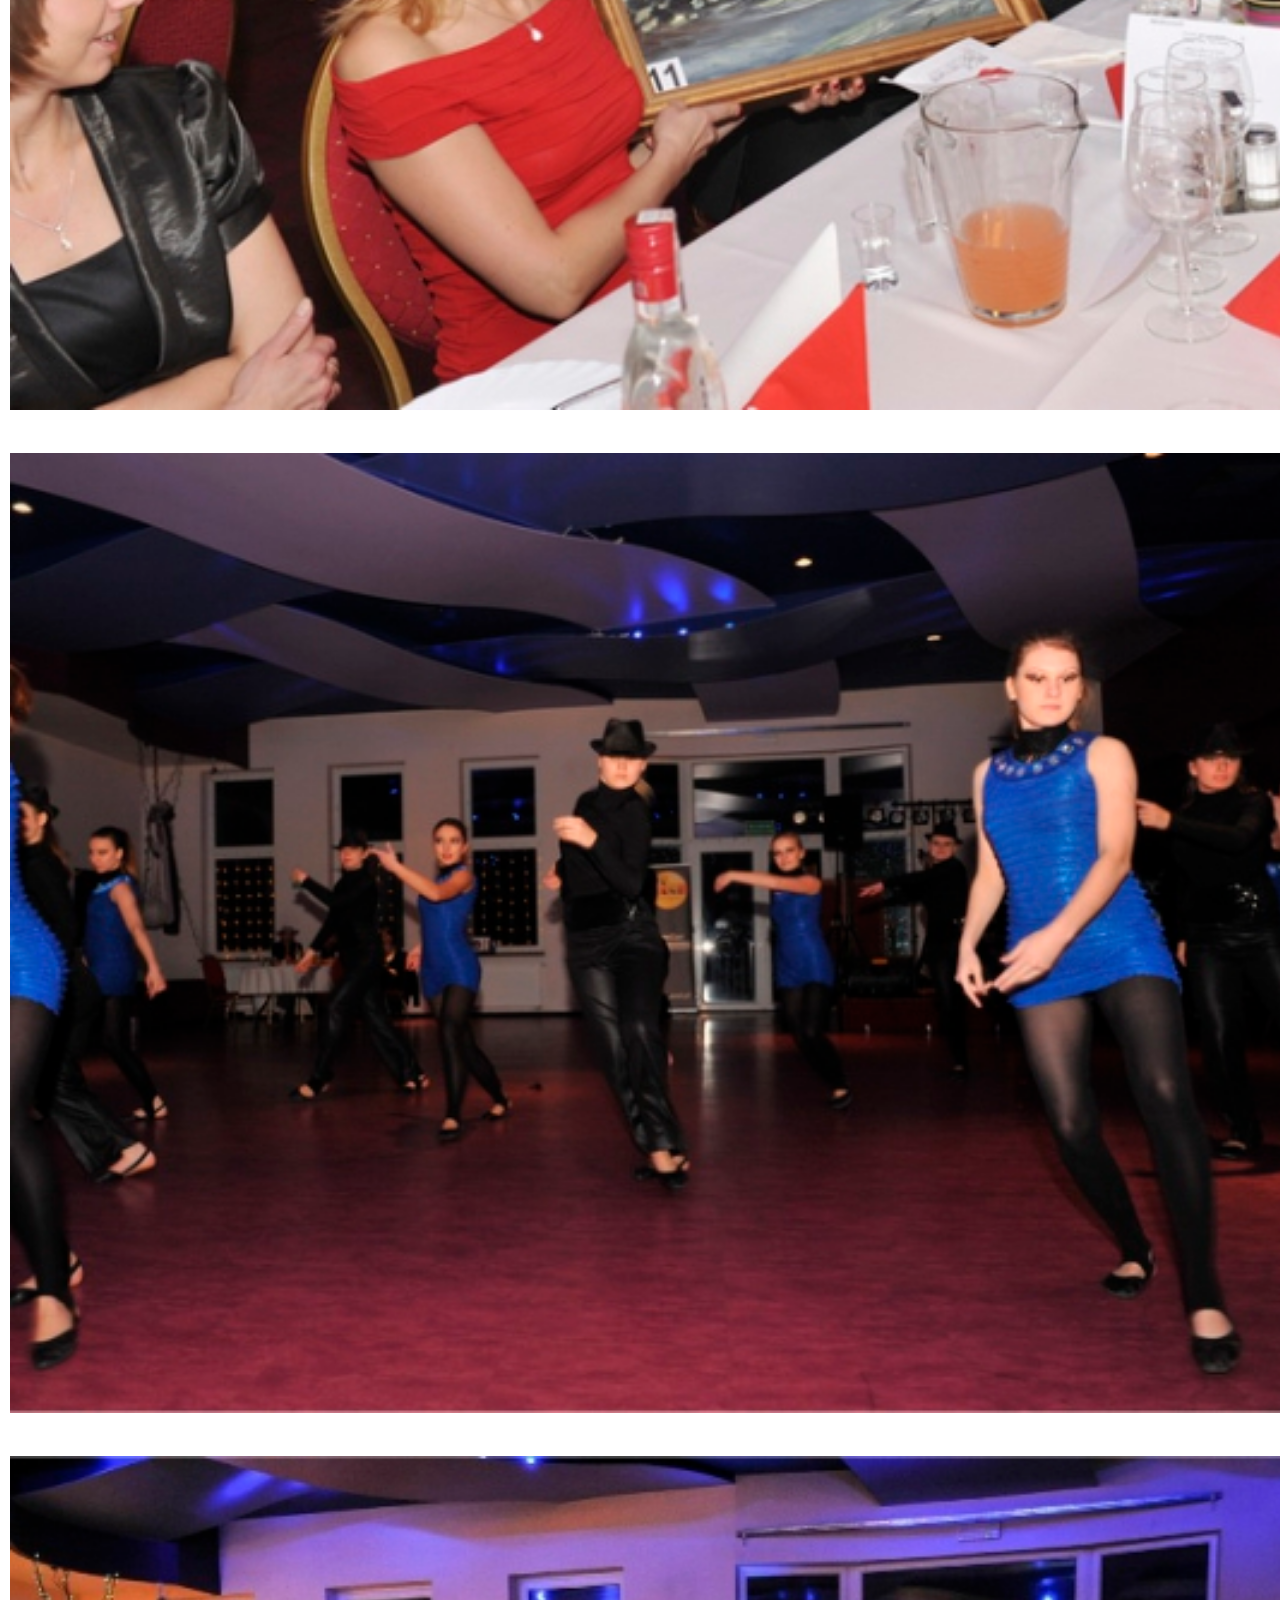
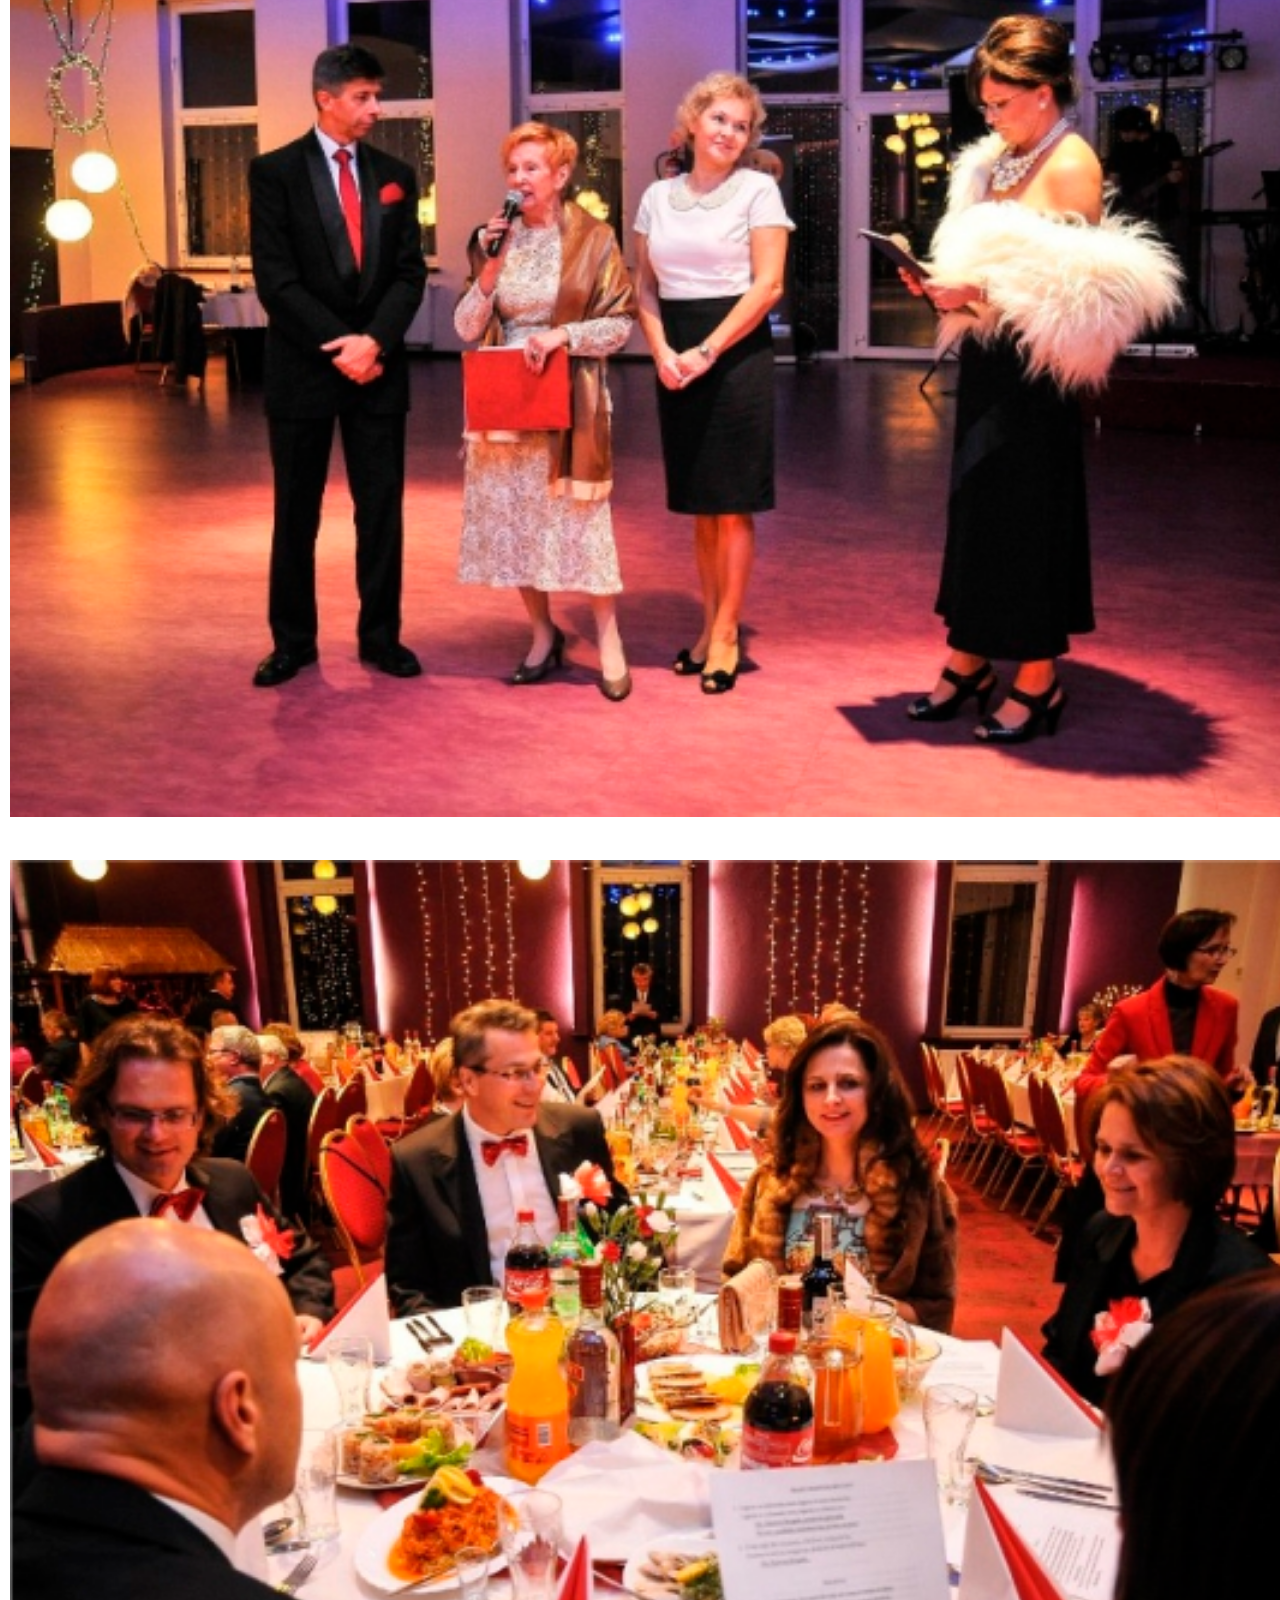
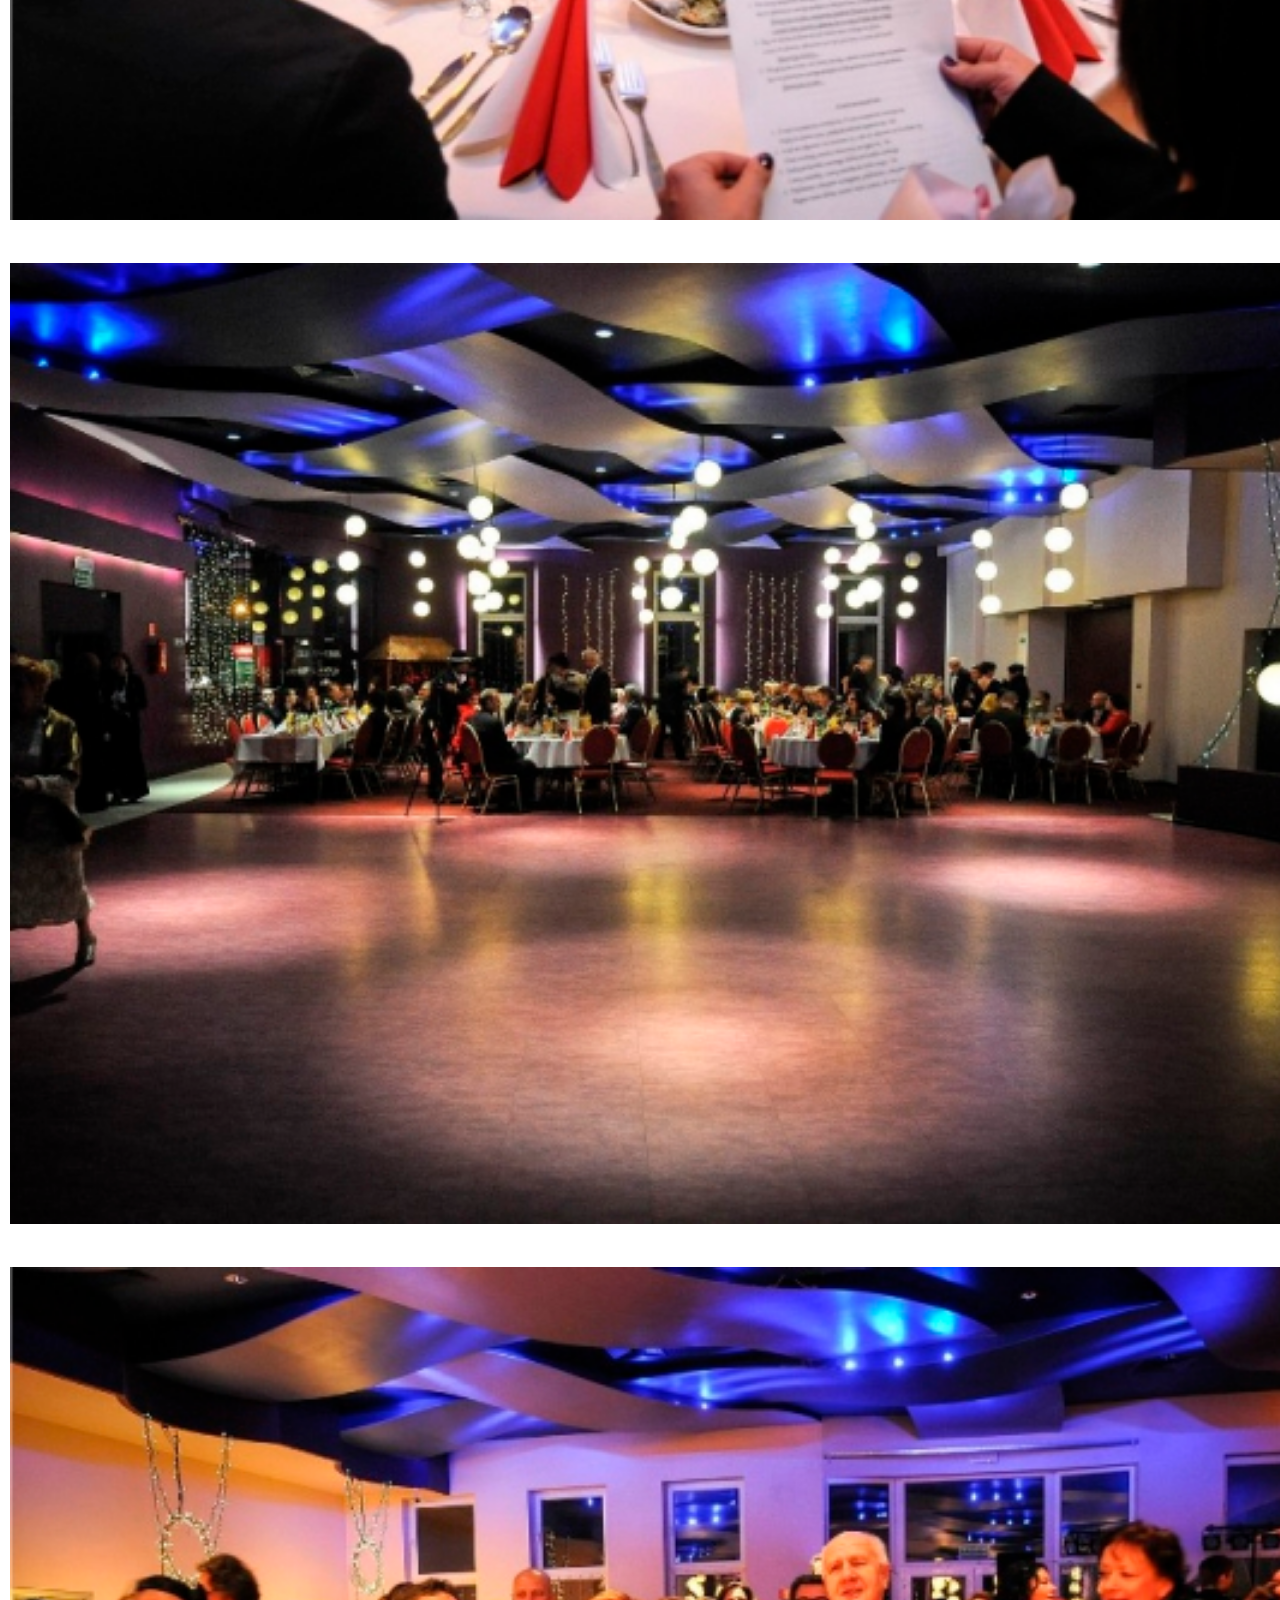
==== commit a33868ae: "zakładka podopieczni" ====
--- a/galeria-bale.html
+++ b/galeria-bale.html
@@ -7,6 +7,13 @@
         <meta name='author' content='MW'>
         <meta name="keywords" content='fundacja Skierniewice, fundacja Skierniewice jagiellońska, skierniewice fundacja dzieciecy usmiech, skierniewice fundacja dziecięcy uśmiech, skierniewice 1%, prezes Krzesiak, galeria zdjęć fundacji, bal charytatywny skierniewice'>
         <title>galeria zdjęć - bale charytatywne Fundacji "Dziecięcy Uśmiech" w Skierniewicach</title>
+        <link rel="apple-touch-icon" sizes="180x180" href="/apple-touch-icon.png">
+        <link rel="icon" type="image/png" sizes="32x32" href="./favicon-32x32.png">
+        <link rel="icon" type="image/png" sizes="16x16" href="./favicon-16x16.png">
+        <link rel="manifest" href="/site.webmanifest">
+        <link rel="mask-icon" href="/safari-pinned-tab.svg" color="#5bbad5">
+        <meta name="msapplication-TileColor" content="#2b5797">
+        <meta name="theme-color" content="#ffffff">
         <!-- Bootstrap CSS -->
         <link rel='stylesheet' href='https://maxcdn.bootstrapcdn.com/bootstrap/4.0.0-beta/css/bootstrap.min.css' integrity='sha384-/Y6pD6FV/Vv2HJnA6t+vslU6fwYXjCFtcEpHbNJ0lyAFsXTsjBbfaDjzALeQsN6M' crossorigin='anonymous'>
         <!-- CSS -->
@@ -194,12 +201,12 @@
                     </div>
                     <div class="row">
                         <div class="col-sm-12 col-md-6">
-                        <a href="galeria-ferie.html">
-                            <button type="button" class="btn btn-sm btn-block"  title="galeria zdjęć - ferie">
-                                &lt;&lt; Poprzednia galeria
-                            </button>
-                        </a>
-                    </div>
+                            <a href="galeria-ferie.html">
+                                <button type="button" class="btn btn-sm btn-block"  title="galeria zdjęć - ferie">
+                                    &lt;&lt; Poprzednia galeria
+                                </button>
+                            </a>
+                        </div>
                         <div class="col-sm-12 col-md-6">
                             <a href="galeria-koncerty.html">
                                 <button type="button" class="btn btn-sm btn-block" title="galeria zdjęć - koncerty">
@@ -240,7 +247,7 @@
             </button>
         </a>
 
-        <a href="./galeria-bale.html">
+        <a href="#">
             <button class="scrollup" title="Do góry">
                 GÓRA
             </button>
@@ -268,6 +275,12 @@
                             }
                         }
 
+                        $.scrollTo(0);
+
+                        $(".scrollup").on("click", function() {
+                            $.scrollTo($("body"),500);
+                        });
+
             });
         </script>
     </body>
--- a/css/style.css
+++ b/css/style.css
@@ -77,7 +77,7 @@
 .header {
     width: 100%;
     min-height: 170px;
-    background-color: #26211d;
+    background-color: #123c69;
 }
 
 .header .navigation {
@@ -230,15 +230,21 @@
 
 .klik {
     width: 50%;
-    background-color: #26211d;
+    background-color: #123c69;
     position: relative;
     bottom: 0;
     margin: 0 auto;
 }
 
 .gal {
-    width: 35%;
-    background-color: #f1cb25;
+    width: 200px;
+    background-color: #123c69;
+}
+
+@media screen and (max-width: 600px) {
+    .gal {
+        width: 35%;
+    }
 }
 
 .klik:hover {
@@ -246,7 +252,7 @@
 }
 
 .gal:hover {
-    color: #26211d;
+    color: #f1cb25;
 }
 .procent:hover, .swietlica:hover, .podopieczni:hover {
     -o-transition: all 0.6s;
@@ -287,14 +293,91 @@
 
 table td {
     padding: 0 8px;
-    color: grey;
-}
-
-#podopieczni p {
-    margin: 150px 0;
-    text-align: center;
+    color: #123c69;
+}
+
+/*podopieczni*/
+.title4 {
+        text-transform: uppercase;
+        font-family: 'Krona One', sans-serif;
+        font-weight: 700;
+        color: #123c69;
+        background-color: rgba(255,255,255,.4);
+        text-shadow: 2px 2px 5px #fff;
+        position: relative;
+        top: 230px;
+}
+
+.title4 h3 {
     font-size: 20px;
-    text-transform: uppercase;
+}
+
+.title4:hover {
+    background-color: rgba(255,255,255,.6);
+    color: #f1cb25;
+}
+
+#podopieczni .komunikat p {
+    margin: 50px 0;
+    color: red;
+    font-weight: 700;
+    text-align: center;
+    font-size: 20px;
+    text-transform: uppercase;
+}
+
+#podopieczni .osoba p {
+    font-size: 18px;
+    padding-top: 10%;
+}
+
+@media screen and (max-width: 990px) {
+    #podopieczni .osoba p {
+        padding-top: 0;
+    }
+}
+
+#wiktoria-caban, #piotr-krupa, #dominika-osadowska, #sandra-skreta {
+    margin: 0 10%;
+    margin-bottom: 60px;
+}
+
+@media screen and (max-width: 400px) {
+    #wiktoria-caban .title3 h2, #piotr-krupa .title3 h2, #dominika-osadowska .title3 h2, #sandra-skreta .title3 h2 {
+        font-size: 22px;
+    }
+    #podopieczni .osoba p {
+        font-size: 15px;
+    }
+    #wiktoria-caban, #piotr-krupa, #dominika-osadowska, #sandra-skreta {
+        margin: 0 0 40px 0;
+    }
+}
+
+.im1, .im2, .im3, .im4 {
+    -webkit-background-size: cover;
+    -moz-background-size: cover;
+    background-size: cover;
+    -o-background-size: cover;
+    margin-bottom: 15px;
+    height: 300px;
+    width: 100%;
+}
+
+.im1 {
+    background: url(../img/dzieci/Wiktoria-Caban.jpg) no-repeat center center;
+}
+
+.im2 {
+    background: url(../img/dzieci/Piotr-Krupa.jpg) no-repeat center center;
+}
+
+.im3 {
+    background: url(../img/dzieci/Dominika-Osadowska.jpg) no-repeat center center;
+}
+
+.im4 {
+    background: url(../img/dzieci/Sandra-Skreta.jpg) no-repeat center center;
 }
 
 /*świetlica*/
@@ -303,6 +386,12 @@
     text-indent: 50px;
 }
 
+@media screen and (max-width: 600px) {
+    #swietlica li {
+        text-indent: 0;
+    }
+}
+
 .second {
     padding-left: 30px;
 }
@@ -312,18 +401,26 @@
 }
 
 /*galeria*/
+.title2, .title3 {
+    text-transform: uppercase;
+    font-family: 'Krona One', sans-serif;
+    font-weight: 700;
+    color: #123c69;
+}
+
 .title2 {
-    text-transform: uppercase;
-    font-family: 'Krona One', sans-serif;
-    font-weight: 700;
-    color: #26211d;
     background-color: rgba(255,255,255,.6);
     text-shadow: 2px 2px 5px #fff;
     position: relative;
     top: 200px;
 }
 
-.title2 h2 {
+.title3 {
+    margin-bottom: 30px;
+    text-align: center;
+}
+
+.title2 h2, .title3 h2 {
     font-size: 26px;
 }
 
@@ -398,7 +495,7 @@
     height: 40px;
     background-color: #fff;
     opacity: 1;
-    color: #f1cb25;
+    color: #123c69;
     border-radius: 50%;
     border: none;
     font-size: 25px;
@@ -442,7 +539,7 @@
 
 #image-gallery-caption {
 	margin: 15px 0 30px 0;
-	color: #26211d;
+	color: #123c69;
 	font-size: 16px;
     font-family: 'Krona One', sans-serif;
 	line-height: 16px;
@@ -468,6 +565,7 @@
 }
 
 .btn-block:hover {
+    color: #123c69;
     box-shadow: 0 0 10px rgba(0,0,0,0.5);
     -webkit-box-shadow: 0 0 10px rgba(0,0,0,0.5);
     -moz-box-shadow: 0 0 10px rgba(0,0,0,0.5);
@@ -500,7 +598,7 @@
 .data {
     text-align: center;
     margin-bottom: 25px;
-    color: grey;
+    color: #123c69;
     font-size: 18px;
 }
 
@@ -520,7 +618,7 @@
     min-height: 30px;
     padding: 25px 0;
     font-size: 13px;
-    background-color: #26211d;
+    background-color: #123c69;
     color: #fff;
 }
 
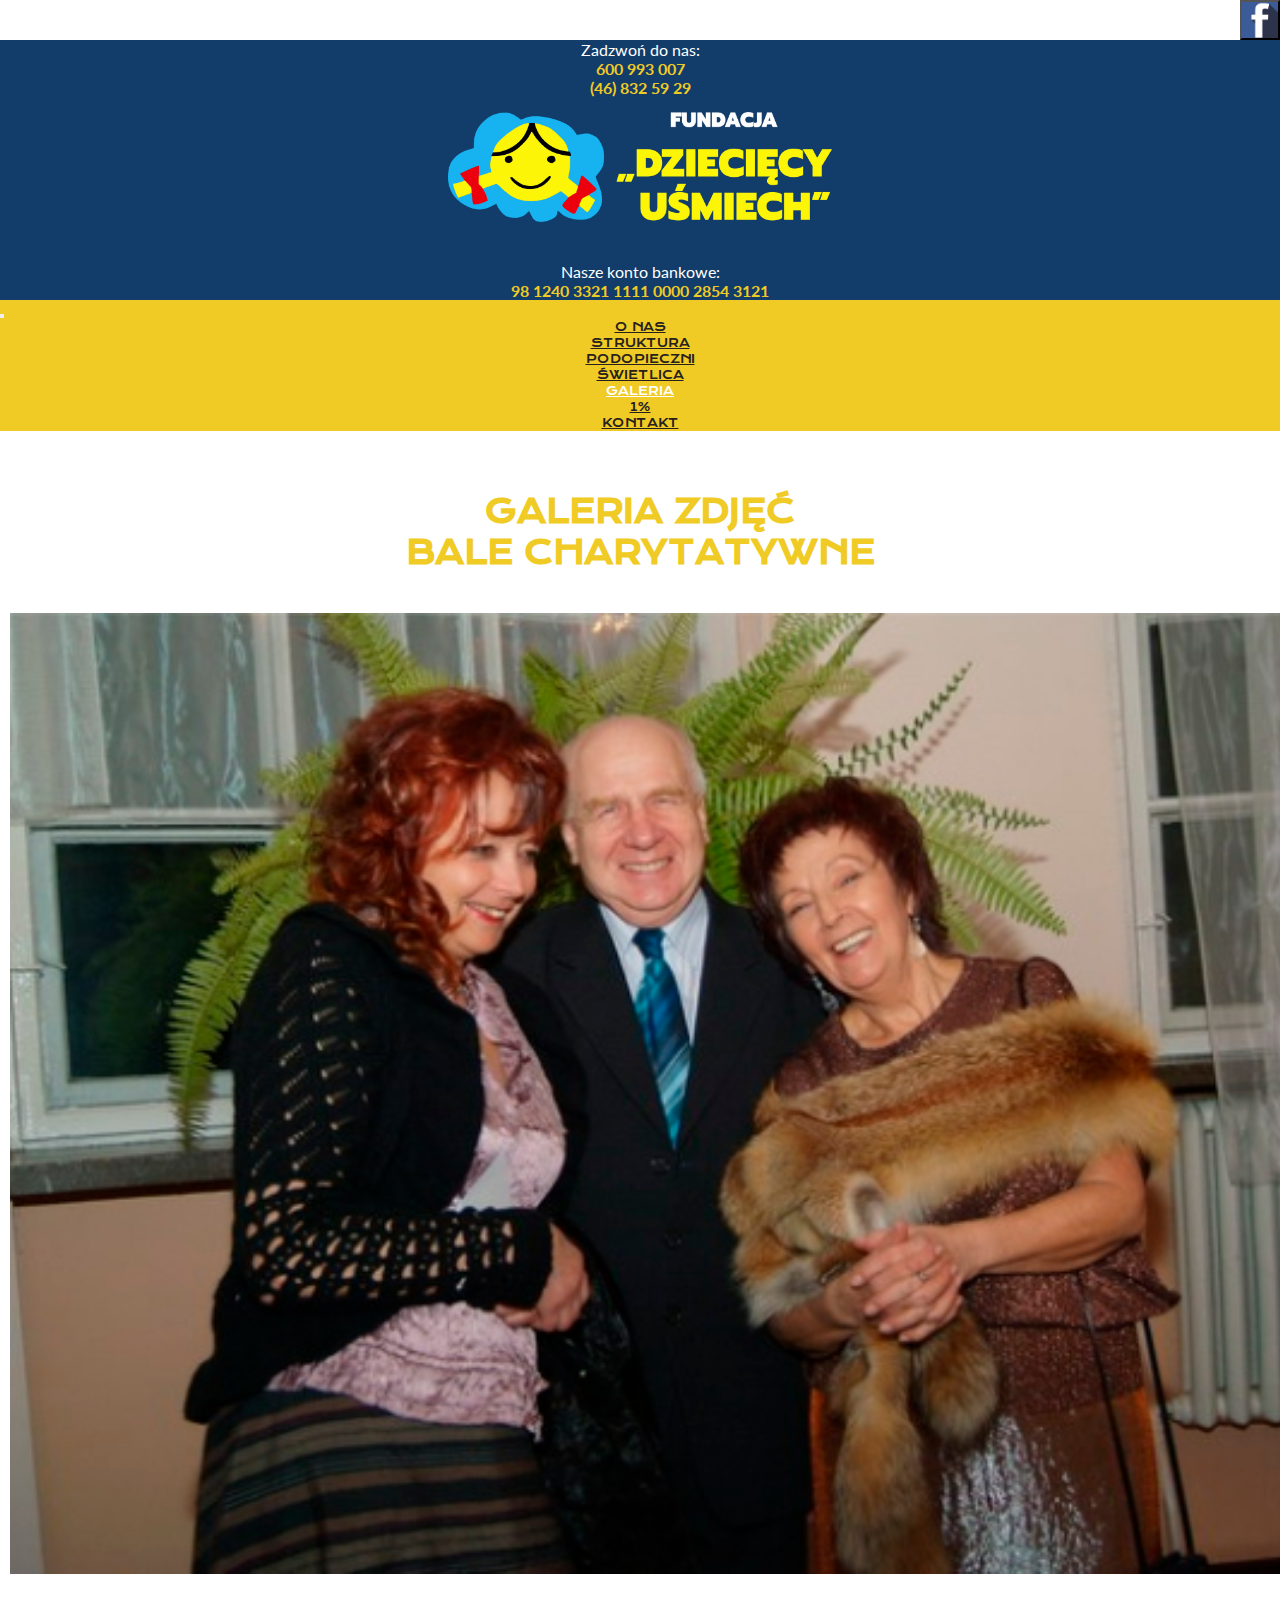
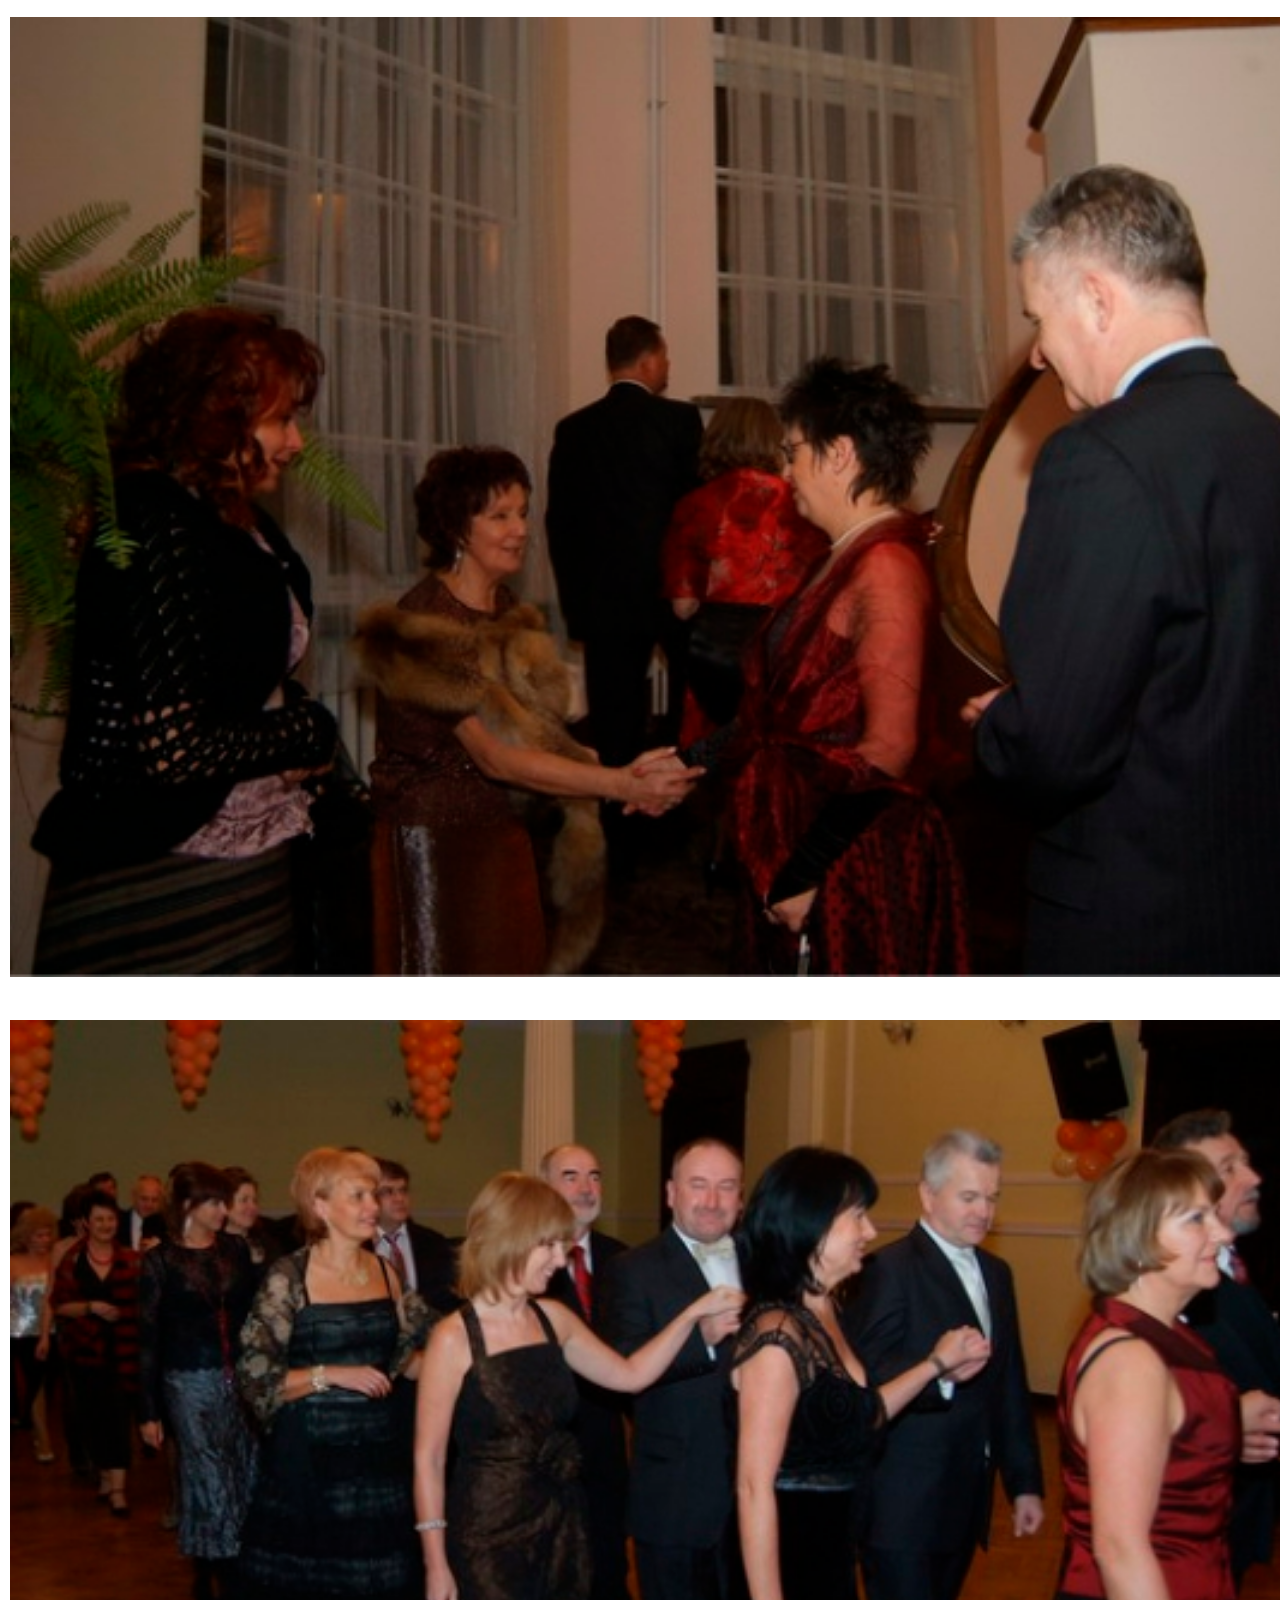
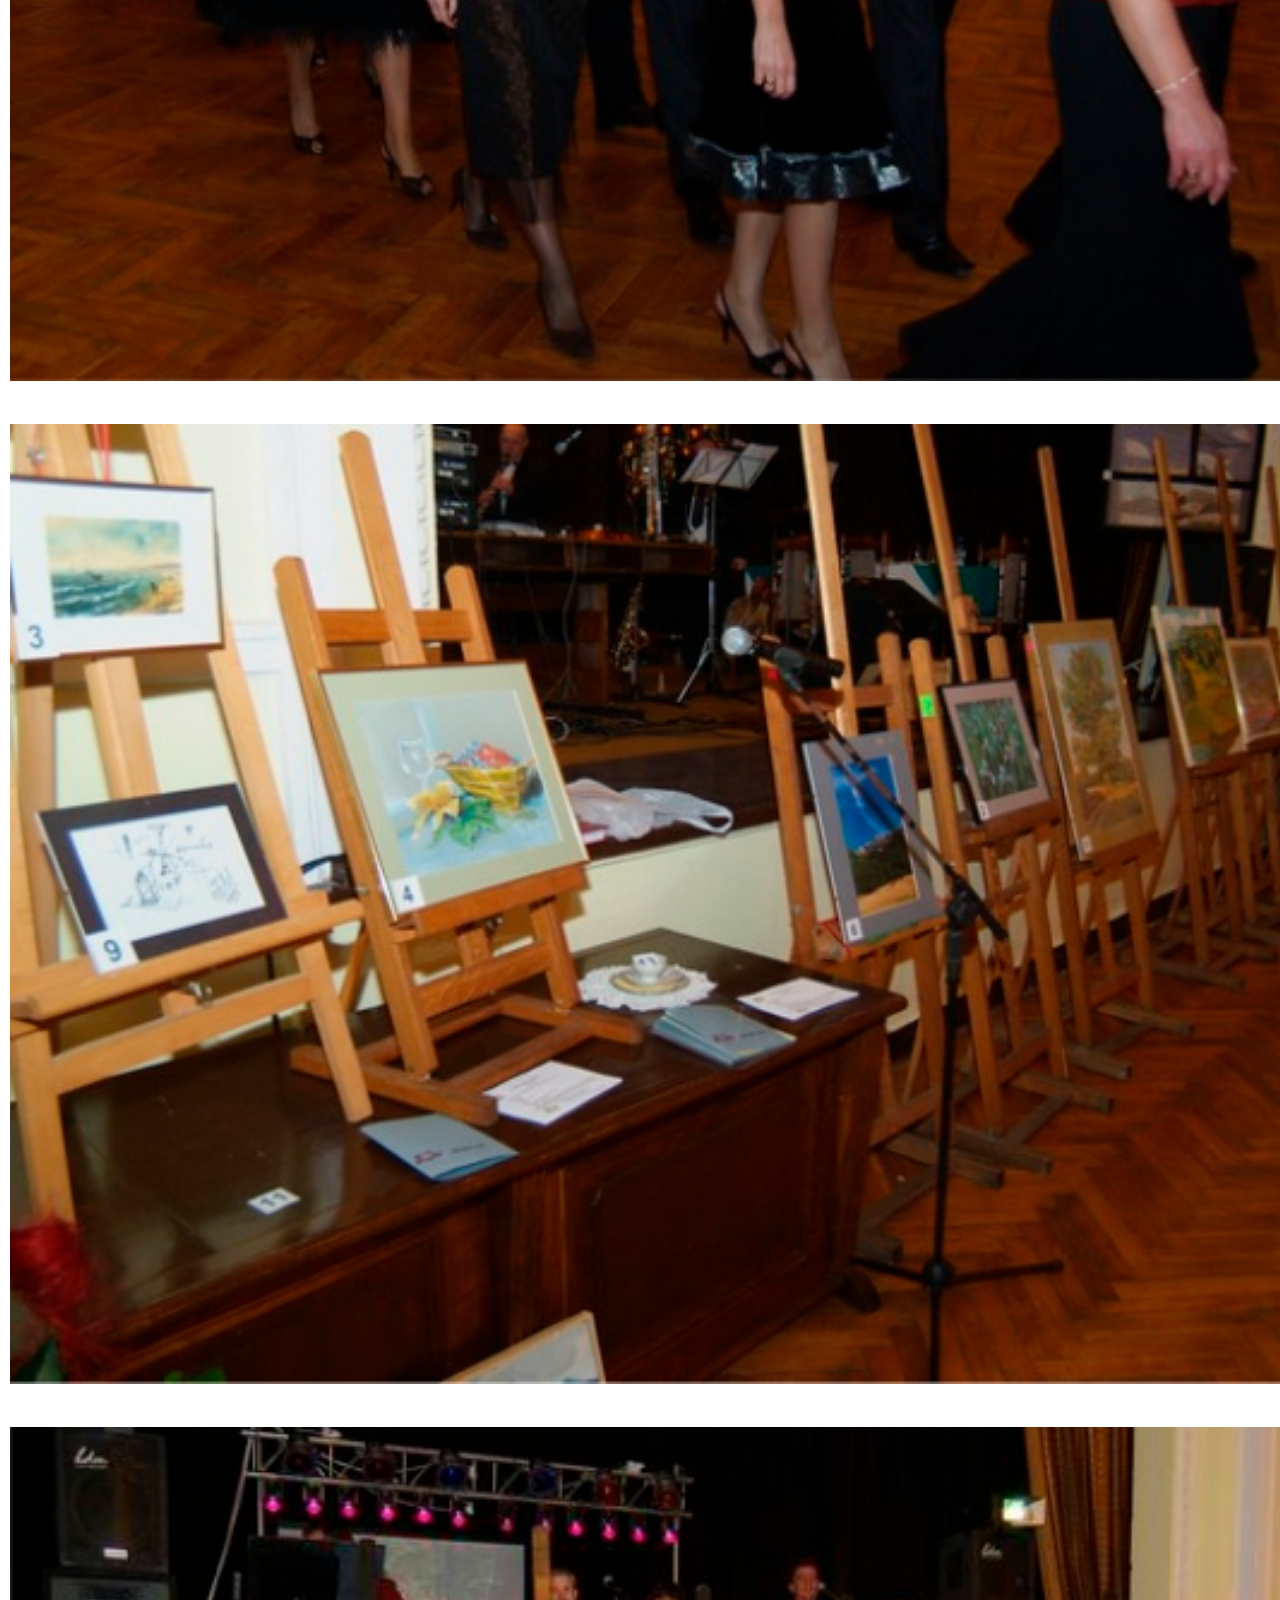
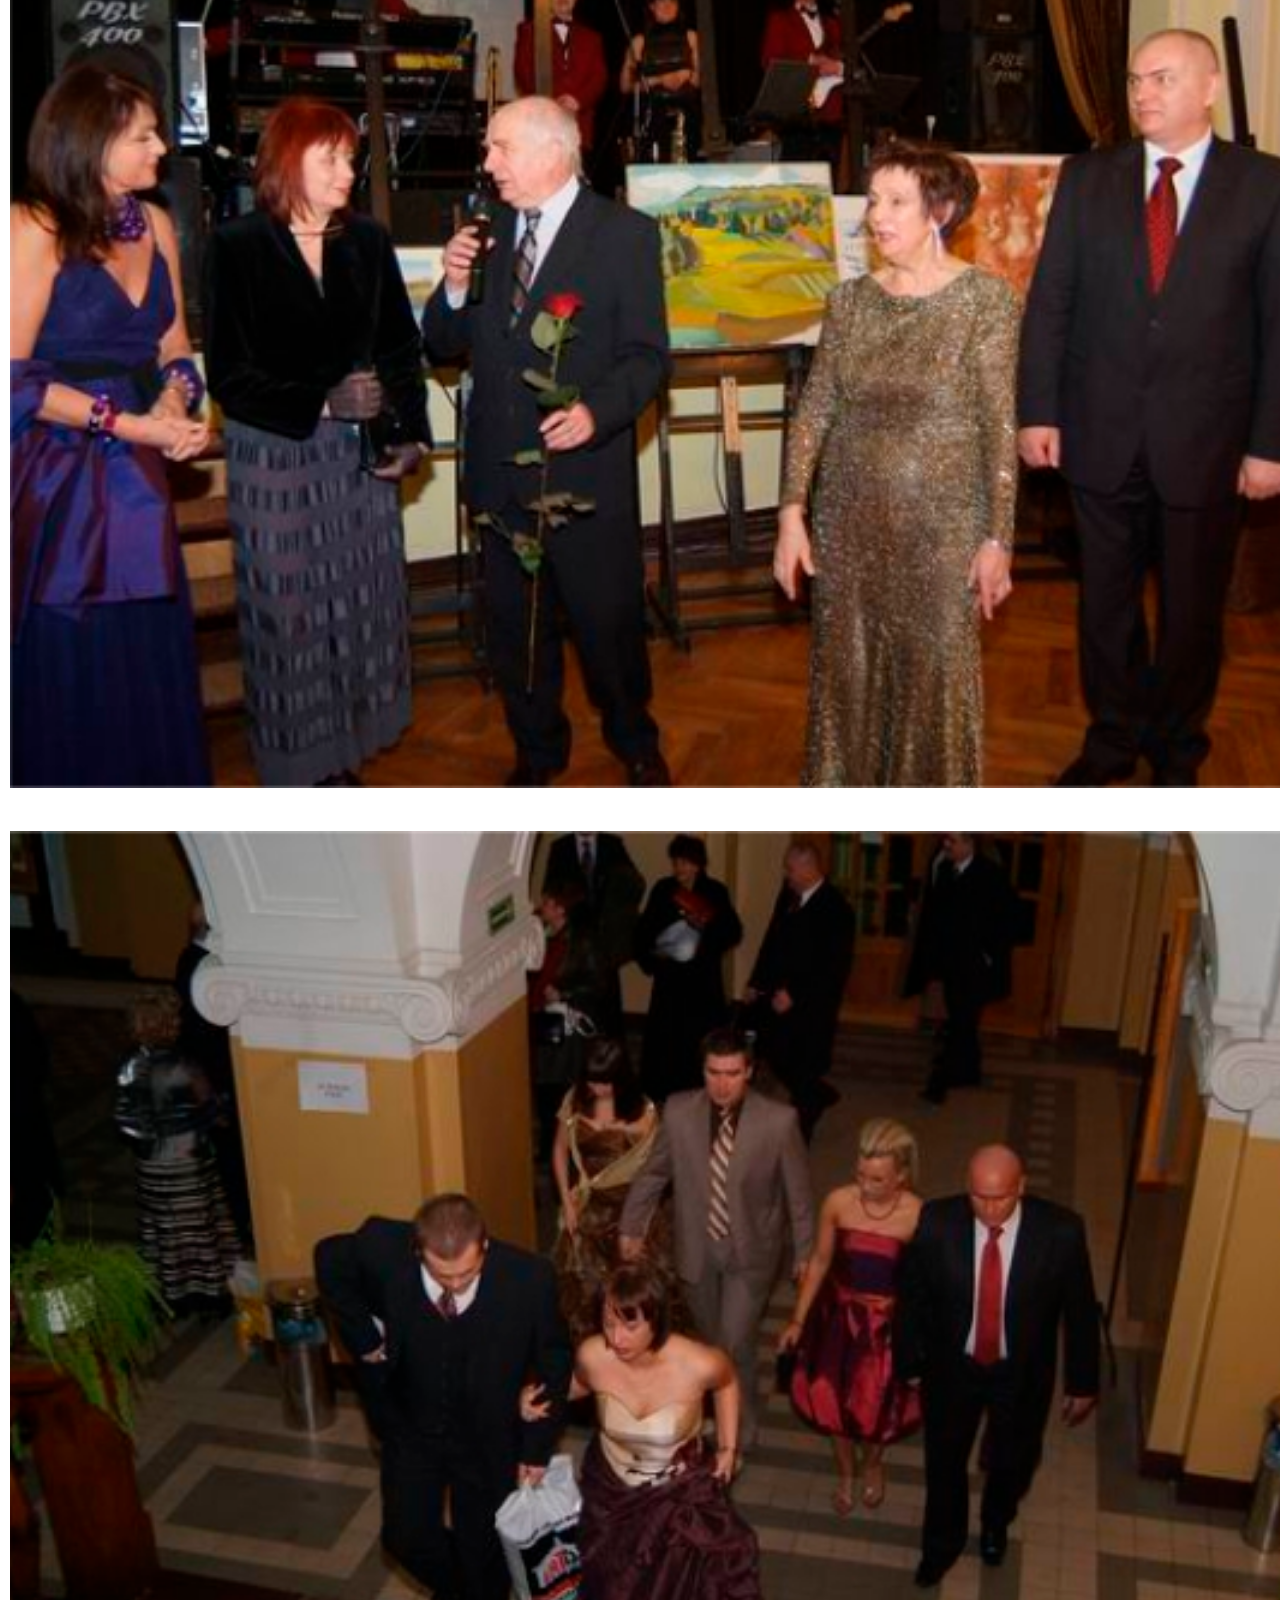
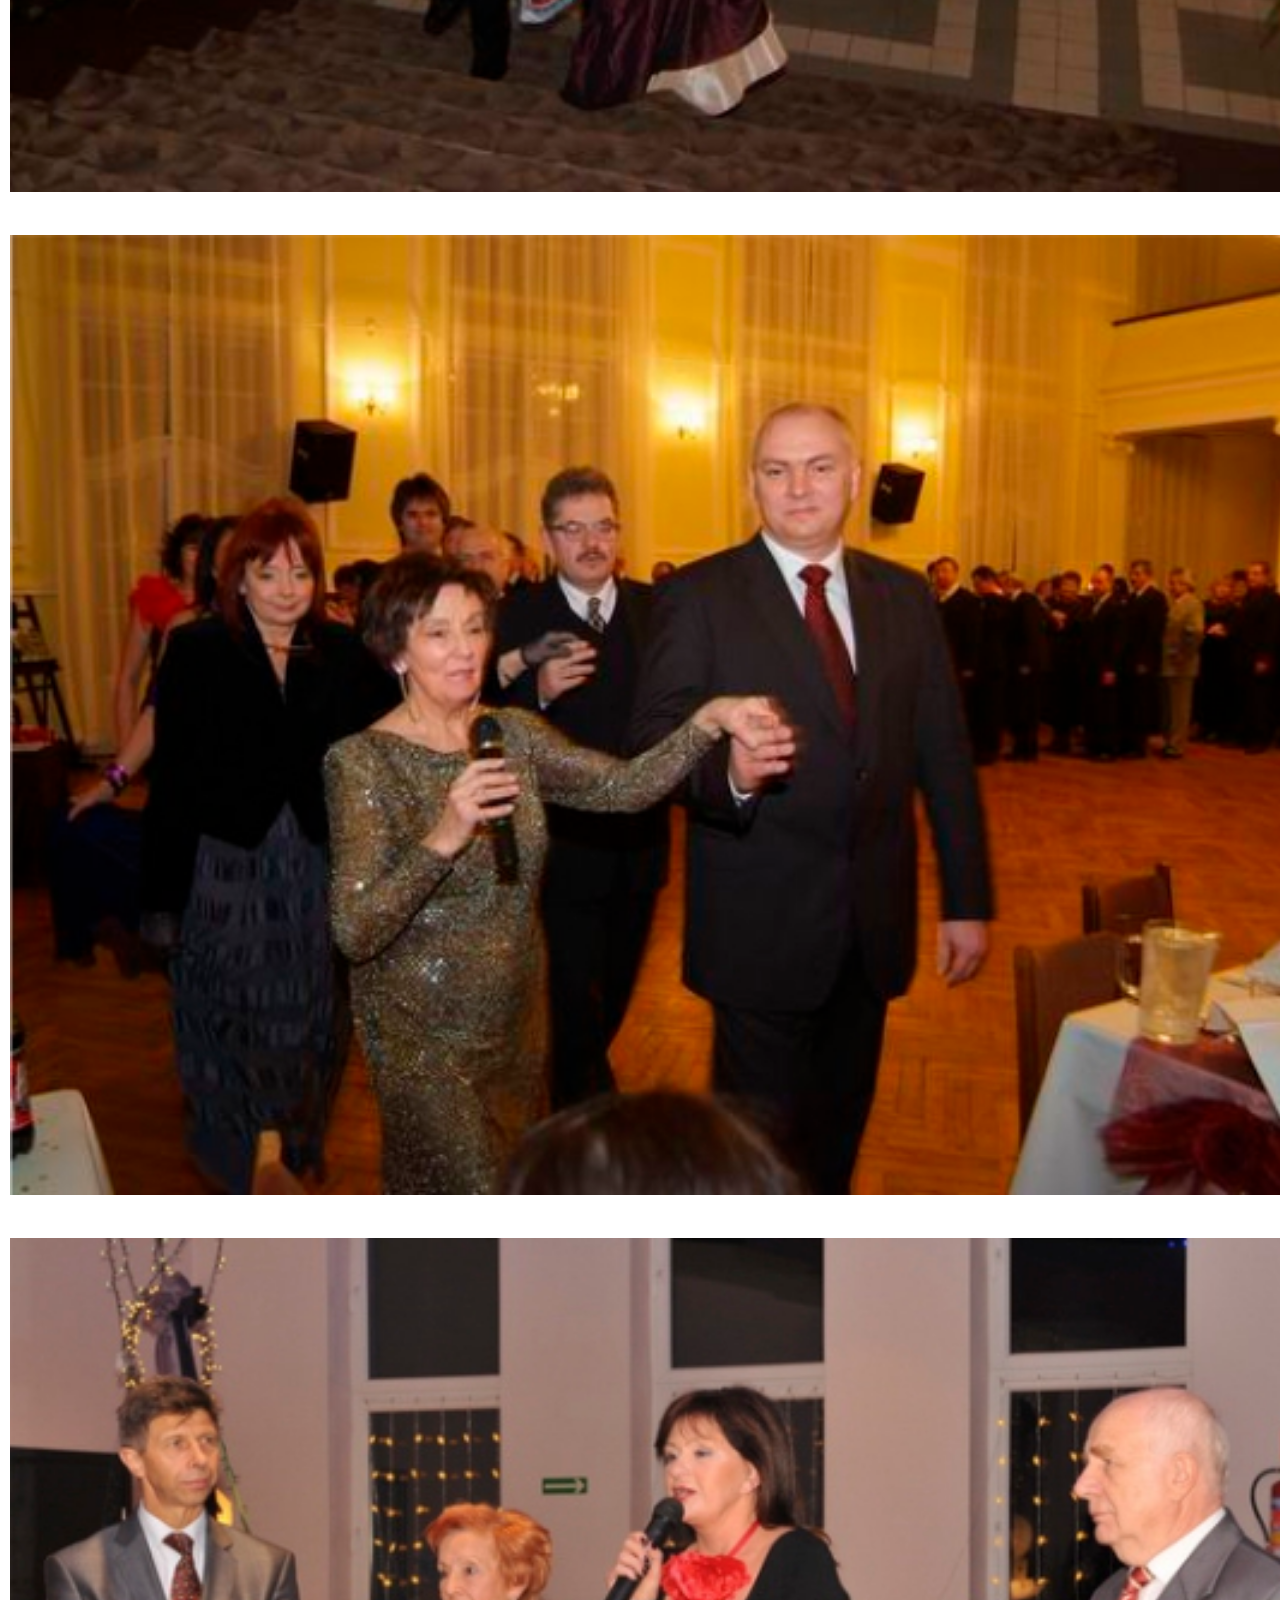
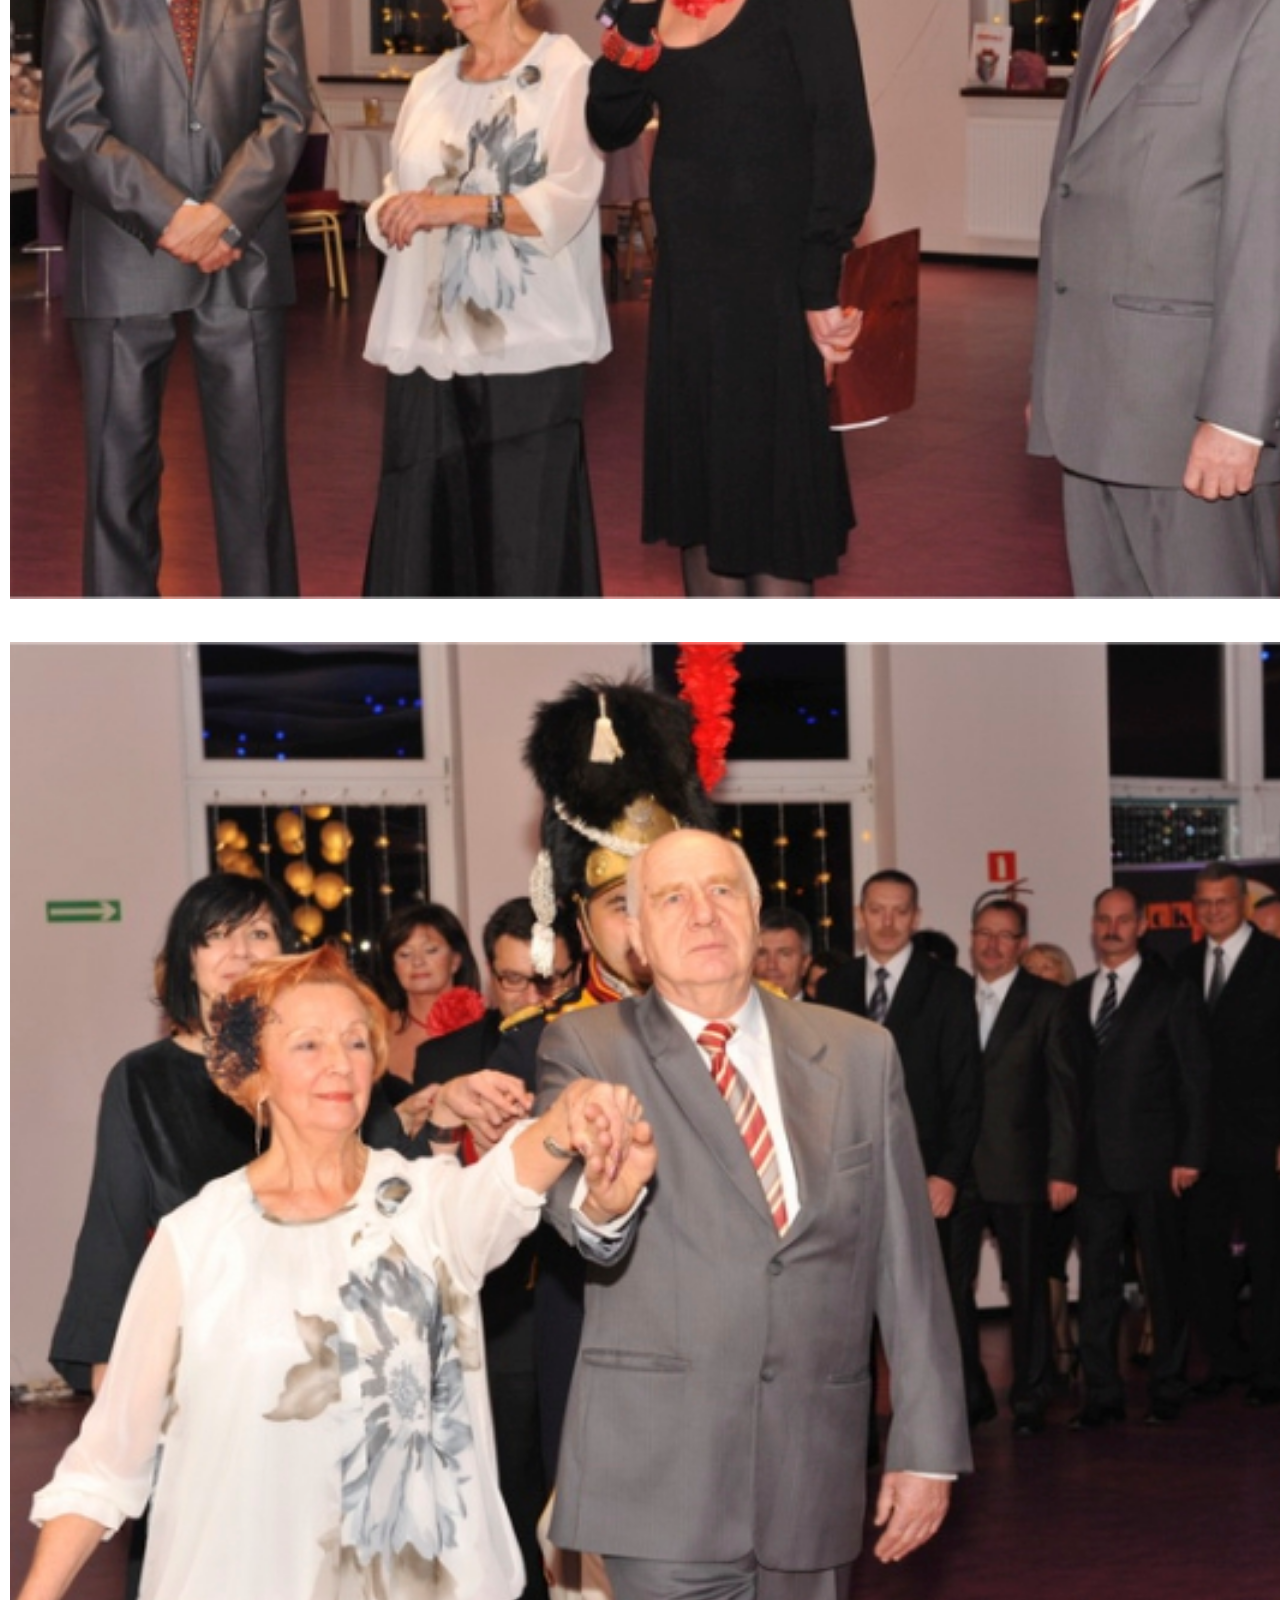
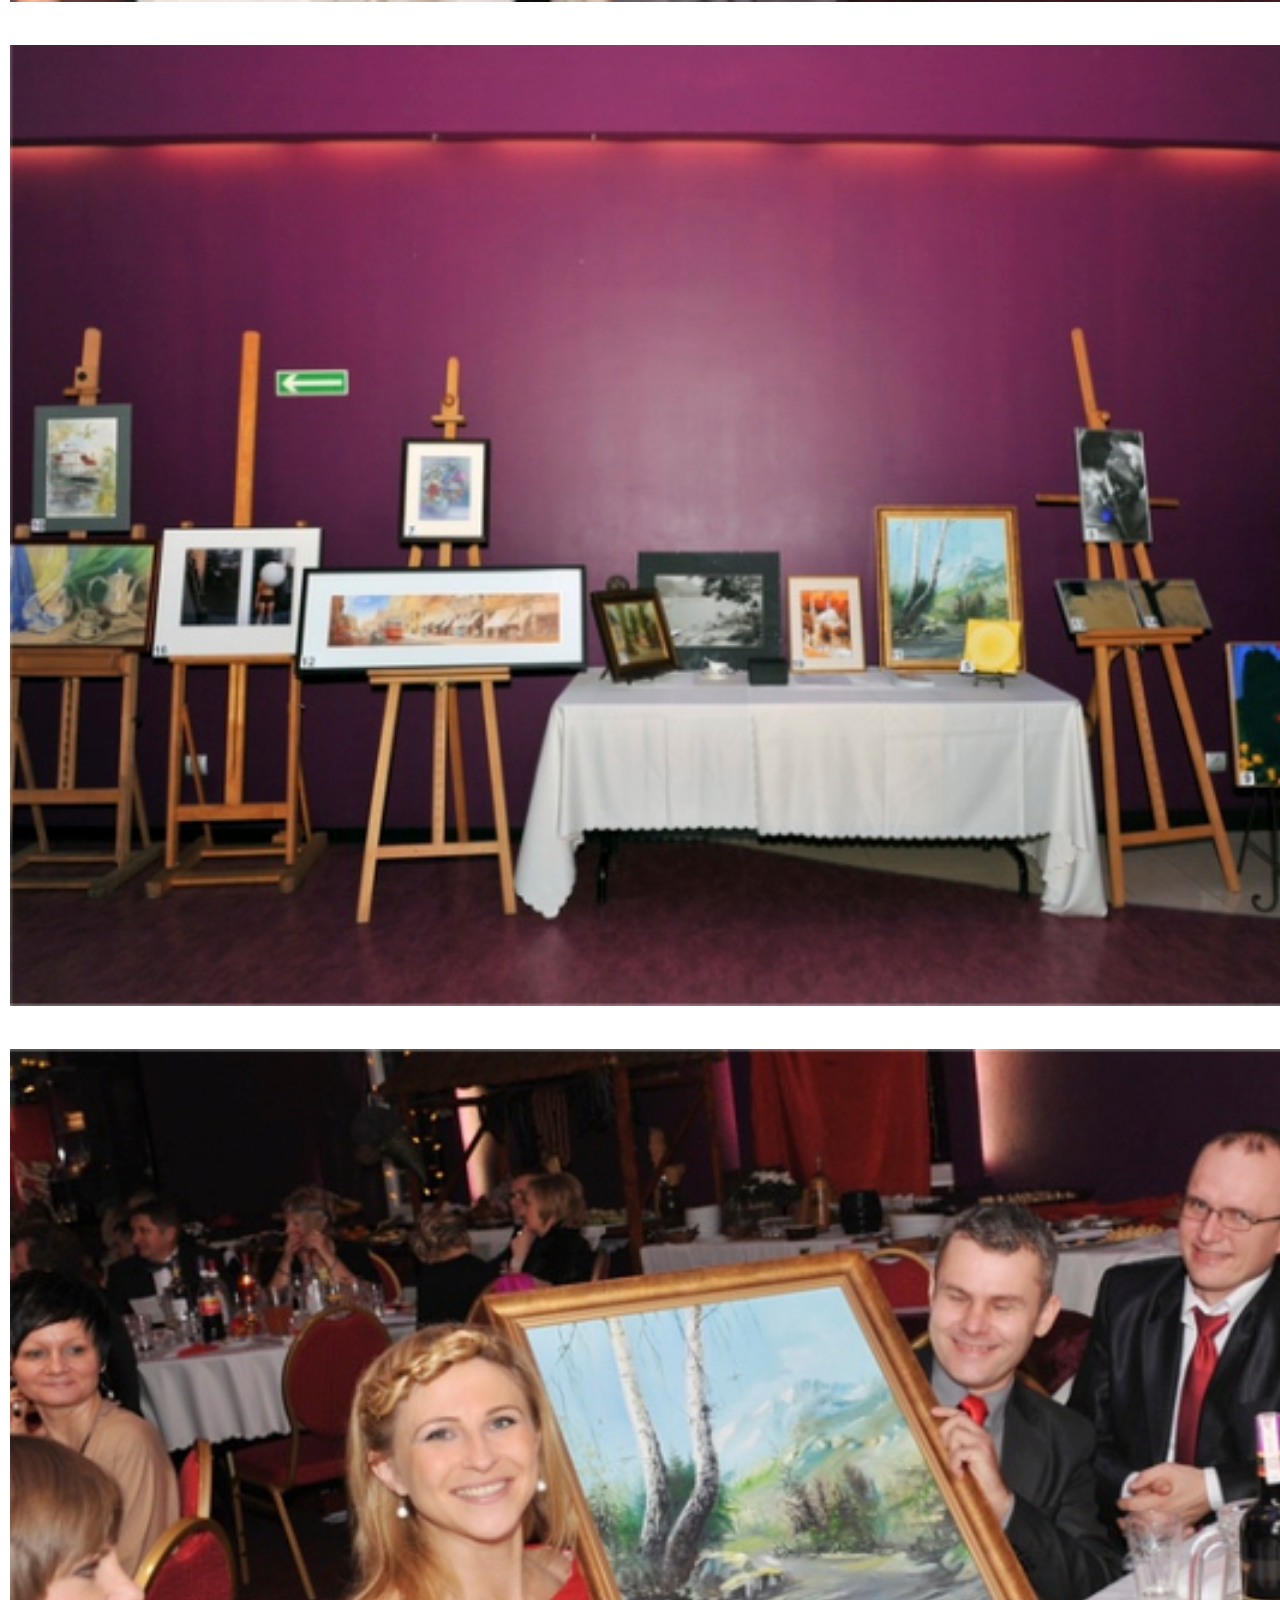
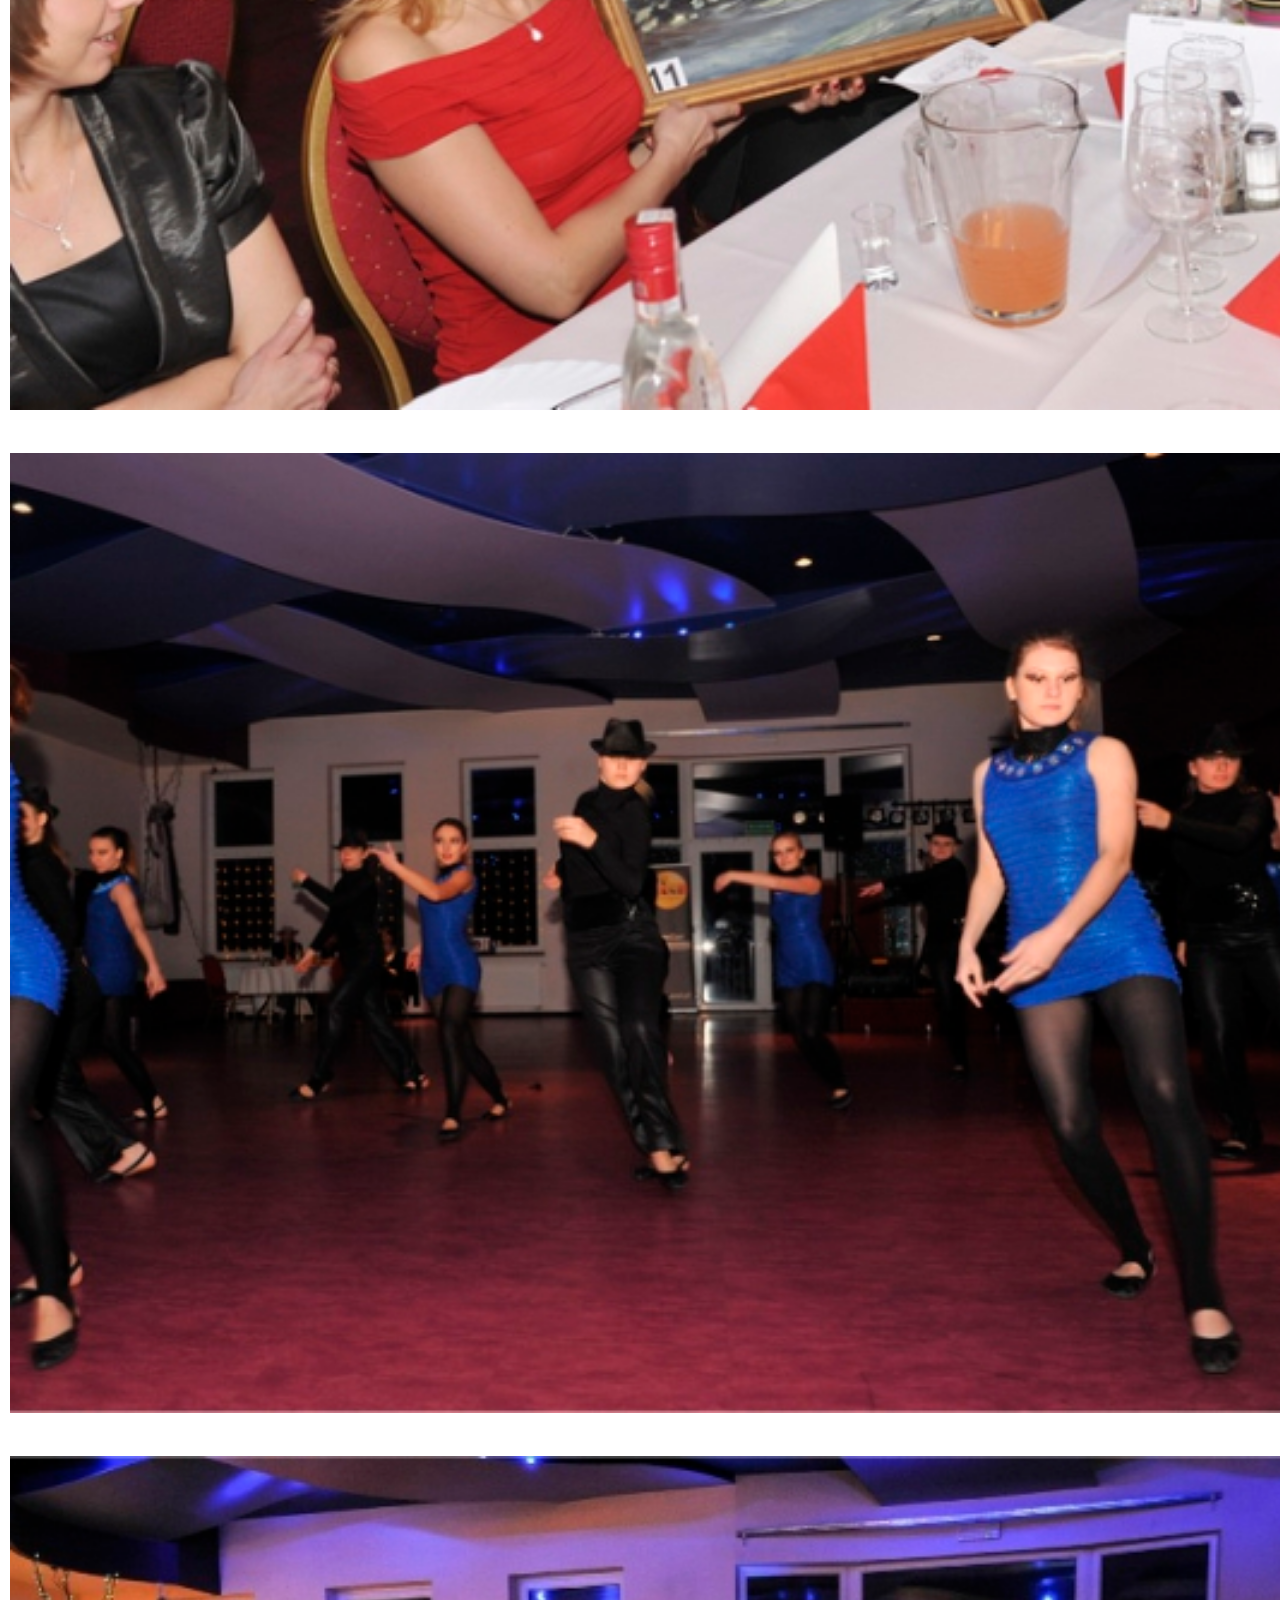
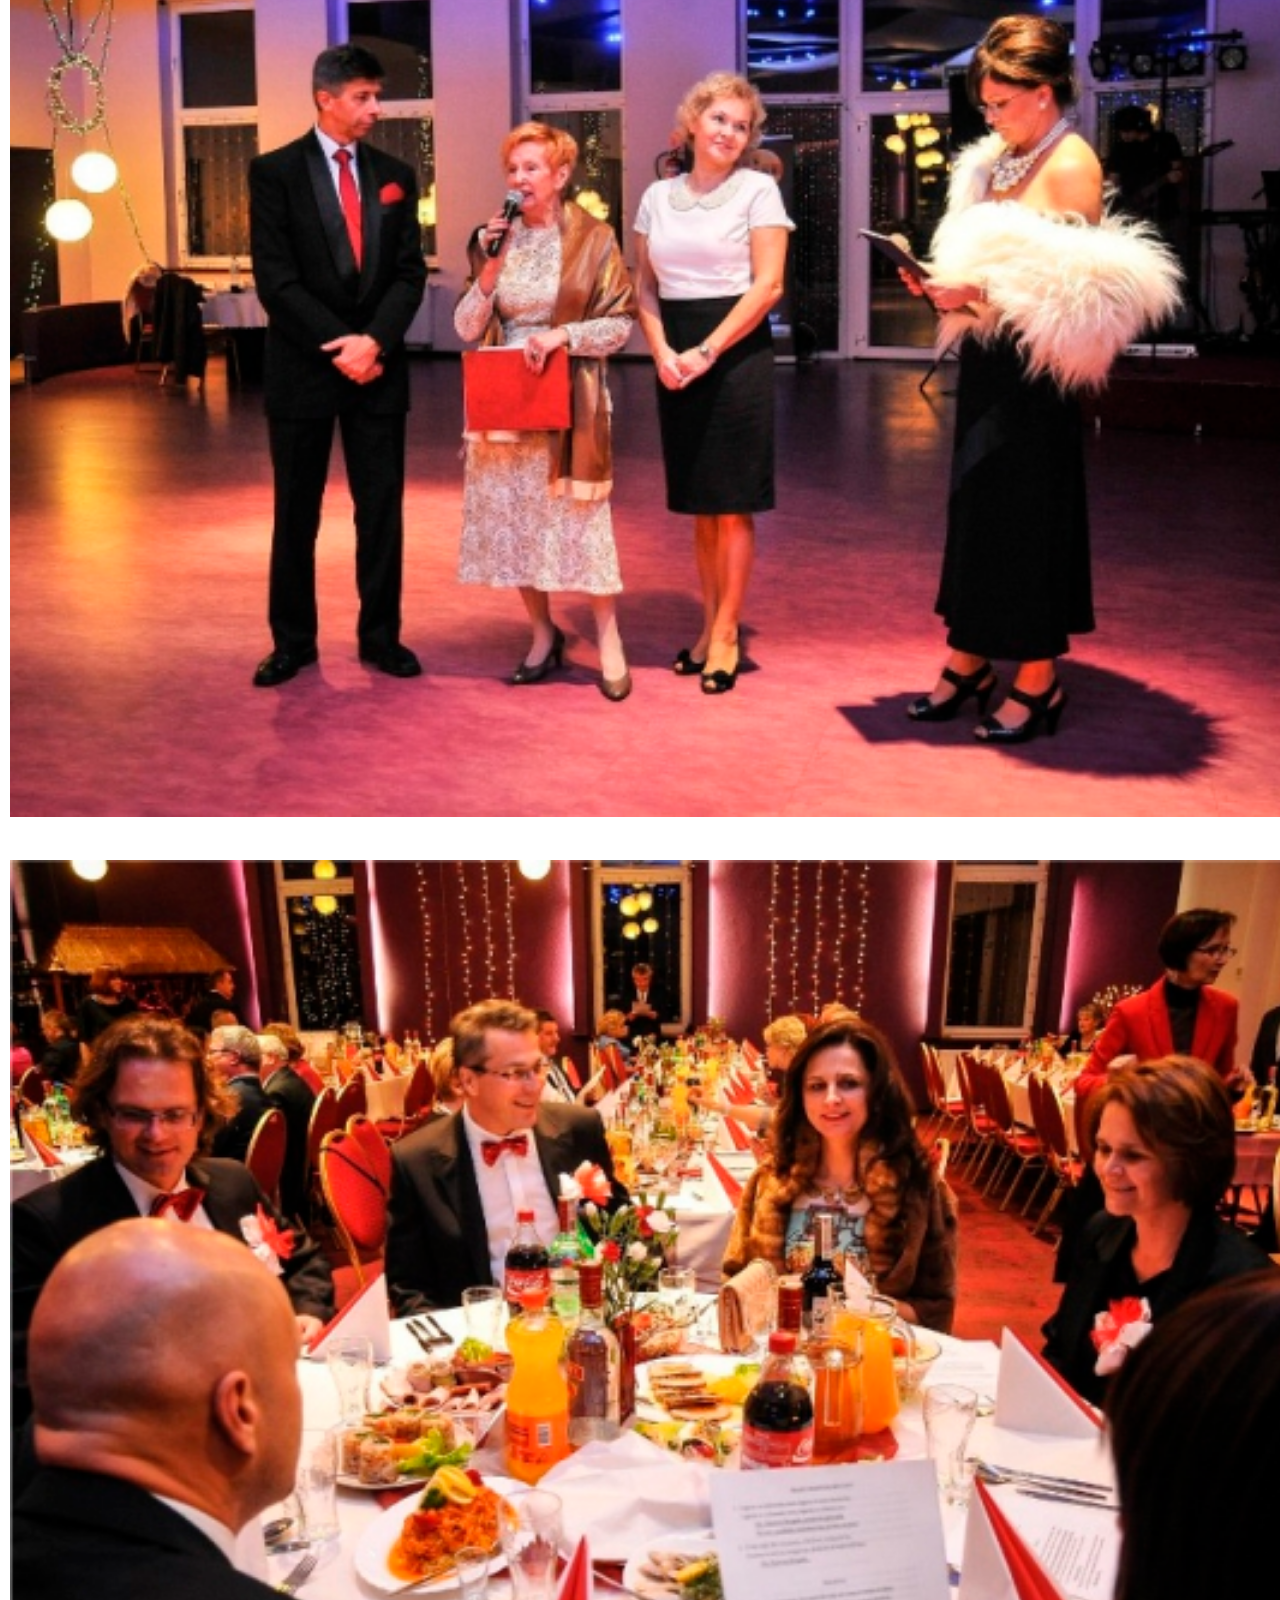
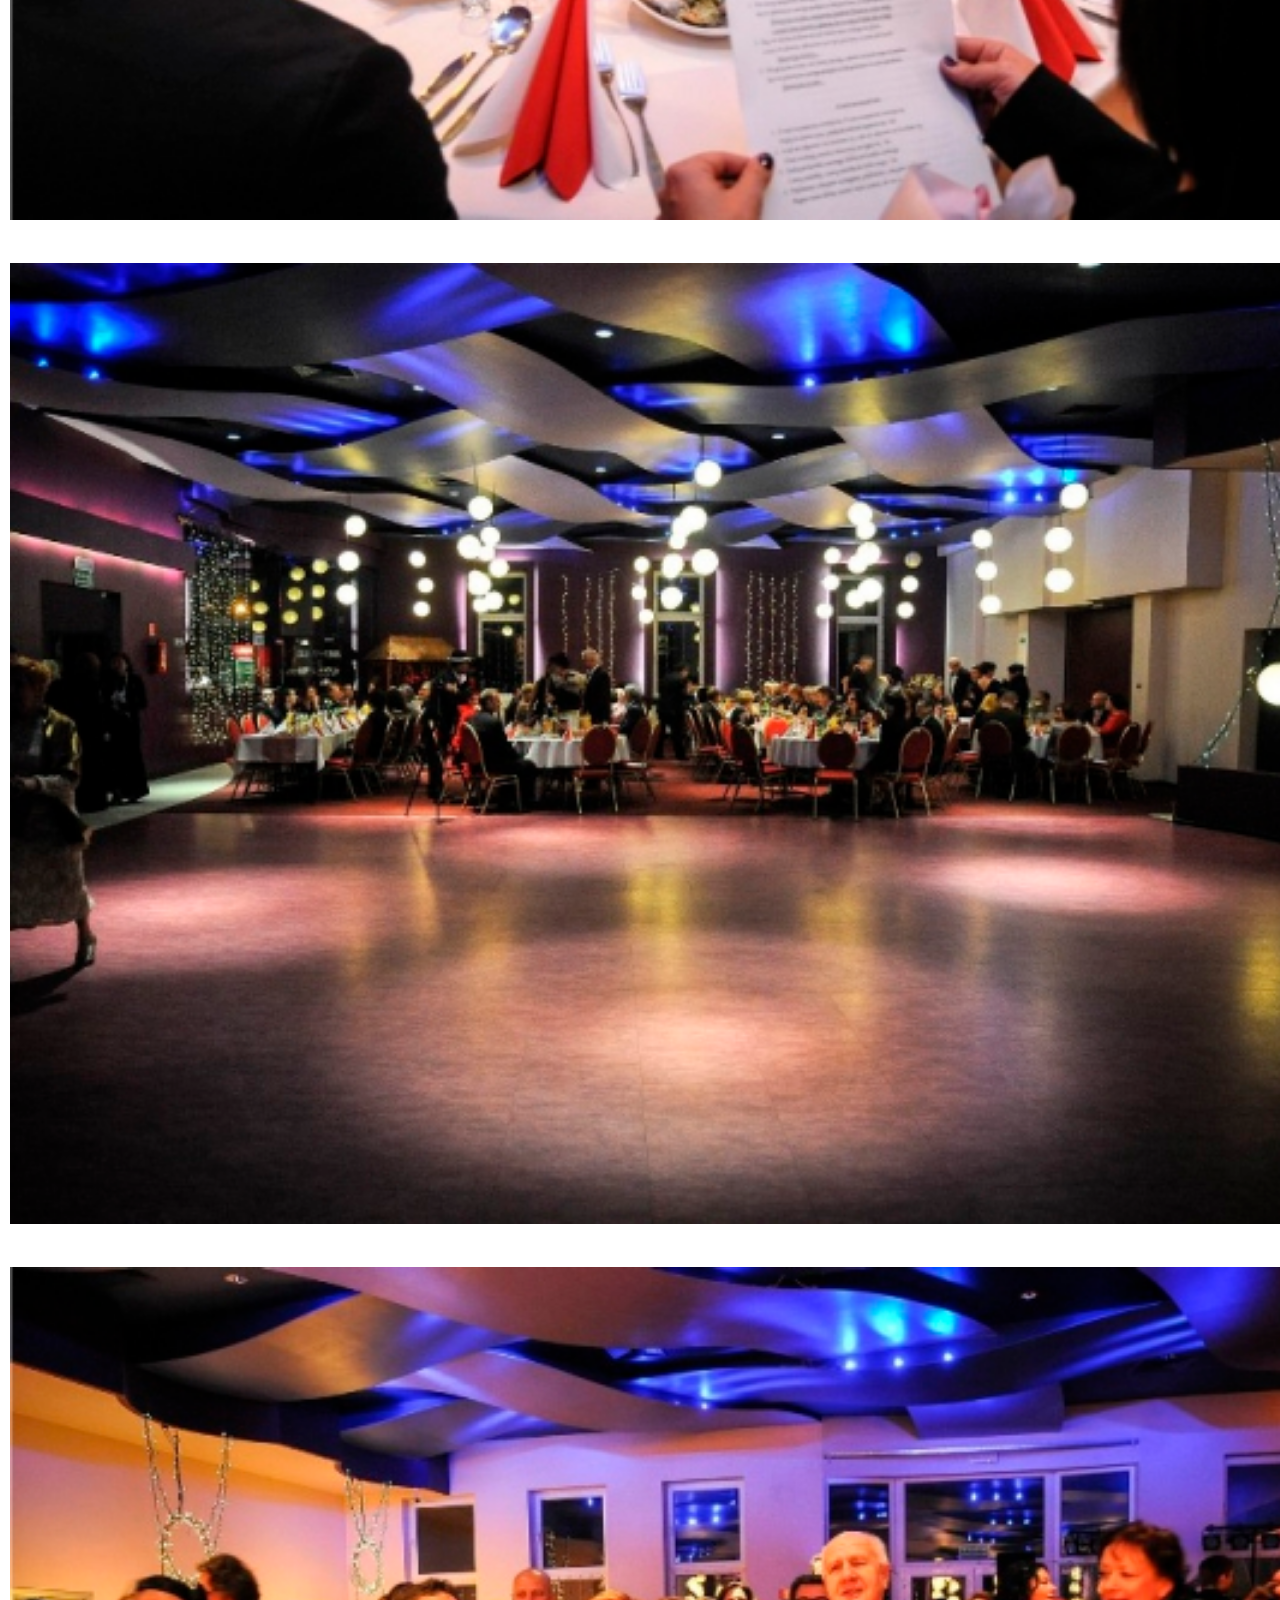
==== commit 6cab3bb3: "modyfikacja - struktura, nowi podopieczni" ====
--- a/galeria-bale.html
+++ b/galeria-bale.html
@@ -7,6 +7,11 @@
         <meta name='author' content='MW'>
         <meta name="keywords" content='fundacja Skierniewice, fundacja Skierniewice jagiellońska, skierniewice fundacja dzieciecy usmiech, skierniewice fundacja dziecięcy uśmiech, skierniewice 1%, prezes Krzesiak, galeria zdjęć fundacji, bal charytatywny skierniewice'>
         <title>galeria zdjęć - bale charytatywne Fundacji "Dziecięcy Uśmiech" w Skierniewicach</title>
+        <meta property='og:type' content="article" />
+        <meta property='og:title' content='Galeria zdjęć - bale charytatywne' />
+        <meta property='og:url' content="http://dzieciecyusmiech.net/galeria-bale.html" />
+        <meta property='og:image' content="http://dzieciecyusmiech.net/images/logoindex.jpg" />
+        <meta property='og:description' content='Zdjęcia z balów charytatywnych organizowanych przez Fundację "Dziecięcy Uśmiech"' />
         <link rel="apple-touch-icon" sizes="180x180" href="/apple-touch-icon.png">
         <link rel="icon" type="image/png" sizes="32x32" href="./favicon-32x32.png">
         <link rel="icon" type="image/png" sizes="16x16" href="./favicon-16x16.png">
@@ -58,8 +63,8 @@
                             <li class="nav-item px-md-1" title='o nas - Fundacja "Dziecięcy Uśmiech"'>
                                 <a id="link-o-nas" class="nav-link" href="./o-nas.html">o&nbsp;nas</a>
                             </li>
-                            <li class="nav-item px-md-1" title='organa Fundacji "Dziecięcy Uśmiech"'>
-                                <a id="link-organa" class="nav-link" href="./organa.html">organa</a>
+                            <li class="nav-item px-md-1" title='struktura Fundacji "Dziecięcy Uśmiech"'>
+                                <a id="link-struktura" class="nav-link" href="./struktura.html">struktura</a>
                             </li>
                             <li class="nav-item px-md-1" title='podopieczni Fundacji "Dziecięcy Uśmiech"'>
                                 <a id="link-podopieczni" class="nav-link" href="./podopieczni.html">podopieczni</a>
@@ -234,7 +239,8 @@
                     <div class="row">
                         <div class="col-sm-12">
                             <p>
-                                <strong>Fundacja "Dziecięcy Uśmiech"</strong> &copy; 2018. Wszystkie prawa zastrzeżone.
+                                <strong>Fundacja "Dziecięcy Uśmiech"</strong> &copy; 2018. </br>
+                                Wszystkie prawa zastrzeżone.
                             </p>
                         </div>
                     </div>
--- a/css/style.css
+++ b/css/style.css
@@ -1,5 +1,6 @@
 * {
     box-sizing: border-box;
+    -webkit-box-sizing: border-box;
     padding: 0;
     margin: 0;
 }
@@ -186,6 +187,7 @@
     -moz-background-size: cover;
     background-size: cover;
     -o-background-size: cover;
+    margin-bottom: 50px;
 }
 
 .nazwa {
@@ -275,7 +277,7 @@
     position: relative;
 }
 
-/*organa*/
+/*struktura*/
 table {
     margin: 0 auto;
     margin-bottom: 30px;
@@ -294,6 +296,7 @@
 table td {
     padding: 0 8px;
     color: #123c69;
+    font-size: 15px;
 }
 
 /*podopieczni*/
@@ -337,24 +340,24 @@
     }
 }
 
-#wiktoria-caban, #piotr-krupa, #dominika-osadowska, #sandra-skreta {
+#wiktoria-caban, #kacper-kazanowski, #piotr-krupa, #karolina-niedzwiadek, #dominika-osadowska, #kacper-samul, #sandra-skreta {
     margin: 0 10%;
     margin-bottom: 60px;
 }
 
 @media screen and (max-width: 400px) {
-    #wiktoria-caban .title3 h2, #piotr-krupa .title3 h2, #dominika-osadowska .title3 h2, #sandra-skreta .title3 h2 {
+    #wiktoria-caban .title3 h2, #kacper-kazanowski .title3 h2, #piotr-krupa .title3 h2, #karolina-niedzwiadek .title3 h2, #dominika-osadowska .title3 h2, #kacper-samul .title3 h2, #sandra-skreta .title3 h2 {
         font-size: 22px;
     }
     #podopieczni .osoba p {
         font-size: 15px;
     }
-    #wiktoria-caban, #piotr-krupa, #dominika-osadowska, #sandra-skreta {
+    #wiktoria-caban, #kacper-kazanowski, #piotr-krupa, #karolina-niedzwiadek, #dominika-osadowska, #kacper-samul, #sandra-skreta {
         margin: 0 0 40px 0;
     }
 }
 
-.im1, .im2, .im3, .im4 {
+.im1, .im2, .im3, .im4, .im5, .im6, .im7 {
     -webkit-background-size: cover;
     -moz-background-size: cover;
     background-size: cover;
@@ -369,14 +372,26 @@
 }
 
 .im2 {
+    background: url(../img/dzieci/Kacper-Kazanowski.jpg) no-repeat center center;
+}
+
+.im3 {
     background: url(../img/dzieci/Piotr-Krupa.jpg) no-repeat center center;
 }
 
-.im3 {
-    background: url(../img/dzieci/Dominika-Osadowska.jpg) no-repeat center center;
-}
-
 .im4 {
+    background: url(../img/dzieci/Karolina-Niedzwiadek.jpg) no-repeat center center;
+}
+
+.im5 {
+    background: url(../img/dzieci/Dominika-Osadowska.JPG) no-repeat center center;
+}
+
+.im6 {
+    background: url(../img/dzieci/Kacper-Samul.jpg) no-repeat center center;
+}
+
+.im7 {
     background: url(../img/dzieci/Sandra-Skreta.jpg) no-repeat center center;
 }
 
@@ -438,11 +453,11 @@
 }
 
 .img2 {
-    background: url(../img/galeria/wakacje/wakacje2016-grupa.jpg) no-repeat bottom center;
+    background: url(../img/galeria/wakacje/wakacje2016-grupa.JPG) no-repeat bottom center;
 }
 
 .img3 {
-    background: url(../img/galeria/ferie/ferie2016-lyzwy.jpg) no-repeat center center;
+    background: url(../img/galeria/ferie/ferie2016-lyzwy.JPG) no-repeat center center;
 }
 
 .img4 {
